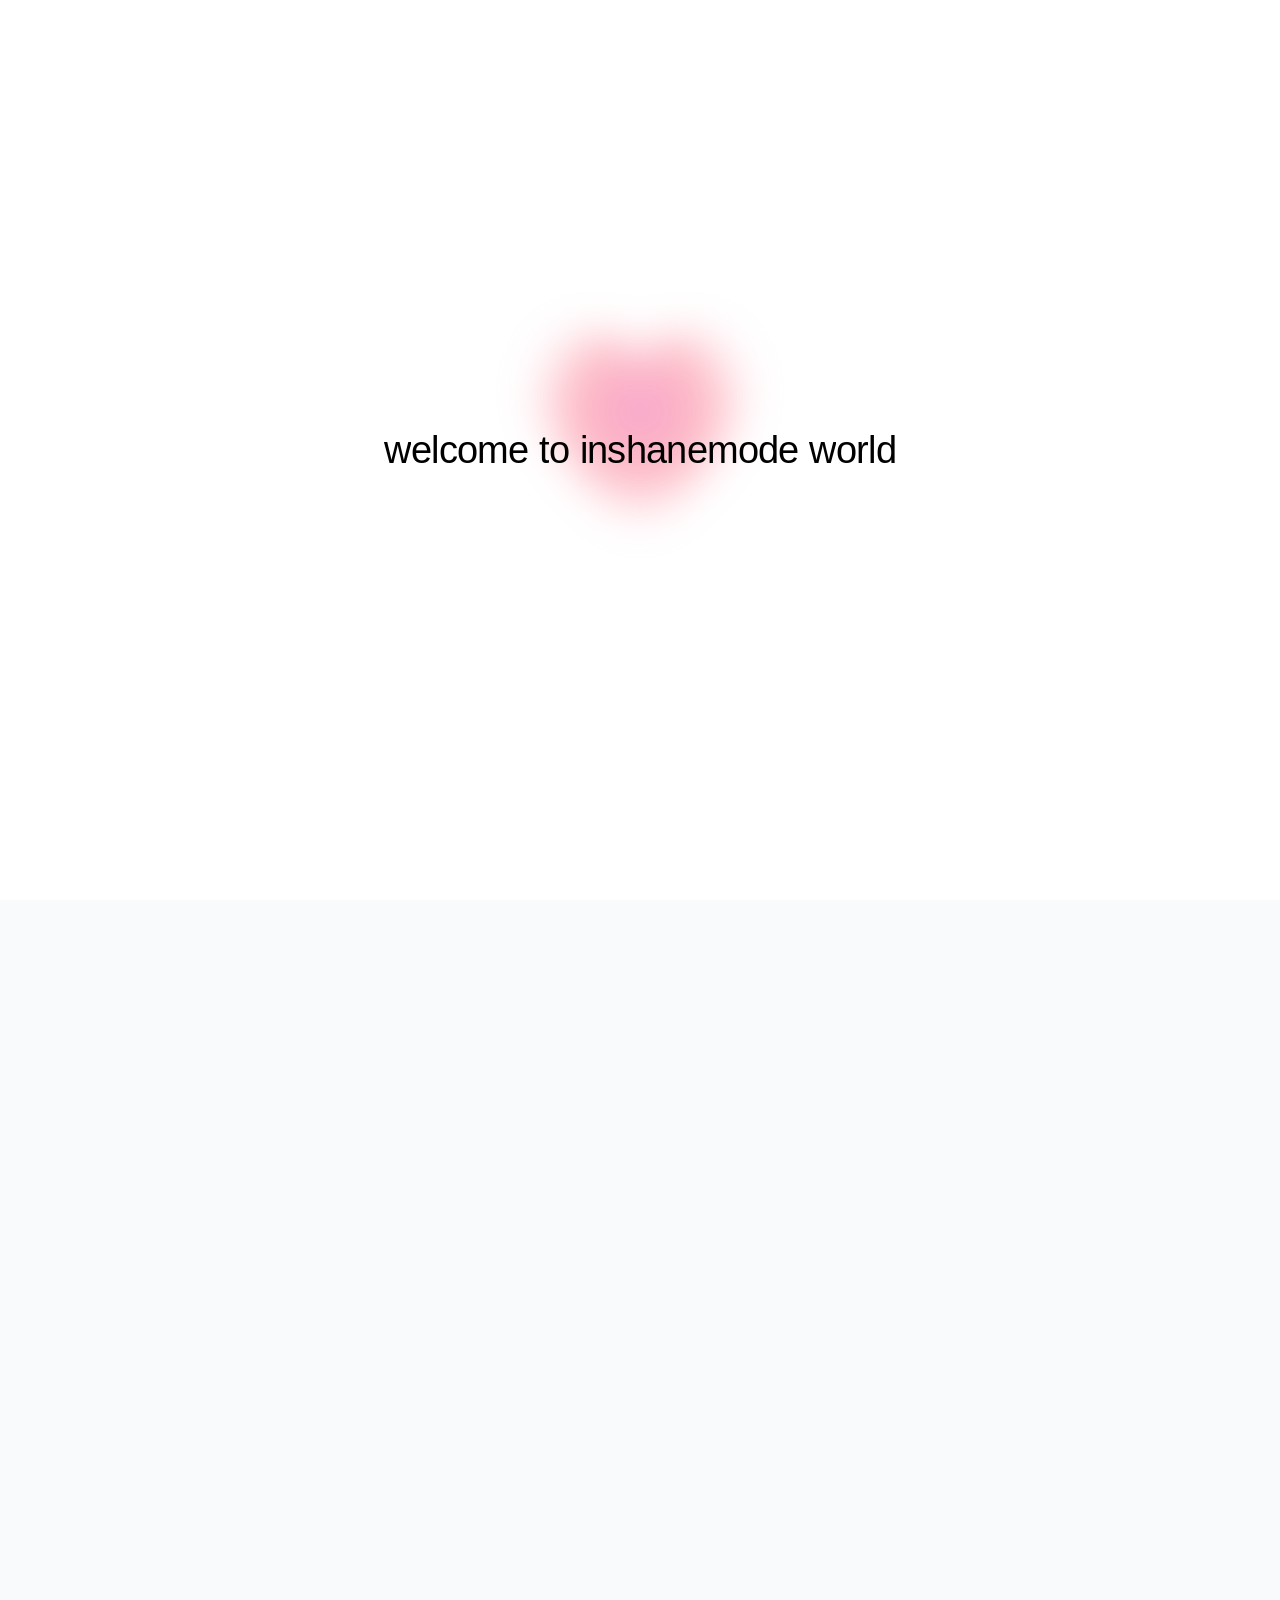
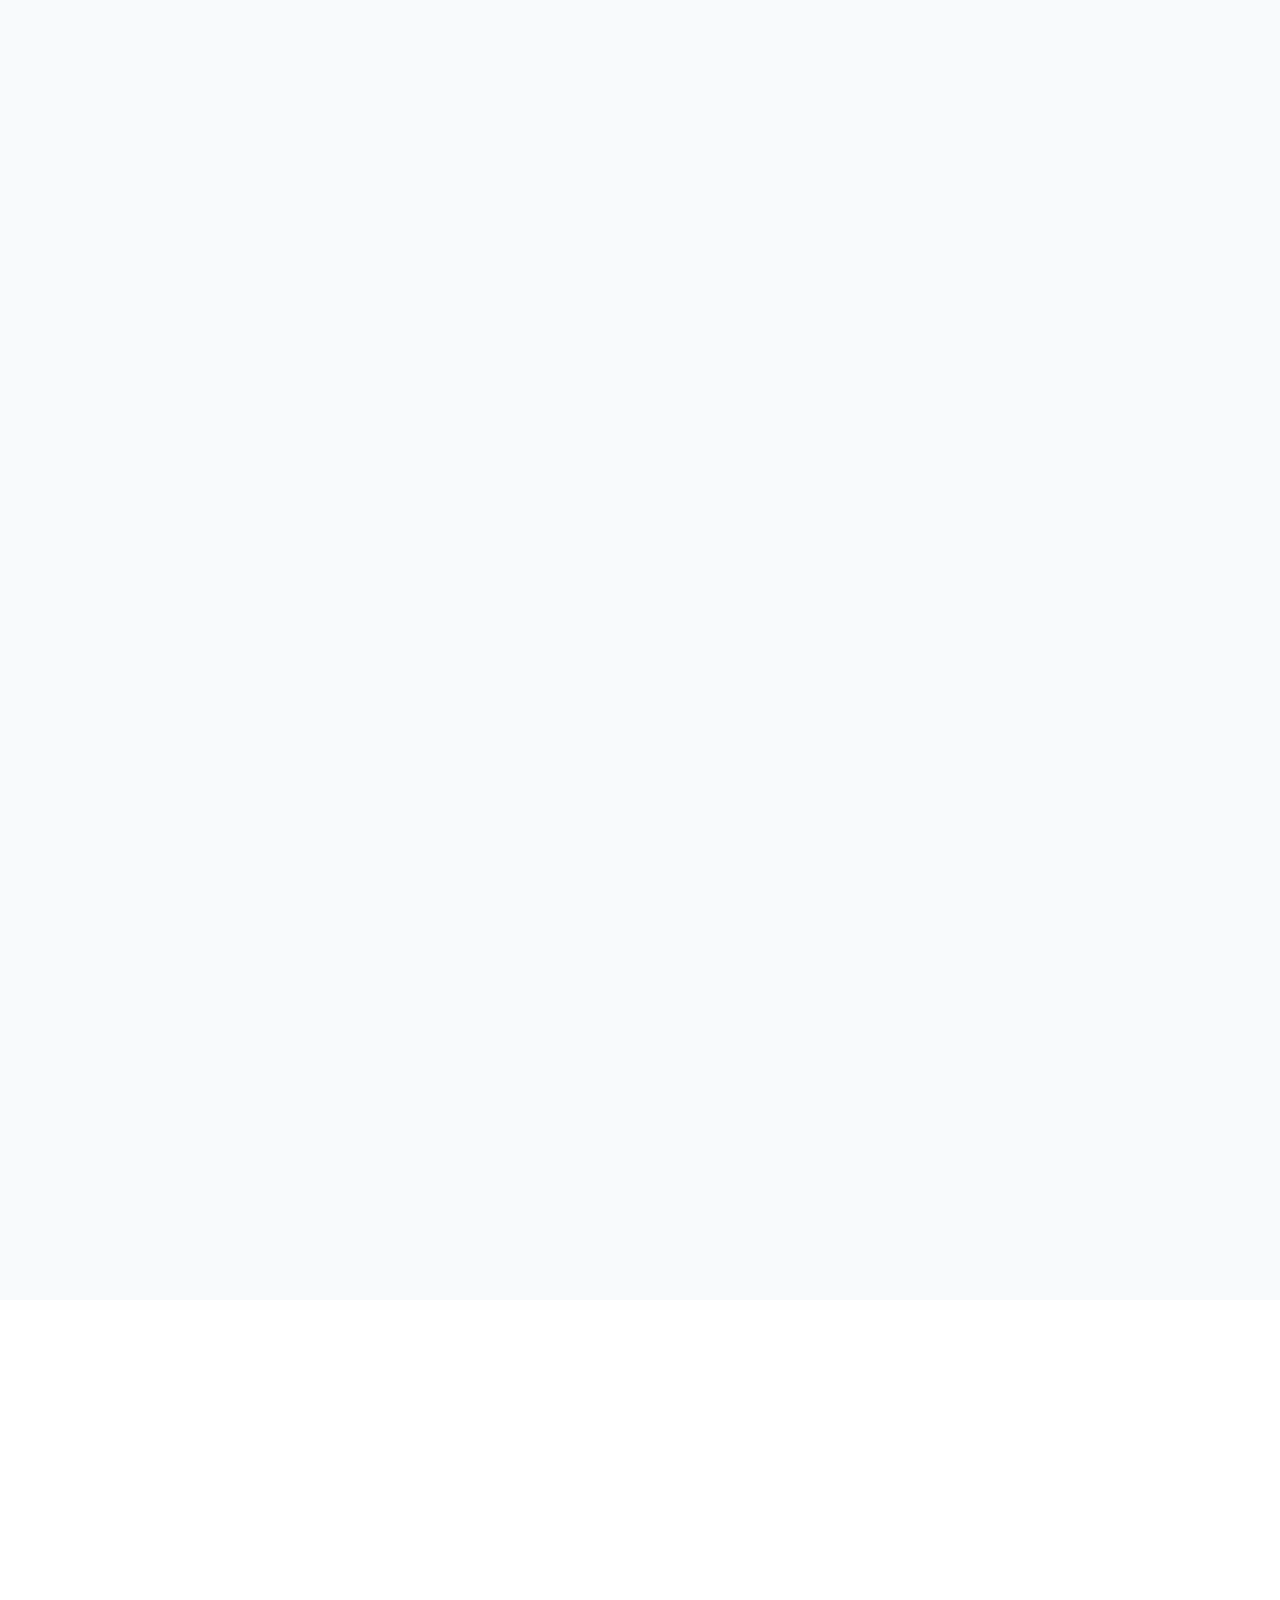
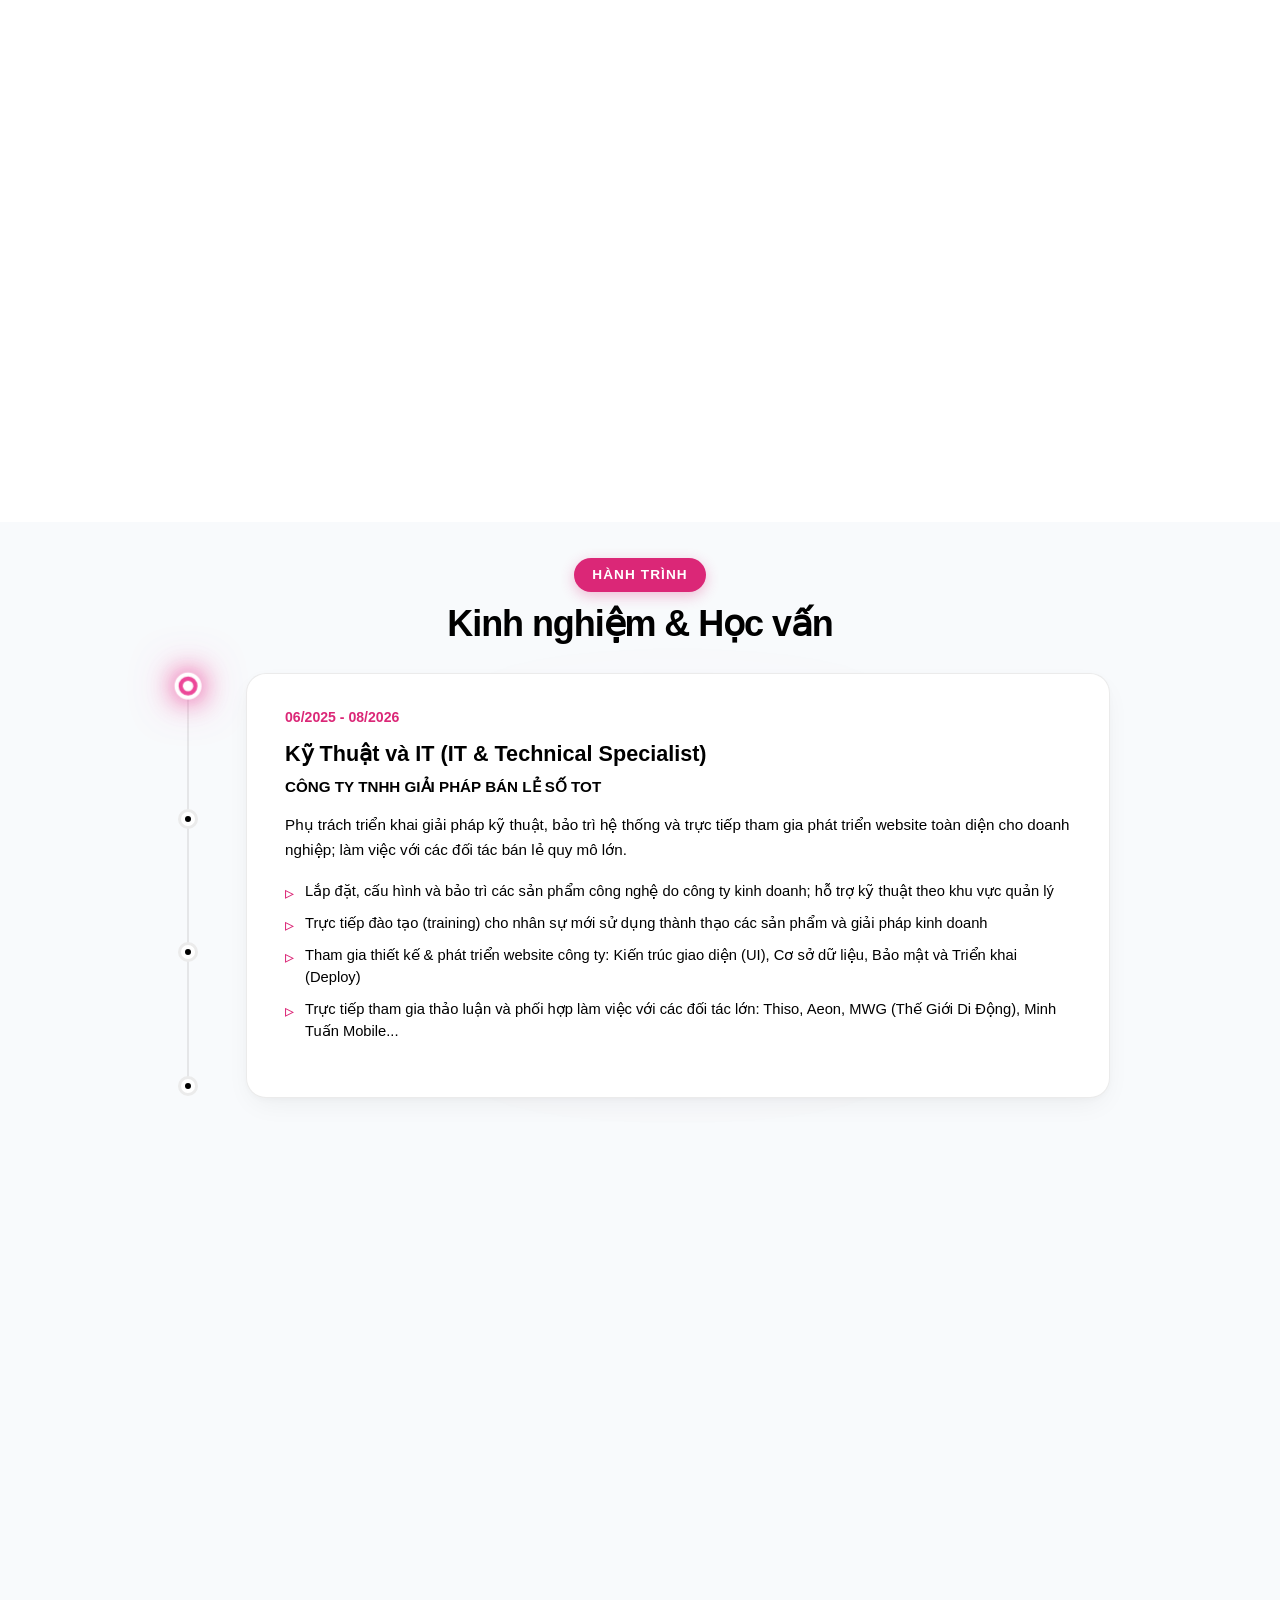
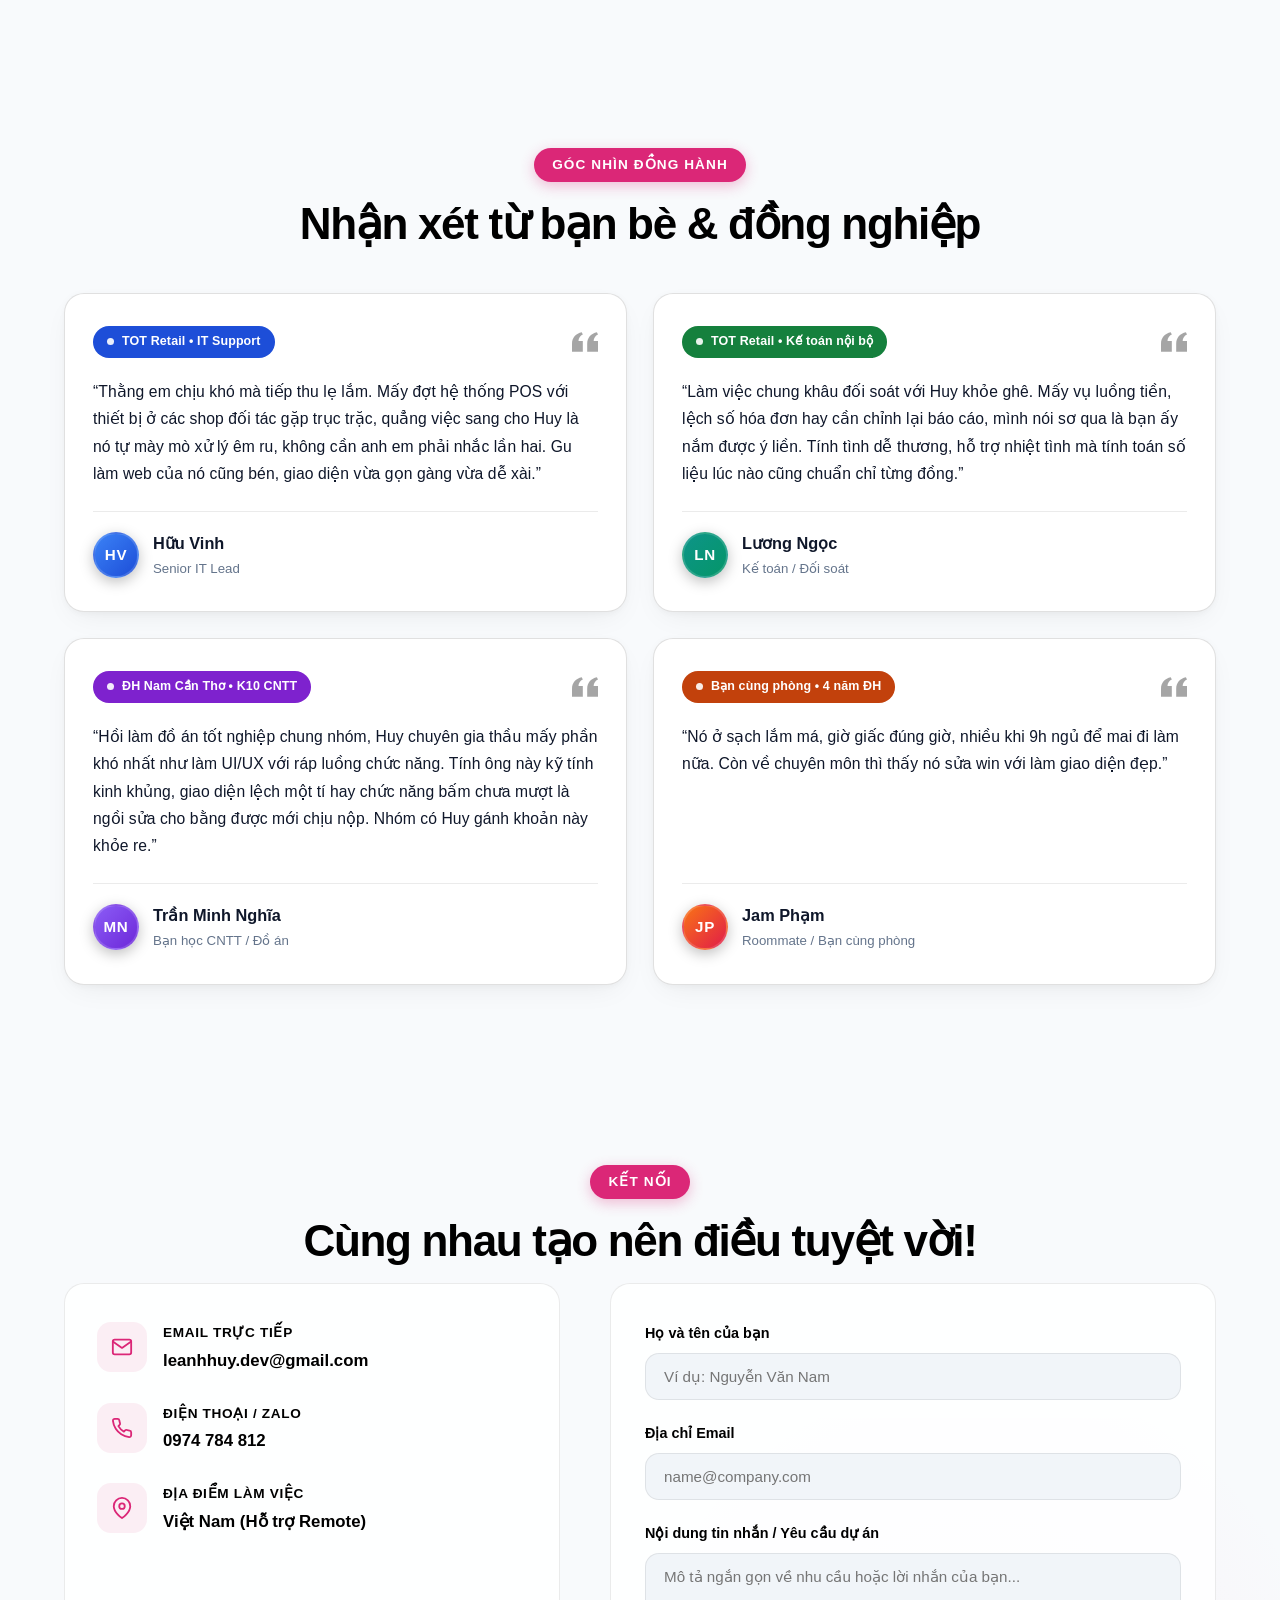
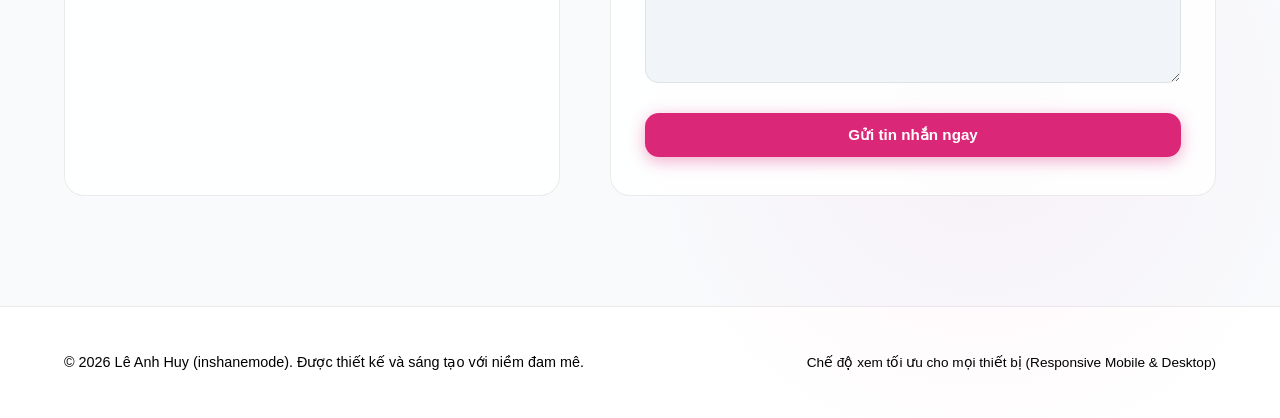
==== index.html @ 1d25ecce "feat: complete personal portfolio website" ====
<!DOCTYPE html>
<html lang="vi">
<head>
  <meta charset="UTF-8" />
  <meta name="viewport" content="width=device-width, initial-scale=1.0" />
  <title>Lê Anh Huy (inshanemode) - IT Graduate & Creative Portfolio</title>
  <meta name="description" content="Portfolio cá nhân của Lê Anh Huy (inshanemode) - Cử nhân Công nghệ Thông tin, đam mê gaming, đánh cầu lông và sáng tạo những thứ chưa bao giờ làm." />
  <meta name="keywords" content="Lê Anh Huy, inshanemode, Portfolio, IT Graduate, Công nghệ Thông tin, Web Developer, Gaming, Badminton, Cầu lông, Creative Builder" />
  
  <!-- Open Graph / SEO -->
  <meta property="og:type" content="website" />
  <meta property="og:title" content="Lê Anh Huy (inshanemode) - IT Graduate & Creative Portfolio" />
  <meta property="og:description" content="Khám phá không gian sáng tạo của Lê Anh Huy (inshanemode) - Tốt nghiệp ngành CNTT, đam mê gaming, cầu lông và thử thách mới." />

  <!-- Khởi tạo Theme tức thời theo trạng thái hệ thống/thiết bị (tránh giật màu FOUC) -->
  <script>
    (function() {
      try {
        var stored = localStorage.getItem("portfolio-theme");
        if (stored === "light" || stored === "dark") {
          document.documentElement.setAttribute("data-theme", stored);
          return;
        }
        var isDark = window.matchMedia && window.matchMedia("(prefers-color-scheme: dark)").matches;
        var isLight = window.matchMedia && window.matchMedia("(prefers-color-scheme: light)").matches;
        if (isDark) {
          document.documentElement.setAttribute("data-theme", "dark");
        } else if (isLight) {
          document.documentElement.setAttribute("data-theme", "light");
        } else {
          var h = new Date().getHours();
          document.documentElement.setAttribute("data-theme", (h >= 6 && h < 18) ? "light" : "dark");
        }
      } catch(e) {
        document.documentElement.setAttribute("data-theme", "dark");
      }
    })();
  </script>

  <!-- Stylesheet -->
  <link rel="stylesheet" href="css/style.css?v=6.6" />
  <style>
    /* Nút Chuyển Giao diện Nền Hồng Thật Sự (Solid Pink #ec4899, Icon Trắng) */
    .theme-toggle-btn,
    html[data-theme="light"] .theme-toggle-btn,
    [data-theme="light"] .theme-toggle-btn,
    html[data-theme="dark"] .theme-toggle-btn,
    [data-theme="dark"] .theme-toggle-btn {
      background: #ec4899 !important;
      color: #ffffff !important;
      border: none !important;
      outline: none !important;
      box-shadow: 0 4px 14px rgba(0, 0, 0, 0.2) !important;
    }

    html[data-theme="light"] .theme-toggle-btn:hover,
    [data-theme="light"] .theme-toggle-btn:hover {
      background: #db2777 !important;
      color: #ffffff !important;
      border: none !important;
      transform: translateY(-2px) rotate(15deg) scale(1.08) !important;
      box-shadow: 0 6px 18px rgba(0, 0, 0, 0.25) !important;
    }

    html[data-theme="dark"] .theme-toggle-btn:hover,
    [data-theme="dark"] .theme-toggle-btn:hover {
      background: #db2777 !important;
      color: #ffffff !important;
      border: none !important;
      transform: translateY(-2px) scale(1.08) !important;
      box-shadow: 0 6px 18px rgba(0, 0, 0, 0.35) !important;
    }

    html[data-theme="dark"] .theme-toggle-btn:hover svg,
    [data-theme="dark"] .theme-toggle-btn:hover svg {
      animation: heartBeat 0.8s ease infinite !important;
    }
  </style>
  <script>
    if ("scrollRestoration" in history) history.scrollRestoration = "manual";
    window.scrollTo(0, 0);
  </script>
</head>
<body>
  <!-- Opening overlay: appears on first load and dissolves on click -->
  <div id="site-intro-overlay" class="site-intro-overlay" role="dialog" aria-label="welcome to inshanemode world">
    <div id="site-intro-heart" class="site-intro-heart" aria-hidden="true">
      <svg viewBox="0 0 100 100" class="heart-glow-svg">
        <defs>
          <radialGradient id="softPinkHeartGrad" cx="50%" cy="40%" r="55%">
            <stop offset="0%" stop-color="#f472b6" stop-opacity="0.85" />
            <stop offset="55%" stop-color="#fb7185" stop-opacity="0.65" />
            <stop offset="80%" stop-color="#fda4af" stop-opacity="0.4" />
            <stop offset="100%" stop-color="#fbcfe8" stop-opacity="0" />
          </radialGradient>
        </defs>
        <path d="M50,88 C20,60 4,38 4,22 A20,20 0 0,1 50,18 A20,20 0 0,1 96,22 C96,38 80,60 50,88 Z" fill="url(#softPinkHeartGrad)" />
      </svg>
    </div>
    <canvas id="site-intro-burst-canvas" class="site-intro-burst-canvas"></canvas>
    <button class="site-intro-surface" type="button" aria-label="Vào website">
      <span class="site-intro-wordmark" aria-hidden="true">welcome to inshanemode world</span>
    </button>
  </div>

  <!-- Ambient Background Glows -->
  <div class="ambient-glow-top"></div>
  <div class="ambient-glow-bottom"></div>

  <!-- Header / Navigation Bar -->
  <header class="navbar">
    <div class="container navbar-inner">
      <a href="#hero" class="brand-logo">
        <span id="brand-name">inshanemode</span>
      </a>

      <!-- Desktop Nav Links -->
      <ul class="nav-links" id="nav-links-menu">
        <li><a href="#projects" class="nav-link">Dự án</a></li>
        <li><a href="#skills" class="nav-link">Kỹ năng</a></li>
        <li><a href="#timeline" class="nav-link">Lộ trình</a></li>
        <li><a href="#contact" class="nav-link">Liên hệ</a></li>
      </ul>

      <!-- Navbar Actions (Theme Switcher & CTA) -->
      <div class="nav-actions">
        <button id="theme-toggle" class="theme-toggle-btn" aria-label="Đổi giao diện Sáng / Tối" title="Đổi giao diện Sáng / Tối">
          <svg width="20" height="20" viewBox="0 0 24 24" fill="currentColor" stroke="none"><path d="M12 21.35l-1.45-1.32C5.4 15.36 2 12.28 2 8.5 2 5.42 4.42 3 7.5 3c1.74 0 3.41.81 4.5 2.09C13.09 3.81 14.76 3 16.5 3 19.58 3 22 5.42 22 8.5c0 3.78-3.4 6.86-8.55 11.54L12 21.35z"></path></svg>
        </button>
        <a href="#contact" class="btn btn-primary btn-sm btn-contact-nav">
          Kết nối
        </a>
        <button id="mobile-menu-toggle" class="mobile-toggle" aria-label="Mở menu di động">
          <svg width="24" height="24" viewBox="0 0 24 24" fill="none" stroke="currentColor" stroke-width="2" stroke-linecap="round" stroke-linejoin="round">
            <line x1="3" y1="12" x2="21" y2="12"></line>
            <line x1="3" y1="6" x2="21" y2="6"></line>
            <line x1="3" y1="18" x2="21" y2="18"></line>
          </svg>
        </button>
      </div>
    </div>
  </header>

  <!-- Main Content -->
  <main>
    <!-- MASTER STAGE: HERO BANNER FADE -> RISING CUTE SHOWCASE -> HORIZONTAL PINNING -->
    <section id="hero-showcase-stage" class="hero-showcase-stage">
      
      <!-- 1. HERO LAYER: Sẽ mờ dần khi cuộn chuột xuống -->
      <div class="hero-stage-layer" id="hero-layer">
        <!-- Canvas hạt phát sáng tương tác trỏ chuột -->
        <canvas id="hero-particles"></canvas>

        <div class="container hero-grid">
          <div class="hero-text-content">
            <!-- Availability Status Badge Luxury Pill -->
            <div class="hero-status-pill">
              <span class="status-jewel">
                <span class="pulse-dot"></span>
                <span class="pulse-wave"></span>
              </span>
              <span id="hero-status-text">Sẵn sàng đón nhận cơ hội mới</span>
            </div>

            <h1 class="hero-title">
              Xin chào, mình là <br />
              <span id="hero-name" class="gradient-text">Lê Anh Huy</span>
            </h1>

            <div class="hero-subtitle-capsule">
              <span>Một</span> <span id="typewriter-text" class="typewriter-wrapper"></span>
            </div>

            <p id="hero-bio" class="hero-bio">
              Cử nhân Công nghệ Thông tin luôn tràn đầy năng lượng sáng tạo những thứ mình chưa bao giờ làm. Đam mê gaming giải trí, những trận cầu lông nảy lửa và xây dựng sản phẩm công nghệ độc đáo.
            </p>

            <!-- Clean Luxury Buttons -->
            <div class="hero-ctas">
              <a href="#projects" class="btn-clean-primary">Khám phá dự án</a>
              <a href="#contact" class="btn-clean-secondary">Liên hệ hợp tác</a>
            </div>

            <div class="hero-socials">
              <div id="hero-social-links" style="display: flex; gap: 14px;"></div>
            </div>

            <!-- Hero Quick Highlights / Stats (Gom từ phần About vào Hero) -->
            <div class="hero-quick-stats" id="hero-quick-stats">
              <div class="quick-stat-card">
                <span class="quick-stat-val">IT Grad</span>
                <span class="quick-stat-lbl">Tốt nghiệp CNTT</span>
              </div>
              <div class="quick-stat-card">
                <span class="quick-stat-val">100%</span>
                <span class="quick-stat-lbl">Sáng tạo điều mới</span>
              </div>
              <div class="quick-stat-card">
                <span class="quick-stat-val">Gaming</span>
                <span class="quick-stat-lbl">Tư duy chiến thuật</span>
              </div>
              <div class="quick-stat-card">
                <span class="quick-stat-val">Badminton</span>
                <span class="quick-stat-lbl">Năng lượng thể thao</span>
              </div>
            </div>
          </div>

          <!-- Hero Visual Profile Card với hiệu ứng 3D Tilt & Spotlight -->
          <div class="hero-visual">
            <div class="profile-card-wrapper">
              <!-- Floating Badge Left -->
              <div class="floating-badge badge-left">
                <div>
                  <strong style="display: block; font-size: 0.85rem;">Cầu Lông & Gaming</strong>
                  <span style="font-size: 0.75rem; color: var(--text-muted);">Sở thích cá nhân</span>
                </div>
              </div>

              <!-- Profile Card with Enhanced 3D Tilt & Multi-Photo Carousel -->
              <div class="profile-card spotlight-card tilt-card" id="hero-profile-card">
                <div class="profile-image-container" id="profile-image-carousel">
                  <img 
                    src="assets/1.jpg" 
                    alt="Lê Anh Huy (inshanemode) Avatar 1" 
                    class="profile-image active" 
                    data-index="0"
                  />
                  <img 
                    src="assets/2.jpg" 
                    alt="Lê Anh Huy (inshanemode) Avatar 2" 
                    class="profile-image" 
                    data-index="1"
                  />
                  <img 
                    src="assets/3.jpg" 
                    alt="Lê Anh Huy (inshanemode) Avatar 3" 
                    class="profile-image" 
                    data-index="2"
                  />
                  <img 
                    src="assets/4.jpg" 
                    alt="Lê Anh Huy (inshanemode) Avatar 4" 
                    class="profile-image" 
                    data-index="3"
                  />
                  <div class="profile-carousel-dots" id="profile-carousel-dots" aria-label="Bộ chọn ảnh đại diện">
                    <span class="carousel-dot active" data-index="0"></span>
                    <span class="carousel-dot" data-index="1"></span>
                    <span class="carousel-dot" data-index="2"></span>
                    <span class="carousel-dot" data-index="3"></span>
                  </div>
                </div>
                <div class="profile-card-meta">
                  <h3>Lê Anh Huy</h3>
                  <p>IT Graduate · inshanemode</p>
                </div>
              </div>

              <!-- Floating Badge Right -->
              <div class="floating-badge badge-right">
                <div>
                  <strong style="display: block; font-size: 0.85rem;">Sáng Tạo Mới</strong>
                  <span style="font-size: 0.75rem; color: var(--text-muted);">Khám phá điều chưa làm</span>
                </div>
              </div>
            </div>
          </div>
        </div>

        <!-- Floating Sleek Scroll Hint (Chỉ dấu mũi tên cuộn) -->
        <div class="scroll-down-hint">
          <a href="#projects" class="hint-pill" aria-label="Cuộn xuống xem dự án">
            <span class="hint-arrow">
              <svg width="20" height="20" viewBox="0 0 24 24" fill="none" stroke="currentColor" stroke-width="2.5" stroke-linecap="round" stroke-linejoin="round">
                <line x1="12" y1="5" x2="12" y2="19"></line>
                <polyline points="19 12 12 19 5 12"></polyline>
              </svg>
            </span>
          </a>
        </div>
      </div>

      <!-- 2. SHOWCASE LAYER: Bộ sưu tập dự án trồi lên & trượt ngang -->
      <div class="showcase-layer" id="projects">
        <div class="showcase-box" id="showcase-box">
          
          <div class="showcase-header">
            <h2 class="showcase-title">Bộ Sưu Tập Dự Án Tiêu Biểu</h2>
          </div>

          <!-- Horizontal track containing the project cards -->
          <div class="horizontal-track" id="horizontal-track">
            <!-- Được render động từ data.js qua main.js -->
          </div>

        </div>
      </div>

    </section>

    <!-- SKILLS SECTION -->
    <section id="skills" class="skills-section">
      <div class="container">
        <div class="text-center">
          <span class="section-tag">Năng lực cốt lõi</span>
          <h2 class="section-title">Kỹ năng & Công nghệ</h2>
        </div>

        <div class="skills-grid" id="skills-container" style="margin-top: 48px;">
          <!-- Được render từ data.js với thanh tiến độ chạy mượt -->
        </div>
      </div>
    </section>

    <!-- TIMELINE SECTION -->
    <section id="timeline" class="timeline-section">
      <div class="container">
        <div class="text-center">
          <span class="section-tag">Hành trình</span>
          <h2 class="section-title">Kinh nghiệm & Học vấn</h2>
        </div>

        <div class="timeline-wrapper" id="timeline-container">
          <!-- Được render từ data.js -->
        </div>
      </div>
    </section>

    <!-- TESTIMONIALS SECTION -->
    <section id="testimonials" class="about-section" style="padding: 70px 0;">
      <div class="container">
        <div class="text-center reveal">
          <span class="section-tag">Góc nhìn đồng hành</span>
          <h2 class="section-title">Nhận xét từ bạn bè & đồng nghiệp</h2>
        </div>

        <div class="testimonials-grid" id="testimonials-container">
          <!-- Được render từ data.js -->
        </div>
      </div>
    </section>

    <!-- CONTACT SECTION -->
    <section id="contact" class="contact-section">
      <div class="container">
        <div class="text-center reveal">
          <span class="section-tag">Kết nối</span>
          <h2 class="section-title">Cùng nhau tạo nên điều tuyệt vời!</h2>
        </div>

        <div class="contact-grid">
          <!-- Contact Info -->
          <div class="contact-info-card spotlight-card reveal reveal-left">
            <div class="contact-item">
              <div class="contact-icon">
                <svg width="22" height="22" viewBox="0 0 24 24" fill="none" stroke="currentColor" stroke-width="2" stroke-linecap="round" stroke-linejoin="round"><path d="M4 4h16c1.1 0 2 .9 2 2v12c0 1.1-.9 2-2 2H4c-1.1 0-2-.9-2-2V6c0-1.1.9-2 2-2z"></path><polyline points="22,6 12,13 2,6"></polyline></svg>
              </div>
              <div class="contact-detail">
                <h4>Email trực tiếp</h4>
                <a id="contact-email-link" href="mailto:leanhhuy.dev@gmail.com">
                  <span id="contact-email-text">leanhhuy.dev@gmail.com</span>
                </a>
              </div>
            </div>

            <div class="contact-item">
              <div class="contact-icon">
                <svg width="22" height="22" viewBox="0 0 24 24" fill="none" stroke="currentColor" stroke-width="2" stroke-linecap="round" stroke-linejoin="round"><path d="M22 16.92v3a2 2 0 0 1-2.18 2 19.79 19.79 0 0 1-8.63-3.07 19.5 19.5 0 0 1-6-6 19.79 19.79 0 0 1-3.07-8.67A2 2 0 0 1 4.11 2h3a2 2 0 0 1 2 1.72 12.84 12.84 0 0 0 .7 2.81 2 2 0 0 1-.45 2.11L8.09 9.91a16 16 0 0 0 6 6l1.27-1.27a2 2 0 0 1 2.11-.45 12.84 12.84 0 0 0 2.81.7A2 2 0 0 1 22 16.92z"></path></svg>
              </div>
              <div class="contact-detail">
                <h4>Điện thoại / Zalo</h4>
                <a id="contact-phone-link" href="tel:+84974784812">
                  <span id="contact-phone-text">0974 784 812</span>
                </a>
              </div>
            </div>

            <div class="contact-item">
              <div class="contact-icon">
                <svg width="22" height="22" viewBox="0 0 24 24" fill="none" stroke="currentColor" stroke-width="2" stroke-linecap="round" stroke-linejoin="round"><path d="M21 10c0 7-9 13-9 13s-9-6-9-13a9 9 0 0 1 18 0z"></path><circle cx="12" cy="10" r="3"></circle></svg>
              </div>
              <div class="contact-detail">
                <h4>Địa điểm làm việc</h4>
                <p id="contact-location-text">TP. Hồ Chí Minh, Việt Nam</p>
              </div>
            </div>
          </div>

          <!-- Contact Form -->
          <div class="contact-form-card spotlight-card reveal reveal-right">
            <form id="portfolio-contact-form" action="https://formsubmit.co/leanhhuy.dev@gmail.com" method="POST">
              <input type="hidden" name="_captcha" value="false" />
              <input type="hidden" name="_template" value="table" />
              <input type="hidden" name="_subject" value="[Portfolio inshanemode] Tin nhắn mới từ khách xem web!" />

              <div class="form-group">
                <label class="form-label" for="sender-name">Họ và tên của bạn</label>
                <input type="text" id="sender-name" name="name" class="form-control" placeholder="Ví dụ: Nguyễn Văn Nam" required />
              </div>

              <div class="form-group">
                <label class="form-label" for="sender-email">Địa chỉ Email</label>
                <input type="email" id="sender-email" name="email" class="form-control" placeholder="name@company.com" required />
              </div>

              <div class="form-group">
                <label class="form-label" for="sender-message">Nội dung tin nhắn / Yêu cầu dự án</label>
                <textarea id="sender-message" name="message" class="form-control" placeholder="Mô tả ngắn gọn về nhu cầu hoặc lời nhắn của bạn..." required></textarea>
              </div>

              <button type="submit" class="btn btn-primary" style="width: 100%;">
                Gửi tin nhắn ngay
              </button>
            </form>
          </div>
        </div>
      </div>
    </section>
  </main>

  <!-- FOOTER -->
  <footer class="footer">
    <div class="container footer-inner">
      <div class="footer-text">
        © <span id="current-year">2026</span> Lê Anh Huy (inshanemode). Được thiết kế và sáng tạo với niềm đam mê.
      </div>
      <div class="footer-text" style="font-size: 0.85rem; color: var(--text-muted);">
        Chế độ xem tối ưu cho mọi thiết bị (Responsive Mobile & Desktop)
      </div>
    </div>
  </footer>

  <!-- Project Details Modal -->
  <div id="project-modal" class="modal-backdrop">
    <div class="modal-dialog">
      <button class="modal-close-btn" onclick="closeProjectModal()" aria-label="Đóng hộp thoại">
        <svg width="20" height="20" viewBox="0 0 24 24" fill="none" stroke="currentColor" stroke-width="2" stroke-linecap="round" stroke-linejoin="round"><line x1="18" y1="6" x2="6" y2="18"></line><line x1="6" y1="6" x2="18" y2="18"></line></svg>
      </button>
      <div class="modal-body" id="modal-project-content">
        <!-- Được chèn động bởi JS -->
      </div>
    </div>
  </div>

  <!-- Floating Back to Top Button -->
  <button id="back-to-top-btn" class="back-to-top" aria-label="Lên đầu trang">
    <!-- Icon sẽ được JS nạp -->
  </button>

  <!-- Scripts: Local GSAP & ScrollTrigger (100% Reliable Offline & Local File) -->
  <script src="js/vendor/gsap.min.js"></script>
  <script src="js/vendor/ScrollTrigger.min.js"></script>
  <script src="js/data.js?v=5.2"></script>
  <script src="js/main.js?v=7.2"></script>
  <script>
    document.getElementById("current-year").textContent = new Date().getFullYear();
  </script>
</body>
</html>
---- css/style.css ----
/* ==========================================================================
   MODERN PORTFOLIO DESIGN SYSTEM & STYLES (ENHANCED ANIMATION SUITE)
   ========================================================================== */

:root,
[data-theme="dark"] {
  /* Dark Theme (Default) */
  --bg-main: #0a0d14;
  --bg-surface: #101522;
  --bg-surface-elevated: #161c2d;
  --bg-card: #000000;
  --bg-card-hover: #111111;
  
  --border-subtle: rgba(255, 255, 255, 0.08);
  --border-highlight: rgba(236, 72, 153, 0.4);
  --border-focus: #ec4899;

  --text-primary: #ffffff;
  --text-secondary: #ffffff;
  --text-muted: #ffffff;

  --primary: #ec4899;
  --primary-hover: #f472b6;
  --primary-light: rgba(236, 72, 153, 0.15);

  --secondary: #06b6d4;
  --accent-pink: #ec4899;
  --success: #10b981;
  --success-bg: rgba(16, 185, 129, 0.12);

  --gradient-brand: linear-gradient(135deg, #ec4899 0%, #f472b6 35%, #fb7185 70%, #ec4899 100%);
  --gradient-glow: radial-gradient(circle, rgba(244, 114, 182, 0.18) 0%, rgba(10, 13, 20, 0) 70%);
  --gradient-card: linear-gradient(180deg, rgba(255, 255, 255, 0.05) 0%, rgba(255, 255, 255, 0) 100%);

  --shadow-sm: 0 2px 8px rgba(0, 0, 0, 0.3);
  --shadow-md: 0 8px 24px rgba(0, 0, 0, 0.35);
  --shadow-lg: 0 16px 40px rgba(0, 0, 0, 0.5);
  --shadow-glow: 0 0 35px rgba(236, 72, 153, 0.3);

  --radius-sm: 8px;
  --radius-md: 14px;
  --radius-lg: 20px;
  --radius-full: 9999px;

  --font-sans: -apple-system, BlinkMacSystemFont, "Segoe UI", Roboto, "Helvetica Neue", Arial, sans-serif;
  --font-mono: ui-monospace, SFMono-Regular, Menlo, Monaco, Consolas, monospace;

  --container-max: 1200px;
  --transition-smooth: all 0.25s cubic-bezier(0.16, 1, 0.3, 1);
  --transition-bounce: all 0.5s cubic-bezier(0.34, 1.56, 0.64, 1);
}

/* Light Theme Variables */
[data-theme="light"] {
  --bg-main: #f8fafc;
  --bg-surface: #ffffff;
  --bg-surface-elevated: #f1f5f9;
  --bg-card: rgba(255, 255, 255, 0.85);
  --bg-card-hover: rgba(255, 255, 255, 1);

  --border-subtle: rgba(0, 0, 0, 0.08);
  --border-highlight: rgba(219, 39, 119, 0.35);
  --border-focus: #db2777;

  --text-primary: #000000;
  --text-secondary: #000000;
  --text-muted: #000000;

  --primary: #db2777;
  --primary-hover: #be185d;
  --primary-light: rgba(219, 39, 119, 0.08);

  --gradient-brand: linear-gradient(135deg, #db2777 0%, #ec4899 35%, #f472b6 70%, #db2777 100%);
  --gradient-glow: radial-gradient(circle, rgba(244, 114, 182, 0.12) 0%, rgba(248, 250, 252, 0) 70%);
  --gradient-card: linear-gradient(180deg, rgba(255, 255, 255, 0.9) 0%, rgba(255, 255, 255, 0.5) 100%);

  --shadow-sm: 0 2px 6px rgba(0, 0, 0, 0.04);
  --shadow-md: 0 8px 20px rgba(0, 0, 0, 0.07);
  --shadow-lg: 0 16px 32px rgba(0, 0, 0, 0.1);
  --shadow-glow: 0 0 30px rgba(219, 39, 119, 0.2);
}

/* Base Reset & Global Styles */
*, *::before, *::after {
  box-sizing: border-box;
  margin: 0;
  padding: 0;
}

html {
  scroll-behavior: smooth;
  font-size: 16px;
  color: var(--text-primary);
}

body {
  font-family: var(--font-sans);
  background-color: var(--bg-main);
  color: var(--text-primary);
  line-height: 1.6;
  min-height: 100vh;
  overflow-x: hidden;
  position: relative;
  transition: background-color 0.4s ease, color 0.4s ease;
}

a, a:link, a:visited {
  color: inherit;
  text-decoration: none;
}

/* ===========================================================================
   OPENING OVERLAY — calm, letter-by-letter welcome reveal
   =========================================================================== */
.site-intro-overlay {
  position: fixed;
  inset: 0;
  z-index: 10000;
  display: grid;
  place-items: center;
  background: #ffffff;
  color: #000000;
  opacity: 1;
  visibility: visible;
  transition: opacity 620ms cubic-bezier(0.22, 0.61, 0.36, 1),
    filter 620ms cubic-bezier(0.22, 0.61, 0.36, 1),
    visibility 0s linear 620ms;
}

[data-theme="dark"] .site-intro-overlay {
  background: #090d16;
  color: #ffffff;
}

.site-intro-heart {
  position: absolute;
  top: 0;
  left: 0;
  width: 250px;
  height: 250px;
  pointer-events: none;
  z-index: 1;
  filter: blur(22px);
  opacity: 0.75;
  transform: translate3d(-50%, -50%, 0);
  will-change: transform, opacity;
  transition: opacity 0.5s ease;
}

.heart-glow-svg {
  width: 100%;
  height: 100%;
  display: block;
}

[data-theme="dark"] .site-intro-heart {
  filter: blur(26px);
  opacity: 0.85;
  mix-blend-mode: screen;
}

.site-intro-burst-canvas {
  position: absolute;
  inset: 0;
  width: 100%;
  height: 100%;
  pointer-events: none;
  z-index: 1;
}

.site-intro-heart.is-bursting {
  animation: heartShockwave 620ms cubic-bezier(0.16, 1, 0.3, 1) forwards !important;
}

@keyframes heartShockwave {
  0% {
    transform: translate3d(var(--heart-x, 0), var(--heart-y, 0), 0) translate(-50%, -50%) scale(1);
    opacity: 0.85;
    filter: blur(22px);
  }
  35% {
    opacity: 0.7;
    filter: blur(34px);
  }
  100% {
    transform: translate3d(var(--heart-x, 0), var(--heart-y, 0), 0) translate(-50%, -50%) scale(2.8);
    opacity: 0;
    filter: blur(55px);
  }
}

.site-intro-overlay.is-dismissed {
  opacity: 0;
  filter: blur(3px);
  visibility: hidden;
  pointer-events: none;
}

.site-intro-surface {
  position: relative;
  z-index: 2;
  display: grid;
  place-items: center;
  width: 100%;
  height: 100%;
  padding: 0;
  border: 0;
  border-radius: 0;
  background: transparent;
  color: inherit;
  cursor: pointer;
  font: inherit;
}

.site-intro-surface:focus-visible {
  outline: 2px solid rgba(32, 33, 36, 0.28);
  outline-offset: -10px;
}

.site-intro-wordmark {
  max-width: calc(100% - 40px);
  text-align: center;
  font-family: -apple-system, BlinkMacSystemFont, "SF Pro Display", "SF Pro Text", "Helvetica Neue", Arial, sans-serif;
  font-size: clamp(22px, 4vw, 38px);
  font-weight: 400;
  line-height: 1.18;
  letter-spacing: -0.022em;
  white-space: nowrap;
}

.site-intro-char {
  display: inline-block;
  min-width: 0.012em;
  opacity: 0;
  transform: translate3d(0, 3px, 0) scale(0.992);
  filter: blur(0.55px);
  clip-path: inset(0 0 100% 0);
  animation: siteIntroWrite 420ms cubic-bezier(0.22, 0.61, 0.36, 1) both;
  animation-delay: calc(220ms + (var(--char-index) * 32ms));
  will-change: opacity, transform, clip-path, filter;
}

.site-intro-char.is-space {
  min-width: 0.28em;
}

@keyframes siteIntroWrite {
  0% {
    opacity: 0;
    transform: translate3d(0, 3px, 0) scale(0.992);
    clip-path: inset(0 0 100% 0);
    filter: blur(0.55px);
  }
  72% {
    opacity: 1;
    transform: translate3d(0, -0.25px, 0) scale(1.0005);
    clip-path: inset(0);
    filter: blur(0);
  }
  100% {
    opacity: 1;
    transform: translate3d(0, 0, 0) scale(1);
    clip-path: inset(0);
    filter: blur(0);
  }
}

@media (max-width: 520px) {
  .site-intro-wordmark {
    max-width: calc(100% - 28px);
    font-size: clamp(18px, 5.7vw, 28px);
    letter-spacing: -0.025em;
  }
}

@media (prefers-reduced-motion: reduce) {
  .site-intro-overlay {
    transition: none;
  }

  .site-intro-char {
    animation: none;
    opacity: 1;
    transform: none;
    clip-path: inset(0);
    filter: none;
  }
}

/* ==========================================================================
   INTERACTIVE CANVAS & AMBIENT GLOWS
   ========================================================================== */
#hero-particles {
  position: absolute;
  top: 0;
  left: 0;
  width: 100%;
  height: 100%;
  pointer-events: none;
  z-index: 1;
}

.ambient-glow-top {
  position: absolute;
  top: -120px;
  left: 50%;
  transform: translateX(-50%);
  width: 1000px;
  height: 700px;
  background: var(--gradient-glow);
  pointer-events: none;
  z-index: 0;
  opacity: 0.9;
  animation: floatAmbient 8s ease-in-out infinite alternate;
}

.ambient-glow-bottom {
  position: absolute;
  bottom: 0;
  right: -100px;
  width: 800px;
  height: 600px;
  background: var(--gradient-glow);
  pointer-events: none;
  z-index: 0;
  opacity: 0.6;
}

@keyframes floatAmbient {
  0% { transform: translateX(-50%) translateY(0) scale(1); }
  100% { transform: translateX(-50%) translateY(25px) scale(1.05); }
}

/* Container */
.container {
  width: 100%;
  max-width: var(--container-max);
  margin: 0 auto;
  padding: 0 24px;
  position: relative;
  z-index: 2;
}

/* ==========================================================================
   ANIMATED TYPOGRAPHY & TAGS
   ========================================================================== */
.gradient-text {
  color: var(--primary);
  -webkit-text-fill-color: var(--primary);
  display: inline-block;
}

.section-tag {
  display: inline-flex;
  align-items: center;
  gap: 8px;
  padding: 6px 18px;
  border-radius: var(--radius-full);
  background: var(--primary);
  color: #ffffff !important;
  -webkit-text-fill-color: #ffffff !important;
  font-size: 0.85rem;
  font-weight: 700;
  text-transform: uppercase;
  letter-spacing: 0.08em;
  margin-bottom: 16px;
  border: none;
  box-shadow: 0 4px 14px rgba(219, 39, 119, 0.3);
  transition: var(--transition-smooth);
}

.section-tag:hover {
  transform: translateY(-2px);
  background: var(--primary-hover);
  box-shadow: 0 6px 18px rgba(219, 39, 119, 0.45);
}

.section-title {
  font-size: 2.75rem;
  font-weight: 800;
  letter-spacing: -0.03em;
  line-height: 1.2;
  margin-bottom: 16px;
}

.section-subtitle {
  color: var(--text-secondary);
  font-size: 1.125rem;
  max-width: 640px;
  margin: 0 auto 48px;
  line-height: 1.6;
}

.text-center {
  text-align: center;
}

/* ==========================================================================
   SPOTLIGHT & 3D TILT CARDS
   ========================================================================== */
.spotlight-card {
  position: relative;
  overflow: hidden;
  --mouse-x: -500px;
  --mouse-y: -500px;
  --spotlight-color: rgba(236, 72, 153, 0.16);
}

[data-theme="light"] .spotlight-card {
  --spotlight-color: rgba(219, 39, 119, 0.1);
}

.spotlight-card::before {
  content: "";
  position: absolute;
  top: 0;
  left: 0;
  right: 0;
  bottom: 0;
  border-radius: inherit;
  background: radial-gradient(
    550px circle at var(--mouse-x) var(--mouse-y),
    var(--spotlight-color),
    transparent 65%
  );
  pointer-events: none;
  opacity: 0;
  transition: opacity 0.3s ease;
  z-index: 1;
}

.spotlight-card:hover::before {
  opacity: 1;
}

.tilt-card {
  transform-style: preserve-3d;
  perspective: 1000px;
  transition: transform 0.15s cubic-bezier(0.16, 1, 0.3, 1), box-shadow 0.3s ease, border-color 0.3s ease;
  will-change: transform;
}

/* ==========================================================================
   SCROLL REVEAL ANIMATIONS
   ========================================================================== */
.reveal {
  opacity: 0;
  transform: translateY(35px);
  transition: opacity 0.8s cubic-bezier(0.16, 1, 0.3, 1), transform 0.8s cubic-bezier(0.16, 1, 0.3, 1);
  will-change: opacity, transform;
}

.reveal.reveal-left {
  transform: translateX(-40px);
}

.reveal.reveal-right {
  transform: translateX(40px);
}

.reveal.reveal-scale {
  transform: scale(0.92);
}

.reveal.reveal-visible {
  opacity: 1;
  transform: translate(0) scale(1);
}

.delay-1 { transition-delay: 0.1s; }
.delay-2 { transition-delay: 0.2s; }
.delay-3 { transition-delay: 0.3s; }
.delay-4 { transition-delay: 0.4s; }
.delay-5 { transition-delay: 0.5s; }
.delay-6 { transition-delay: 0.6s; }

/* ==========================================================================
   BUTTONS WITH SHIMMER SWEEP
   ========================================================================== */
.btn {
  display: inline-flex;
  align-items: center;
  justify-content: center;
  gap: 10px;
  padding: 13px 26px;
  font-size: 0.95rem;
  font-weight: 600;
  border-radius: var(--radius-md);
  text-decoration: none;
  cursor: pointer;
  transition: var(--transition-smooth);
  border: 1px solid transparent;
  position: relative;
  overflow: hidden;
  z-index: 1;
}

.btn-primary,
.btn-primary:link,
.btn-primary:visited {
  background: var(--primary);
  color: #ffffff !important;
  -webkit-text-fill-color: #ffffff !important;
  box-shadow: 0 4px 16px rgba(219, 39, 119, 0.38);
  border: none;
}

.btn-primary:hover,
.btn-primary:focus {
  transform: translateY(-3px) scale(1.02);
  box-shadow: 0 8px 26px rgba(219, 39, 119, 0.52);
  background: var(--primary-hover);
  color: #ffffff !important;
  -webkit-text-fill-color: #ffffff !important;
}

.btn-secondary {
  background: var(--bg-surface-elevated);
  color: var(--text-primary);
  border-color: var(--border-subtle);
}

.btn-secondary:hover {
  background: var(--bg-surface);
  border-color: var(--border-highlight);
  transform: translateY(-3px) scale(1.02);
  box-shadow: var(--shadow-sm);
}

.btn-outline {
  background: transparent;
  color: var(--text-primary);
  border-color: var(--border-subtle);
}

.btn-outline:hover {
  border-color: var(--primary);
  color: var(--primary);
}

.btn-sm {
  padding: 8px 18px;
  font-size: 0.85rem;
  border-radius: var(--radius-sm);
}

/* ==========================================================================
   NAVBAR
   ========================================================================== */
.navbar {
  position: fixed;
  top: 0;
  left: 0;
  right: 0;
  height: 72px;
  background: rgba(10, 13, 20, 0.8);
  backdrop-filter: blur(18px);
  -webkit-backdrop-filter: blur(18px);
  border-bottom: 1px solid var(--border-subtle);
  z-index: 1000;
  transition: all 0.3s ease;
}

[data-theme="light"] .navbar {
  background: rgba(255, 255, 255, 0.85);
}

.navbar.scrolled {
  height: 64px;
  box-shadow: var(--shadow-md);
  border-bottom-color: var(--border-highlight);
}

.navbar-inner {
  display: flex;
  align-items: center;
  justify-content: space-between;
  height: 100%;
}

.brand-logo {
  display: inline-flex;
  align-items: center;
  text-decoration: none;
  color: var(--text-primary);
  font-size: 1.28rem;
  font-weight: 800;
  letter-spacing: -0.03em;
  transition: color 0.2s ease, transform 0.2s ease;
}

.brand-logo:hover {
  color: var(--primary);
}

.nav-links {
  display: flex;
  align-items: center;
  gap: 32px;
  list-style: none;
}

.nav-link {
  color: var(--text-secondary);
  text-decoration: none;
  font-size: 0.95rem;
  font-weight: 500;
  transition: color 0.2s ease;
  position: relative;
  padding: 4px 0;
}

.nav-link:hover, .nav-link.active {
  color: var(--text-primary);
}

.nav-link::after {
  content: "";
  position: absolute;
  bottom: -2px;
  left: 50%;
  right: 50%;
  height: 2px;
  background: var(--primary);
  border-radius: 2px;
  transition: all 0.3s cubic-bezier(0.16, 1, 0.3, 1);
  opacity: 0;
}

.nav-link:hover::after, .nav-link.active::after {
  left: 0;
  right: 0;
  opacity: 1;
}

.nav-actions {
  display: flex;
  align-items: center;
  gap: 16px;
}

.nav-actions .btn-contact-nav {
  display: none;
}

@media (min-width: 640px) {
  .nav-actions .btn-contact-nav {
    display: inline-flex;
  }
}

/* ==========================================================================
   THEME TOGGLE BUTTON (Sáng = Mặt Trăng, Tối = Trái Tim)
   ========================================================================== */
.theme-toggle-btn {
  width: 44px;
  height: 44px;
  border-radius: 50%;
  border: none !important;
  outline: none !important;
  cursor: pointer;
  display: flex;
  align-items: center;
  justify-content: center;
  transition: transform 0.3s cubic-bezier(0.34, 1.56, 0.64, 1),
              background-color 0.25s ease,
              box-shadow 0.25s ease,
              color 0.25s ease;
  position: relative;
  overflow: hidden;
}

.theme-toggle-btn svg {
  transition: transform 0.25s cubic-bezier(0.34, 1.56, 0.64, 1), opacity 0.2s ease;
  display: block;
}

/* Nút Chuyển Giao diện Nền Hồng Thật Sự (Solid Pink #ec4899, Icon Trắng) */
.theme-toggle-btn,
[data-theme="light"] .theme-toggle-btn,
[data-theme="dark"] .theme-toggle-btn {
  background: #ec4899 !important;
  color: #ffffff !important;
  border: none !important;
  outline: none !important;
  box-shadow: 0 4px 14px rgba(0, 0, 0, 0.2) !important;
}

[data-theme="light"] .theme-toggle-btn:hover {
  background: #db2777 !important;
  color: #ffffff !important;
  border: none !important;
  transform: translateY(-2px) rotate(15deg) scale(1.08);
  box-shadow: 0 6px 18px rgba(0, 0, 0, 0.25) !important;
}

.theme-toggle-btn:active {
  transform: translateY(0) scale(0.92);
}

.theme-toggle-btn.theme-switching svg {
  transform: scale(0.2) rotate(45deg);
  opacity: 0;
}

[data-theme="dark"] .theme-toggle-btn:hover {
  background: #db2777 !important;
  color: #ffffff !important;
  border: none !important;
  transform: translateY(-2px) scale(1.08);
  box-shadow: 0 6px 18px rgba(0, 0, 0, 0.35) !important;
}

[data-theme="dark"] .theme-toggle-btn:hover svg {
  animation: heartBeat 0.8s ease infinite;
}

@keyframes heartBeat {
  0%, 100% {
    transform: scale(1);
  }
  25% {
    transform: scale(1.18);
  }
  40% {
    transform: scale(1.02);
  }
  60% {
    transform: scale(1.14);
  }
}

.mobile-toggle {
  display: none;
  background: transparent;
  border: none;
  color: var(--text-primary);
  cursor: pointer;
  padding: 8px;
}

/* ==========================================================================
   HERO SECTION
   ========================================================================== */
.hero-section {
  padding: 170px 0 110px;
  position: relative;
  overflow: hidden;
}

.hero-grid {
  display: grid;
  grid-template-columns: 1.25fr 0.75fr;
  gap: 60px;
  align-items: center;
  position: relative;
  z-index: 2;
}

/* ==========================================================================
   HERO AESTHETIC DESIGN & LUXURY BUTTONS
   ========================================================================== */
.hero-status-pill {
  display: inline-flex;
  align-items: center;
  gap: 10px;
  padding: 8px 22px;
  border-radius: var(--radius-full);
  background: #10b981;
  color: #ffffff !important;
  -webkit-text-fill-color: #ffffff !important;
  font-size: 0.88rem;
  font-weight: 700;
  margin-bottom: 24px;
  box-shadow: 0 4px 16px rgba(16, 185, 129, 0.35);
  transition: all 0.25s ease;
  cursor: default;
}

[data-theme="dark"] .hero-status-pill {
  background: #059669;
  color: #ffffff !important;
  -webkit-text-fill-color: #ffffff !important;
  box-shadow: 0 4px 16px rgba(5, 150, 105, 0.4);
}

.hero-status-pill:hover {
  transform: translateY(-2px);
  background: #059669;
  box-shadow: 0 8px 20px rgba(16, 185, 129, 0.45);
}

.status-jewel {
  position: relative;
  display: flex;
  align-items: center;
  justify-content: center;
  width: 14px;
  height: 14px;
}

.pulse-dot {
  width: 8px;
  height: 8px;
  border-radius: 50%;
  background: #ffffff;
  box-shadow: 0 0 10px rgba(255, 255, 255, 0.95);
  position: relative;
  z-index: 2;
}

.pulse-wave {
  position: absolute;
  width: 100%;
  height: 100%;
  border-radius: 50%;
  background: rgba(255, 255, 255, 0.4);
  animation: pulseJewel 2s cubic-bezier(0, 0, 0.2, 1) infinite;
}

@keyframes pulseJewel {
  0% { transform: scale(0.8); opacity: 0.9; }
  100% { transform: scale(2.2); opacity: 0; }
}

.hero-title {
  font-size: clamp(2.8rem, 5.2vw, 4.2rem);
  font-weight: 900;
  line-height: 1.15;
  letter-spacing: -0.03em;
  margin-bottom: 18px;
}

.hero-title .gradient-text {
  color: #db2777;
  -webkit-text-fill-color: #db2777;
  background: none;
}

[data-theme="dark"] .hero-title .gradient-text {
  color: #f472b6;
  -webkit-text-fill-color: #f472b6;
}

.hero-subtitle-capsule {
  display: flex;
  align-items: baseline;
  flex-wrap: wrap;
  gap: 8px;
  margin-top: 12px;
  margin-bottom: 20px;
  font-size: clamp(1.25rem, 2.4vw, 1.65rem);
  font-weight: 700;
  color: var(--text-secondary);
  line-height: 1.4;
}

.typewriter-wrapper {
  color: #db2777 !important;
  -webkit-text-fill-color: #db2777 !important;
  font-weight: 800;
  background: none !important;
  border: none !important;
  padding: 0 !important;
  box-shadow: none !important;
  border-radius: 0 !important;
  display: inline;
}

[data-theme="dark"] .typewriter-wrapper {
  color: #f472b6 !important;
  -webkit-text-fill-color: #f472b6 !important;
  background: none !important;
}

.typewriter-wrapper::after {
  content: "|";
  display: inline-block;
  margin-left: 3px;
  color: #db2777;
  font-weight: 400;
  animation: blink 0.9s infinite;
}

[data-theme="dark"] .typewriter-wrapper::after {
  color: #f472b6;
}

.hero-bio {
  font-size: 1.18rem;
  color: var(--text-secondary);
  margin-bottom: 34px;
  line-height: 1.68;
  max-width: 580px;
  font-weight: 500;
}

/* ==========================================================================
   AESTHETIC LUXURY BUTTONS
   ========================================================================== */
.hero-ctas {
  display: flex;
  align-items: center;
  flex-wrap: wrap;
  gap: 20px;
  margin-bottom: 38px;
}

/* ==========================================================================
   CLEAN & MODERN HERO BUTTONS (SOLID COLORS - NO GRADIENT)
   ========================================================================== */
.btn-clean-primary,
.btn-clean-primary:link,
.btn-clean-primary:visited,
.btn-aesthetic-primary,
.btn-aesthetic-primary:link,
.btn-aesthetic-primary:visited {
  display: inline-flex;
  align-items: center;
  justify-content: center;
  position: relative;
  padding: 15px 36px;
  font-size: 1rem;
  font-weight: 700;
  letter-spacing: 0.01em;
  color: #ffffff !important;
  -webkit-text-fill-color: #ffffff !important;
  text-decoration: none !important;
  border-radius: 999px;
  background: var(--primary);
  border: none;
  box-shadow: 0 6px 20px rgba(219, 39, 119, 0.38);
  cursor: pointer;
  transition: transform 0.25s ease, background-color 0.25s ease, box-shadow 0.25s ease;
  user-select: none;
}

[data-theme="dark"] .btn-clean-primary,
[data-theme="dark"] .btn-aesthetic-primary {
  box-shadow: 0 6px 20px rgba(236, 72, 153, 0.4);
}

.btn-clean-primary:hover,
.btn-clean-primary:focus,
.btn-aesthetic-primary:hover,
.btn-aesthetic-primary:focus {
  color: #ffffff !important;
  -webkit-text-fill-color: #ffffff !important;
  text-decoration: none !important;
  transform: translateY(-2px);
  background: var(--primary-hover);
  box-shadow: 0 10px 24px rgba(219, 39, 119, 0.5);
}

[data-theme="dark"] .btn-clean-primary:hover,
[data-theme="dark"] .btn-aesthetic-primary:hover {
  box-shadow: 0 10px 24px rgba(236, 72, 153, 0.55);
}

.btn-clean-primary:active,
.btn-aesthetic-primary:active {
  transform: translateY(0);
  box-shadow: 0 4px 14px rgba(219, 39, 119, 0.3);
}

/* Clean Secondary Button (Không viền - Borderless, Tương thích Light / Dark Mode) */
.btn-clean-secondary,
.btn-clean-secondary:link,
.btn-clean-secondary:visited,
.btn-aesthetic-secondary,
.btn-aesthetic-secondary:link,
.btn-aesthetic-secondary:visited,
[data-theme="light"] .btn-clean-secondary,
[data-theme="light"] .btn-clean-secondary:link,
[data-theme="light"] .btn-clean-secondary:visited,
[data-theme="light"] .btn-aesthetic-secondary,
[data-theme="light"] .btn-aesthetic-secondary:link,
[data-theme="light"] .btn-aesthetic-secondary:visited {
  display: inline-flex;
  align-items: center;
  justify-content: center;
  padding: 15px 34px;
  font-size: 1rem;
  font-weight: 700;
  letter-spacing: 0.01em;
  color: #db2777 !important;
  -webkit-text-fill-color: #db2777 !important;
  text-decoration: none !important;
  border-radius: 999px;
  background: #fce7f3;
  border: none !important;
  box-shadow: 0 4px 16px rgba(219, 39, 119, 0.12);
  cursor: pointer;
  transition: transform 0.25s ease, background-color 0.25s ease, box-shadow 0.25s ease;
  user-select: none;
}

.btn-clean-secondary:hover,
.btn-clean-secondary:focus,
.btn-aesthetic-secondary:hover,
.btn-aesthetic-secondary:focus,
[data-theme="light"] .btn-clean-secondary:hover,
[data-theme="light"] .btn-clean-secondary:focus,
[data-theme="light"] .btn-aesthetic-secondary:hover,
[data-theme="light"] .btn-aesthetic-secondary:focus {
  transform: translateY(-2px);
  background: #fbcfe8;
  color: #be185d !important;
  -webkit-text-fill-color: #be185d !important;
  border: none !important;
  text-decoration: none !important;
  box-shadow: 0 8px 22px rgba(219, 39, 119, 0.22);
}

/* Chế độ Dark Mode: Nền đen/slate sang trọng không viền, chữ trắng */
[data-theme="dark"] .btn-clean-secondary,
[data-theme="dark"] .btn-clean-secondary:link,
[data-theme="dark"] .btn-clean-secondary:visited,
[data-theme="dark"] .btn-aesthetic-secondary,
[data-theme="dark"] .btn-aesthetic-secondary:link,
[data-theme="dark"] .btn-aesthetic-secondary:visited {
  background: #0f172a;
  border: none !important;
  color: #ffffff !important;
  -webkit-text-fill-color: #ffffff !important;
  box-shadow: 0 6px 20px rgba(0, 0, 0, 0.35);
}

[data-theme="dark"] .btn-clean-secondary:hover,
[data-theme="dark"] .btn-clean-secondary:focus,
[data-theme="dark"] .btn-aesthetic-secondary:hover,
[data-theme="dark"] .btn-aesthetic-secondary:focus {
  transform: translateY(-2px);
  background: #1e293b;
  border: none !important;
  color: #ffffff !important;
  -webkit-text-fill-color: #ffffff !important;
  box-shadow: 0 10px 24px rgba(0, 0, 0, 0.45);
}

.btn-clean-secondary:active,
.btn-aesthetic-secondary:active {
  transform: translateY(0);
  box-shadow: 0 4px 14px rgba(219, 39, 119, 0.2);
}

/* Fallback for legacy nested btn-content */
.btn-content {
  color: inherit !important;
  -webkit-text-fill-color: inherit !important;
  text-decoration: none !important;
}

/* SOCIAL ICONS MỚI: Squircle kẹo ngọt nổi bồng bềnh */
.hero-socials {
  display: flex;
  align-items: center;
  gap: 16px;
}

.hero-socials span {
  font-size: 0.92rem;
  color: var(--text-muted);
  font-weight: 600;
}

/* Social Icon Buttons (Không viền - Borderless, Tương thích Light / Dark Mode) */
.social-icon-link,
[data-theme="light"] .social-icon-link {
  width: 44px;
  height: 44px;
  border-radius: 14px;
  background: #fce7f3;
  border: none !important;
  color: #db2777 !important;
  display: flex;
  align-items: center;
  justify-content: center;
  text-decoration: none;
  box-shadow: 0 4px 14px rgba(219, 39, 119, 0.12), 0 2px 6px rgba(0, 0, 0, 0.04);
  transition: transform 0.25s ease, background-color 0.25s ease, box-shadow 0.25s ease, color 0.25s ease;
}

.social-icon-link:hover,
[data-theme="light"] .social-icon-link:hover {
  color: #ffffff !important;
  background: var(--primary);
  border: none !important;
  transform: translateY(-3px);
  box-shadow: 0 8px 20px rgba(219, 39, 119, 0.35);
}

/* Dark Mode cho Social Icons (Không viền) */
[data-theme="dark"] .social-icon-link {
  background: #0f172a;
  border: none !important;
  color: #ffffff !important;
  box-shadow: 0 4px 14px rgba(0, 0, 0, 0.3);
}

[data-theme="dark"] .social-icon-link:hover {
  background: var(--primary);
  border: none !important;
  color: #ffffff !important;
  transform: translateY(-3px);
  box-shadow: 0 8px 20px rgba(236, 72, 153, 0.45);
}

/* ==========================================================================
   HERO QUICK HIGHLIGHTS / STATS (Gom toàn bộ tinh chỉnh từ phần About)
   ========================================================================== */
.hero-quick-stats {
  display: grid;
  grid-template-columns: repeat(4, 1fr);
  gap: 12px;
  margin-top: 26px;
  max-width: 620px;
}

.quick-stat-card {
  display: flex;
  flex-direction: column;
  align-items: flex-start;
  padding: 10px 14px;
  border-radius: 16px;
  background: #ffffff;
  border: none !important;
  --stat-shadow-base: 0 4px 16px rgba(0, 0, 0, 0.05);
  --stat-shadow-float: 0 10px 22px rgba(219, 39, 119, 0.14), 0 2px 6px rgba(0, 0, 0, 0.03);
  box-shadow: var(--stat-shadow-base);
  transition: transform 0.25s ease, box-shadow 0.25s ease;
  user-select: none;
  will-change: transform, box-shadow;
}

/* Từng thẻ có nhịp lơ lửng bồng bềnh bất đối xứng tự nhiên */
.quick-stat-card:nth-child(1) {
  animation: floatStatCard1 4.8s ease-in-out infinite;
}

.quick-stat-card:nth-child(2) {
  animation: floatStatCard2 5.5s ease-in-out infinite -1.4s;
}

.quick-stat-card:nth-child(3) {
  animation: floatStatCard3 4.6s ease-in-out infinite -2.6s;
}

.quick-stat-card:nth-child(4) {
  animation: floatStatCard4 6.0s ease-in-out infinite -3.8s;
}

.quick-stat-card:hover {
  animation-play-state: paused;
  transform: translateY(-8px) scale(1.04) !important;
  box-shadow: 0 12px 28px rgba(219, 39, 119, 0.22) !important;
}

.quick-stat-val {
  font-size: 1.08rem;
  font-weight: 800;
  color: #db2777;
  letter-spacing: -0.01em;
  line-height: 1.2;
}

.quick-stat-lbl {
  font-size: 0.74rem;
  font-weight: 600;
  color: #000000;
  margin-top: 3px;
  line-height: 1.25;
}

/* Dark Mode cho Quick Stats (Không viền) */
[data-theme="dark"] .quick-stat-card {
  background: #0f172a;
  border: none !important;
  --stat-shadow-base: 0 4px 16px rgba(0, 0, 0, 0.3);
  --stat-shadow-float: 0 12px 26px rgba(0, 0, 0, 0.5), 0 0 14px rgba(244, 114, 182, 0.1);
  box-shadow: var(--stat-shadow-base);
}

[data-theme="dark"] .quick-stat-card:hover {
  box-shadow: 0 14px 30px rgba(0, 0, 0, 0.6), 0 0 20px rgba(236, 72, 153, 0.3) !important;
}

[data-theme="dark"] .quick-stat-val {
  color: #f472b6;
}

[data-theme="dark"] .quick-stat-lbl {
  color: #ffffff;
}

/* Keyframes lơ lửng cho 4 thẻ */
@keyframes floatStatCard1 {
  0%, 100% {
    transform: translate3d(0, 0, 0) rotate(0deg);
    box-shadow: var(--stat-shadow-base);
  }
  50% {
    transform: translate3d(0, -8px, 0) rotate(-0.8deg);
    box-shadow: var(--stat-shadow-float);
  }
}

@keyframes floatStatCard2 {
  0%, 100% {
    transform: translate3d(0, 0, 0) rotate(0deg);
    box-shadow: var(--stat-shadow-base);
  }
  50% {
    transform: translate3d(0, -9px, 0) rotate(0.8deg);
    box-shadow: var(--stat-shadow-float);
  }
}

@keyframes floatStatCard3 {
  0%, 100% {
    transform: translate3d(0, 0, 0) rotate(0deg);
    box-shadow: var(--stat-shadow-base);
  }
  50% {
    transform: translate3d(0, -7px, 0) rotate(-0.6deg);
    box-shadow: var(--stat-shadow-float);
  }
}

@keyframes floatStatCard4 {
  0%, 100% {
    transform: translate3d(0, 0, 0) rotate(0deg);
    box-shadow: var(--stat-shadow-base);
  }
  50% {
    transform: translate3d(0, -10px, 0) rotate(1deg);
    box-shadow: var(--stat-shadow-float);
  }
}

@media (max-width: 640px) {
  .hero-quick-stats {
    grid-template-columns: repeat(2, 1fr);
    gap: 10px;
    margin-top: 22px;
  }
}

/* Hero Visual & Profile Card */
.hero-visual {
  position: relative;
  display: flex;
  justify-content: center;
  align-items: center;
}

.profile-card-wrapper {
  position: relative;
  width: 360px;
  max-width: 100%;
}

.profile-card {
  position: relative;
  background: var(--bg-surface);
  border: 1px solid var(--border-subtle);
  border-radius: 36px;
  padding: 24px;
  box-shadow: var(--shadow-lg);
  z-index: 2;
  transition: transform 0.12s cubic-bezier(0.2, 0.8, 0.4, 1), box-shadow 0.35s ease, border-color 0.3s ease;
  transform-style: preserve-3d;
  perspective: 1200px;
}

[data-theme="dark"] .profile-card {
  border-color: rgba(255, 255, 255, 0.1);
  box-shadow: 0 25px 60px rgba(0, 0, 0, 0.6);
}

.profile-card:hover {
  box-shadow: 0 35px 80px rgba(0, 0, 0, 0.22), 0 0 40px rgba(236, 72, 153, 0.22);
}

[data-theme="dark"] .profile-card:hover {
  box-shadow: 0 40px 90px rgba(0, 0, 0, 0.75), 0 0 50px rgba(236, 72, 153, 0.35);
}

.profile-card::before {
  content: "";
  position: absolute;
  top: 0;
  left: 24px;
  right: 24px;
  height: 5px;
  border-radius: 0 0 6px 6px;
  background: var(--primary);
  transform: translateZ(10px);
}

.profile-image-container {
  width: 100%;
  height: 340px;
  border-radius: 24px;
  overflow: hidden;
  position: relative;
  margin-bottom: 18px;
  transform: translateZ(35px);
  transform-style: preserve-3d;
  transition: transform 0.3s cubic-bezier(0.16, 1, 0.3, 1), box-shadow 0.3s ease;
  box-shadow: 0 10px 25px rgba(0, 0, 0, 0.15);
  background: rgba(241, 245, 249, 0.85);
  display: flex;
  align-items: center;
  justify-content: center;
}

[data-theme="dark"] .profile-image-container {
  background: rgba(15, 23, 42, 0.75);
  box-shadow: 0 14px 35px rgba(0, 0, 0, 0.45);
}

.profile-image {
  position: absolute;
  inset: 0;
  width: 100%;
  height: 100%;
  object-fit: contain;
  opacity: 0;
  transform: scale(0.96);
  transition: opacity 0.75s cubic-bezier(0.16, 1, 0.3, 1), transform 0.75s cubic-bezier(0.16, 1, 0.3, 1);
  pointer-events: none;
  z-index: 1;
}

.profile-image.active {
  opacity: 1;
  transform: scale(1);
  pointer-events: auto;
  z-index: 2;
  cursor: pointer;
}

.profile-card:hover .profile-image.active {
  transform: scale(1.02);
}

.profile-carousel-dots {
  position: absolute;
  bottom: 12px;
  left: 50%;
  transform: translateX(-50%) translateZ(45px);
  display: flex;
  align-items: center;
  gap: 6px;
  padding: 5px 10px;
  border-radius: 999px;
  background: rgba(15, 23, 42, 0.55);
  backdrop-filter: blur(8px);
  -webkit-backdrop-filter: blur(8px);
  z-index: 5;
  box-shadow: 0 4px 14px rgba(0, 0, 0, 0.25);
  border: 1px solid rgba(255, 255, 255, 0.15);
}

.carousel-dot {
  width: 6px;
  height: 6px;
  border-radius: 999px;
  background: rgba(255, 255, 255, 0.45);
  cursor: pointer;
  transition: all 0.35s cubic-bezier(0.16, 1, 0.3, 1);
}

.carousel-dot:hover {
  background: rgba(255, 255, 255, 0.85);
}

.carousel-dot.active {
  width: 18px;
  background: #f472b6;
  box-shadow: 0 0 10px rgba(244, 114, 182, 0.85);
}

.profile-card-meta {
  transform: translateZ(28px);
  transition: transform 0.3s cubic-bezier(0.16, 1, 0.3, 1);
}

.profile-card-meta h3 {
  font-size: 1.35rem;
  font-weight: 800;
  margin-bottom: 4px;
  color: var(--text-primary);
}

.profile-card-meta p {
  color: var(--text-secondary);
  font-size: 0.92rem;
  font-weight: 500;
}

/* Floating Badges with Multi-axis Float & Dissolve on Photo Hover (Không viền - Borderless) */
.floating-badge,
[data-theme="light"] .floating-badge {
  position: absolute;
  background: #ffffff;
  border: none !important;
  padding: 10px 22px;
  border-radius: 999px;
  display: flex;
  align-items: center;
  gap: 12px;
  box-shadow: 0 12px 32px rgba(0, 0, 0, 0.08), 0 4px 14px rgba(219, 39, 119, 0.12);
  z-index: 3;
  /* Trạng thái mặc định: lơ lửng, hiển thị rõ ràng */
  scale: 1;
  opacity: 1;
  filter: blur(0px) brightness(1);
  visibility: visible;
  pointer-events: auto;
  transition: scale 0.45s cubic-bezier(0.16, 1, 0.3, 1),
              opacity 0.45s cubic-bezier(0.16, 1, 0.3, 1),
              filter 0.45s cubic-bezier(0.16, 1, 0.3, 1),
              visibility 0.45s,
              background-color 0.3s ease,
              box-shadow 0.3s ease;
  will-change: transform, scale, opacity, filter;
}

.floating-badge strong,
[data-theme="light"] .floating-badge strong {
  color: #000000 !important;
  font-weight: 700;
}

.floating-badge span,
[data-theme="light"] .floating-badge span {
  color: #000000 !important;
}

/* Chế độ Dark Mode: Nền đen/slate sang trọng không viền, chữ trắng */
[data-theme="dark"] .floating-badge {
  background: #0f172a;
  border: none !important;
  box-shadow: 0 10px 28px rgba(0, 0, 0, 0.45);
}

[data-theme="dark"] .floating-badge strong {
  color: #ffffff !important;
  font-weight: 700;
}

[data-theme="dark"] .floating-badge span {
  color: #ffffff !important;
}

/* Badge trái lơ lửng nhịp nhàng tự nhiên */
.floating-badge.badge-left {
  top: -24px;
  left: -35px;
  animation: floatBadgeLeft 6s ease-in-out infinite;
}

/* Badge phải lơ lửng nhịp đối xứng mượt mà */
.floating-badge.badge-right {
  bottom: -22px;
  right: -35px;
  animation: floatBadgeRight 6.8s ease-in-out infinite -3.4s;
}

/* Khi hover chuột vào ảnh đại diện hoặc thẻ profile, các pill sẽ tan biến (dissolve) như làn sương mờ */
.profile-card-wrapper:has(.profile-card:hover) .floating-badge,
.profile-card-wrapper:has(.profile-image-container:hover) .floating-badge,
.profile-card-wrapper.hover-dissolve .floating-badge {
  scale: 0.55 !important;
  opacity: 0 !important;
  filter: blur(14px) brightness(1.25) !important;
  pointer-events: none !important;
  visibility: hidden !important;
  transition: scale 0.35s cubic-bezier(0.4, 0, 0.2, 1),
              opacity 0.35s cubic-bezier(0.4, 0, 0.2, 1),
              filter 0.35s cubic-bezier(0.4, 0, 0.2, 1),
              visibility 0.35s !important;
}

/* Keyframes lơ lửng đa trục tự nhiên (lắc nhẹ X, bồng bềnh Y, nghiêng nhẹ và bóng thở) */
@keyframes floatBadgeLeft {
  0% {
    transform: translate3d(0, 0, 0) rotate(-1.5deg);
    box-shadow: 0 10px 25px rgba(0, 0, 0, 0.22);
  }
  25% {
    transform: translate3d(5px, -10px, 0) rotate(1.2deg);
    box-shadow: 0 16px 30px rgba(0, 0, 0, 0.17);
  }
  50% {
    transform: translate3d(-3px, -20px, 0) rotate(-1.8deg);
    box-shadow: 0 22px 38px rgba(0, 0, 0, 0.13);
  }
  75% {
    transform: translate3d(-6px, -9px, 0) rotate(0.8deg);
    box-shadow: 0 15px 28px rgba(0, 0, 0, 0.18);
  }
  100% {
    transform: translate3d(0, 0, 0) rotate(-1.5deg);
    box-shadow: 0 10px 25px rgba(0, 0, 0, 0.22);
  }
}

@keyframes floatBadgeRight {
  0% {
    transform: translate3d(0, 0, 0) rotate(1.5deg);
    box-shadow: 0 10px 25px rgba(0, 0, 0, 0.22);
  }
  25% {
    transform: translate3d(-5px, 10px, 0) rotate(-1.2deg);
    box-shadow: 0 6px 18px rgba(0, 0, 0, 0.26);
  }
  50% {
    transform: translate3d(4px, 20px, 0) rotate(2deg);
    box-shadow: 0 4px 14px rgba(0, 0, 0, 0.29);
  }
  75% {
    transform: translate3d(6px, 9px, 0) rotate(-0.6deg);
    box-shadow: 0 8px 20px rgba(0, 0, 0, 0.24);
  }
  100% {
    transform: translate3d(0, 0, 0) rotate(1.5deg);
    box-shadow: 0 10px 25px rgba(0, 0, 0, 0.22);
  }
}

/* ==========================================================================
   ABOUT SECTION & STATS
   ========================================================================== */
.about-section {
  padding: 100px 0 110px;
  position: relative;
  background: var(--bg-canvas);
}

.about-grid {
  display: grid;
  grid-template-columns: 1fr 1fr;
  gap: 60px;
  align-items: center;
}

.about-text p {
  color: var(--text-secondary);
  margin-bottom: 20px;
  font-size: 1.05rem;
  line-height: 1.75;
}

.stats-grid {
  display: grid;
  grid-template-columns: repeat(2, 1fr);
  gap: 24px;
}

.stat-card {
  background: var(--bg-card);
  border: 1px solid var(--border-subtle);
  border-radius: var(--radius-md);
  padding: 28px 24px;
  transition: var(--transition-smooth);
  position: relative;
}

.stat-card:hover {
  border-color: var(--border-highlight);
  transform: translateY(-6px) scale(1.02);
  box-shadow: var(--shadow-glow);
}

.stat-number {
  font-size: 2.4rem;
  font-weight: 800;
  color: var(--primary);
  line-height: 1;
  margin-bottom: 8px;
}

.stat-label {
  color: var(--text-secondary);
  font-size: 0.9rem;
  font-weight: 500;
}

/* ==========================================================================
   SKILLS SECTION
   ========================================================================== */
.skills-section {
  padding: 110px 0;
  background: var(--bg-surface);
  position: relative;
}

.skills-grid {
  display: grid;
  grid-template-columns: repeat(3, 1fr);
  gap: 32px;
  perspective: 1200px;
}

.skill-category-card {
  background: var(--bg-card);
  border: 1px solid var(--border-subtle);
  border-radius: var(--radius-lg);
  padding: 34px 26px;
  transition: border-color 0.25s ease, box-shadow 0.25s ease, background 0.25s ease;
  display: flex;
  flex-direction: column;
  will-change: transform, opacity;
}

.skill-category-card:hover {
  border-color: var(--border-highlight);
  box-shadow: 0 14px 36px rgba(236, 72, 153, 0.18), var(--shadow-lg);
}

[data-theme="dark"] .skill-category-card {
  background: #000000;
  border: 1px solid rgba(255, 255, 255, 0.16);
  box-shadow: 0 14px 32px -8px rgba(0, 0, 0, 0.45), inset 0 1px 0 rgba(255, 255, 255, 0.12);
}

.skill-cat-header {
  margin-bottom: 24px;
  min-height: 116px;
  display: flex;
  flex-direction: column;
}

.skill-cat-header h3 {
  font-size: 1.25rem;
  font-weight: 700;
  margin-bottom: 6px;
  min-height: 58px;
  display: flex;
  align-items: flex-start;
}

.skill-cat-header p {
  color: var(--text-secondary);
  font-size: 0.85rem;
  line-height: 1.45;
  margin: 0;
}

.skill-items-list {
  display: flex;
  flex-direction: column;
  justify-content: space-between;
  flex: 1;
  gap: 16px;
}

.skill-item {
  display: flex;
  flex-direction: column;
  gap: 7px;
}

.skill-info {
  display: flex;
  justify-content: space-between;
  align-items: center;
  font-size: 0.88rem;
  font-weight: 600;
}

.skill-name {
  display: flex;
  align-items: center;
  gap: 8px;
}

.skill-percent {
  color: var(--primary);
  font-size: 0.85rem;
}

.skill-bar-bg {
  width: 100%;
  height: 6px;
  background: var(--bg-surface-elevated);
  border-radius: var(--radius-full);
  overflow: hidden;
}

.skill-bar-fill {
  height: 100%;
  background: linear-gradient(90deg, #ec4899 0%, #f472b6 100%);
  box-shadow: 0 0 8px rgba(236, 72, 153, 0.35);
  border-radius: var(--radius-full);
  width: 0%;
  will-change: width;
}

/* ==========================================================================
   PROJECTS SECTION
   ========================================================================== */
.projects-section {
  padding: 110px 0;
  position: relative;
}

.project-filters {
  display: flex;
  justify-content: center;
  gap: 12px;
  flex-wrap: wrap;
  margin-bottom: 48px;
}

.filter-btn {
  padding: 9px 22px;
  background: var(--bg-surface-elevated);
  border: 1px solid var(--border-subtle);
  border-radius: var(--radius-full);
  color: var(--text-secondary);
  font-size: 0.9rem;
  font-weight: 600;
  cursor: pointer;
  transition: var(--transition-smooth);
}

.filter-btn:hover, .filter-btn.active {
  background: var(--primary);
  color: #ffffff;
  border-color: var(--primary);
  box-shadow: 0 4px 14px rgba(219, 39, 119, 0.38);
  transform: translateY(-2px);
}

.projects-grid {
  display: grid;
  grid-template-columns: repeat(2, 1fr);
  gap: 36px;
}

.project-card {
  background: var(--bg-card);
  border: 1px solid var(--border-subtle);
  border-radius: var(--radius-lg);
  overflow: hidden;
  display: flex;
  flex-direction: column;
  transition: var(--transition-smooth);
  position: relative;
}

.project-card:hover {
  border-color: var(--border-highlight);
  transform: translateY(-8px);
  box-shadow: var(--shadow-lg);
}

.project-image-wrap {
  width: 100%;
  height: 250px;
  position: relative;
  overflow: hidden;
}

.project-image {
  width: 100%;
  height: 100%;
  object-fit: cover;
  transition: transform 0.6s cubic-bezier(0.16, 1, 0.3, 1);
}

.project-card:hover .project-image {
  transform: scale(1.08);
}

.project-badge {
  position: absolute;
  top: 16px;
  left: 16px;
  padding: 5px 14px;
  background: rgba(10, 13, 20, 0.75);
  backdrop-filter: blur(10px);
  border: 1px solid rgba(255, 255, 255, 0.15);
  border-radius: var(--radius-full);
  color: #ffffff;
  font-size: 0.75rem;
  font-weight: 600;
  letter-spacing: 0.05em;
  z-index: 2;
}

.project-content {
  padding: 26px;
  display: flex;
  flex-direction: column;
  flex-grow: 1;
  position: relative;
  z-index: 2;
}

.project-title {
  font-size: 1.4rem;
  font-weight: 700;
  margin-bottom: 10px;
  line-height: 1.3;
}

.project-desc {
  color: var(--text-secondary);
  font-size: 0.95rem;
  line-height: 1.6;
  margin-bottom: 20px;
  flex-grow: 1;
}

.project-tags {
  display: flex;
  flex-wrap: wrap;
  gap: 8px;
  margin-bottom: 24px;
}

.tech-tag {
  font-size: 0.75rem;
  padding: 5px 12px;
  background: var(--bg-surface-elevated);
  border: 1px solid var(--border-subtle);
  border-radius: var(--radius-sm);
  color: var(--text-secondary);
  font-weight: 500;
  transition: var(--transition-smooth);
}

.tech-tag:hover {
  border-color: var(--primary);
  color: var(--primary);
  transform: translateY(-2px);
}

.project-links {
  display: flex;
  align-items: center;
  justify-content: space-between;
  padding-top: 18px;
  border-top: 1px solid var(--border-subtle);
}

.project-links-left {
  display: flex;
  gap: 16px;
}

.link-btn {
  display: inline-flex;
  align-items: center;
  gap: 6px;
  font-size: 0.85rem;
  font-weight: 600;
  color: var(--text-primary);
  text-decoration: none;
  transition: all 0.2s ease;
}

.link-btn:hover {
  color: var(--primary);
  transform: translateY(-2px);
}

/* ==========================================================================
   TIMELINE (JOURNEY) SECTION
   ========================================================================== */
.timeline-section {
  padding: 36px 0 80px;
  background: var(--bg-main);
  position: relative;
  overflow: hidden;
}

[data-theme="light"] .timeline-section {
  background: #f8fafc;
}

[data-theme="dark"] .timeline-section {
  background: #080c14;
}

.timeline-section .section-title {
  margin-bottom: 8px;
  font-size: 2.25rem;
}

.timeline-section .section-tag {
  margin-bottom: 10px;
}

.timeline-pinned-wrapper {
  position: relative;
  max-width: 940px;
  margin: 28px auto 0;
  display: flex;
  gap: 40px;
  align-items: center;
  width: 100%;
}

/* Left Rail with Laser Track and Glowing Milestone Dots */
.timeline-rail {
  position: relative;
  width: 36px;
  display: flex;
  flex-direction: column;
  align-items: center;
  flex-shrink: 0;
  height: 420px;
  justify-content: space-between;
}

.timeline-rail-line {
  position: absolute;
  top: 14px;
  bottom: 14px;
  width: 2px;
  background: rgba(255, 255, 255, 0.12);
  border-radius: 2px;
  z-index: 1;
}

[data-theme="light"] .timeline-rail-line {
  background: rgba(0, 0, 0, 0.08);
}

.timeline-laser-line {
  position: absolute;
  top: 14px;
  left: 50%;
  transform: translateX(-50%);
  width: 2px;
  height: 0%;
  background: linear-gradient(180deg, #ec4899 0%, #f472b6 60%, #fb7185 100%);
  box-shadow: 0 0 12px rgba(236, 72, 153, 0.95), 0 0 24px rgba(236, 72, 153, 0.6);
  border-radius: 2px;
  z-index: 2;
  pointer-events: none;
}

.timeline-rail-dots {
  position: relative;
  display: flex;
  flex-direction: column;
  justify-content: space-between;
  height: 100%;
  width: 100%;
  align-items: center;
  z-index: 3;
}

.timeline-rail-dot {
  width: 20px;
  height: 20px;
  border-radius: 50%;
  background: var(--bg-surface);
  border: 3px solid var(--border-subtle);
  display: flex;
  align-items: center;
  justify-content: center;
  transition: border-color 0.3s ease, background 0.3s ease, box-shadow 0.3s ease, transform 0.3s ease;
  cursor: pointer;
}

.timeline-rail-dot .timeline-dot-inner {
  width: 6px;
  height: 6px;
  border-radius: 50%;
  background: var(--text-muted);
  transition: background 0.3s ease, transform 0.3s ease;
}

.timeline-rail-dot.completed {
  border-color: #ec4899;
  background: #ec4899;
  box-shadow: 0 0 10px rgba(236, 72, 153, 0.45);
}

.timeline-rail-dot.completed .timeline-dot-inner {
  background: #ffffff;
}

.timeline-rail-dot.active {
  border-color: #ffffff;
  background: #ec4899;
  box-shadow: 0 0 18px #ec4899, 0 0 32px rgba(236, 72, 153, 0.7);
  transform: scale(1.35);
}

.timeline-rail-dot.active .timeline-dot-inner {
  background: #ffffff;
  transform: scale(1.3);
}

.timeline-rail-dot:hover {
  border-color: #ec4899;
  transform: scale(1.2);
}

.timeline-rail-dot.active:hover {
  transform: scale(1.45);
}

/* Cards Stack: iOS App Switcher / Vuốt Xoá Tác Vụ style */
.timeline-cards-stack {
  position: relative;
  display: grid;
  grid-template-columns: 1fr;
  grid-template-rows: 1fr;
  flex: 1;
  min-height: 425px;
  perspective: 1200px;
}

.timeline-cards-stack::before {
  content: "";
  position: absolute;
  top: 50%;
  left: 50%;
  transform: translate(-50%, -50%);
  width: 85%;
  height: 85%;
  background: radial-gradient(circle, rgba(236, 72, 153, 0.07) 0%, transparent 70%);
  filter: blur(40px);
  pointer-events: none;
  z-index: 0;
}

.timeline-stack-card {
  grid-area: 1 / 1 / 2 / 2;
  width: 100%;
  transform-origin: 50% 50%;
  will-change: transform, opacity;
  z-index: 1;
}

.timeline-card-inner {
  width: 100%;
  height: 100%;
  background: #ffffff;
  border: 1px solid rgba(0, 0, 0, 0.08);
  border-radius: var(--radius-lg);
  padding: 32px 38px;
  box-shadow: 0 10px 28px -6px rgba(0, 0, 0, 0.06), 0 2px 8px rgba(0, 0, 0, 0.03);
  transform-origin: 50% 50%;
  will-change: transform;
  transition: border-color 0.25s ease, box-shadow 0.25s ease;
  position: relative;
}

[data-theme="dark"] .timeline-card-inner {
  background: #000000;
  border: 1px solid rgba(255, 255, 255, 0.16);
  box-shadow: 0 16px 36px -8px rgba(0, 0, 0, 0.45), inset 0 1px 0 rgba(255, 255, 255, 0.12);
}

.timeline-card-inner:hover {
  border-color: rgba(236, 72, 153, 0.45);
  box-shadow: 0 16px 36px -8px rgba(0, 0, 0, 0.08), 0 4px 16px -2px rgba(236, 72, 153, 0.08);
}

[data-theme="dark"] .timeline-card-inner:hover {
  border-color: rgba(236, 72, 153, 0.55);
  box-shadow: 0 20px 40px -8px rgba(0, 0, 0, 0.5), 0 0 24px rgba(236, 72, 153, 0.12), inset 0 1px 0 rgba(255, 255, 255, 0.16);
}

.timeline-card-header {
  display: flex;
  justify-content: space-between;
  align-items: center;
  margin-bottom: 8px;
}

.timeline-period {
  font-size: 0.88rem;
  font-weight: 700;
  color: var(--primary);
}

.timeline-card-badge {
  display: none !important;
}

.timeline-title {
  font-size: 1.35rem;
  font-weight: 700;
  margin-bottom: 4px;
}

.timeline-company {
  font-size: 0.95rem;
  color: var(--text-secondary);
  font-weight: 600;
  margin-bottom: 14px;
}

.timeline-desc {
  color: var(--text-secondary);
  font-size: 0.95rem;
  margin-bottom: 18px;
  line-height: 1.6;
}

.timeline-achievements {
  list-style: none;
  display: flex;
  flex-direction: column;
  gap: 10px;
}

.timeline-achievements li {
  position: relative;
  padding-left: 20px;
  font-size: 0.92rem;
  color: var(--text-secondary);
  line-height: 1.5;
}

@media (max-width: 768px) {
  .timeline-pinned-wrapper {
    flex-direction: column;
    gap: 20px;
  }
  .timeline-rail {
    width: 100%;
    height: 36px;
    flex-direction: row;
    justify-content: center;
  }
  .timeline-rail-line {
    top: 50%;
    bottom: auto;
    left: 20px;
    right: 20px;
    width: auto;
    height: 2px;
  }
  .timeline-laser-line {
    top: 50%;
    left: 20px;
    transform: none;
    height: 2px;
    width: 0%;
  }
  .timeline-rail-dots {
    flex-direction: row;
    width: 80%;
    height: auto;
  }
  .timeline-cards-stack {
    min-height: 480px;
  }
}

.timeline-achievements li::before {
  content: "▹";
  position: absolute;
  left: 0;
  color: var(--primary);
  font-size: 1.1rem;
}

/* ==========================================================================
   CONTACT SECTION
   ========================================================================== */
.contact-section {
  padding: 110px 0;
  position: relative;
}

.contact-grid {
  display: grid;
  grid-template-columns: 0.9fr 1.1fr;
  gap: 50px;
}

.contact-info-card {
  background: var(--bg-card);
  border: 1px solid var(--border-subtle);
  border-radius: var(--radius-lg);
  padding: 38px 32px;
  display: flex;
  flex-direction: column;
  gap: 28px;
}

.contact-item {
  display: flex;
  align-items: flex-start;
  gap: 16px;
}

.contact-icon {
  width: 50px;
  height: 50px;
  border-radius: var(--radius-md);
  background: var(--primary-light);
  color: var(--primary);
  display: flex;
  align-items: center;
  justify-content: center;
  flex-shrink: 0;
  transition: var(--transition-bounce);
}

.contact-item:hover .contact-icon {
  transform: rotate(10deg) scale(1.1);
  background: var(--primary);
  color: #fff;
}

.contact-detail h4 {
  font-size: 0.85rem;
  color: var(--text-muted);
  margin-bottom: 4px;
  text-transform: uppercase;
  letter-spacing: 0.05em;
}

.contact-detail p, .contact-detail a {
  font-size: 1.05rem;
  font-weight: 600;
  color: var(--text-primary);
  text-decoration: none;
  transition: color 0.2s ease;
}

.contact-detail a:hover {
  color: var(--primary);
}

.copy-email-btn {
  display: none !important;
}

/* Contact Form */
.contact-form-card {
  background: var(--bg-card);
  border: 1px solid var(--border-subtle);
  border-radius: var(--radius-lg);
  padding: 38px 34px;
}

.form-group {
  margin-bottom: 22px;
}

.form-label {
  display: block;
  font-size: 0.9rem;
  font-weight: 600;
  margin-bottom: 8px;
  color: var(--text-primary);
}

.form-control {
  width: 100%;
  padding: 14px 18px;
  background: var(--bg-surface-elevated);
  border: 1px solid var(--border-subtle);
  border-radius: var(--radius-md);
  color: var(--text-primary);
  font-family: inherit;
  font-size: 0.95rem;
  transition: var(--transition-smooth);
}

.form-control:focus {
  outline: none;
  border-color: var(--border-focus);
  box-shadow: 0 0 0 3px var(--primary-light);
  transform: translateY(-2px);
}

textarea.form-control {
  resize: vertical;
  min-height: 130px;
}

/* ==========================================================================
   FOOTER
   ========================================================================== */
.footer {
  padding: 44px 0;
  border-top: 1px solid var(--border-subtle);
  background: var(--bg-surface);
}

.footer-inner {
  display: flex;
  align-items: center;
  justify-content: space-between;
  flex-wrap: wrap;
  gap: 20px;
}

.footer-text {
  color: var(--text-secondary);
  font-size: 0.9rem;
}

/* ==========================================================================
   MODAL & TOAST
   ========================================================================== */
.modal-backdrop {
  position: fixed;
  inset: 0;
  background: rgba(0, 0, 0, 0.75);
  backdrop-filter: blur(10px);
  -webkit-backdrop-filter: blur(10px);
  z-index: 2000;
  display: flex;
  align-items: center;
  justify-content: center;
  padding: 20px;
  opacity: 0;
  visibility: hidden;
  transition: opacity 0.3s ease, visibility 0.3s ease;
}

.modal-backdrop.open {
  opacity: 1;
  visibility: visible;
}

.modal-dialog {
  background: var(--bg-surface);
  border: 1px solid var(--border-subtle);
  border-radius: var(--radius-lg);
  max-width: 680px;
  width: 100%;
  max-height: 90vh;
  overflow-y: auto;
  box-shadow: var(--shadow-lg);
  transform: scale(0.92) translateY(20px);
  transition: transform 0.4s cubic-bezier(0.16, 1, 0.3, 1);
  position: relative;
}

.modal-backdrop.open .modal-dialog {
  transform: scale(1) translateY(0);
}

.modal-close-btn {
  position: absolute;
  top: 16px;
  right: 16px;
  width: 38px;
  height: 38px;
  border-radius: 50%;
  background: var(--bg-surface-elevated);
  border: 1px solid var(--border-subtle);
  color: var(--text-primary);
  display: flex;
  align-items: center;
  justify-content: center;
  cursor: pointer;
  z-index: 10;
  transition: var(--transition-bounce);
}

.modal-close-btn:hover {
  transform: scale(1.15) rotate(90deg);
  background: var(--primary);
  color: #fff;
}

.modal-body {
  padding: 34px;
}

.toast {
  position: fixed;
  bottom: 24px;
  right: 24px;
  background: var(--bg-surface);
  border: 1px solid var(--border-subtle);
  padding: 16px 24px;
  border-radius: var(--radius-md);
  box-shadow: var(--shadow-lg);
  color: var(--text-primary);
  display: flex;
  align-items: center;
  gap: 12px;
  z-index: 3000;
  transform: translateY(100px);
  opacity: 0;
  transition: transform 0.4s cubic-bezier(0.16, 1, 0.3, 1), opacity 0.4s ease;
  font-size: 0.95rem;
  font-weight: 500;
}

.toast.show {
  transform: translateY(0);
  opacity: 1;
}

/* Floating Back to Top Button */
.back-to-top {
  position: fixed;
  bottom: 24px;
  left: 24px;
  width: 46px;
  height: 46px;
  border-radius: 50%;
  background: var(--bg-surface-elevated);
  border: 1px solid var(--border-subtle);
  color: var(--text-primary);
  display: flex;
  align-items: center;
  justify-content: center;
  cursor: pointer;
  opacity: 0;
  visibility: hidden;
  transition: var(--transition-bounce);
  z-index: 900;
}

.back-to-top.visible {
  opacity: 1;
  visibility: visible;
}

.back-to-top:hover {
  transform: translateY(-5px) scale(1.1);
  border-color: var(--primary);
  color: var(--primary);
  box-shadow: var(--shadow-glow);
}

/* ==========================================================================
   RESPONSIVE DESIGN (TABLETS & PHONES)
   ========================================================================== */
@media (max-width: 1024px) {
  .hero-grid {
    grid-template-columns: 1fr;
    gap: 48px;
    text-align: center;
  }

  .hero-bio {
    margin-left: auto;
    margin-right: auto;
  }

  .hero-ctas {
    justify-content: center;
  }

  .hero-socials {
    justify-content: center;
  }

  .skills-grid {
    grid-template-columns: 1fr;
  }

  .skill-cat-header,
  .skill-cat-header h3 {
    min-height: auto;
  }

  .about-grid {
    grid-template-columns: 1fr;
  }
}

@media (max-width: 768px) {
  .section-title {
    font-size: 2.1rem;
  }

  .hero-title {
    font-size: 2.6rem;
  }

  .projects-grid {
    grid-template-columns: 1fr;
  }

  .contact-grid {
    grid-template-columns: 1fr;
  }

  .mobile-toggle {
    display: block;
  }

  .nav-links {
    position: fixed;
    top: 72px;
    left: 0;
    right: 0;
    background: var(--bg-surface);
    border-bottom: 1px solid var(--border-subtle);
    flex-direction: column;
    padding: 24px;
    gap: 20px;
    transform: translateY(-150%);
    transition: transform 0.35s ease;
    box-shadow: var(--shadow-lg);
  }

  .nav-links.open {
    transform: translateY(0);
  }

  .profile-card-wrapper {
    width: 320px;
  }

  .profile-image-container {
    height: 270px;
  }

  .floating-badge {
    padding: 8px 14px;
    gap: 8px;
  }

  .floating-badge.badge-left {
    left: -15px;
    top: -20px;
  }

  .floating-badge.badge-right {
    right: -15px;
    bottom: -20px;
  }
}

/* ==========================================================================
   GEN Z CUTE RISING & HORIZONTAL PINNING SHOWCASE
   ========================================================================== */


.hero-showcase-stage {
  position: relative;
  width: 100%;
  height: 100vh;
  overflow: hidden;
}

.hero-stage-layer {
  position: absolute;
  inset: 0;
  display: flex;
  flex-direction: column;
  justify-content: center;
  align-items: center;
  z-index: 1;
  will-change: opacity, transform, filter;
  padding-top: 60px;
}

.scroll-down-hint {
  position: absolute;
  bottom: 22px;
  left: 50%;
  transform: translateX(-50%);
  display: flex;
  justify-content: center;
  align-items: center;
  z-index: 4;
  pointer-events: auto;
  cursor: pointer;
}

/* Hint Pill (Chỉ dấu mũi tên cuộn tròn, Không viền - Borderless) */
.hint-pill,
[data-theme="light"] .hint-pill {
  width: 44px;
  height: 44px;
  border-radius: 50%;
  display: inline-flex;
  align-items: center;
  justify-content: center;
  padding: 0;
  background: #fce7f3;
  border: none !important;
  color: #db2777 !important;
  -webkit-text-fill-color: #db2777 !important;
  text-decoration: none !important;
  box-shadow: 0 6px 20px rgba(219, 39, 119, 0.16);
  animation: cuteFloatBounce 2.2s ease-in-out infinite;
  transition: transform 0.25s ease, background-color 0.25s ease, box-shadow 0.25s ease;
  cursor: pointer;
}

.hint-pill .hint-arrow {
  display: flex;
  align-items: center;
  justify-content: center;
}

.hint-pill .hint-arrow svg,
[data-theme="light"] .hint-pill .hint-arrow svg {
  stroke: #db2777 !important;
  transition: transform 0.2s ease;
}

.hint-pill:hover,
[data-theme="light"] .hint-pill:hover {
  transform: scale(1.12) translateY(2px);
  background: #fbcfe8;
  border: none !important;
  box-shadow: 0 10px 24px rgba(219, 39, 119, 0.25);
}

.hint-pill:hover .hint-arrow svg {
  transform: translateY(2px);
}

[data-theme="dark"] .hint-pill {
  background: #0f172a;
  border: none !important;
  color: #ffffff !important;
  -webkit-text-fill-color: #ffffff !important;
  box-shadow: 0 8px 24px rgba(0, 0, 0, 0.45);
}

[data-theme="dark"] .hint-pill .hint-arrow svg {
  stroke: #ffffff !important;
}

[data-theme="dark"] .hint-pill:hover {
  background: #1e293b;
  border: none !important;
  box-shadow: 0 10px 24px rgba(0, 0, 0, 0.55);
}

.hint-sparkle {
  animation: spinSparkle 3s linear infinite;
  display: inline-block;
}

@keyframes spin {
  from { transform: rotate(0deg); }
  to { transform: rotate(360deg); }
}

@keyframes spinSparkle {
  0% { transform: rotate(0deg) scale(1); }
  50% { transform: rotate(180deg) scale(1.25); }
  100% { transform: rotate(360deg) scale(1); }
}

.hint-arrow {
  display: inline-flex;
  align-items: center;
  animation: arrowDip 1.2s ease-in-out infinite;
}

@keyframes arrowDip {
  0%, 100% { transform: translateY(0); }
  50% { transform: translateY(4px); }
}

@keyframes cuteFloatBounce {
  0%, 100% { transform: translateY(0); }
  50% { transform: translateY(-7px); }
}

/* Lớp Bộ Sưu Tập Trồi Lên */
.showcase-layer {
  position: absolute;
  inset: 0;
  display: flex;
  align-items: center;
  justify-content: center;
  z-index: 2;
  pointer-events: none;
}

.showcase-box {
  width: 100vw;
  height: 100vh;
  display: flex;
  flex-direction: column;
  justify-content: center;
  position: relative;
  overflow: hidden;
  background: var(--bg-surface);
  transform-origin: center center;
  will-change: transform, border-radius, box-shadow, opacity;
  border: none !important;
  border-radius: 48px;
  box-shadow: var(--shadow-lg);
  pointer-events: auto;
}

[data-theme="dark"] .showcase-box {
  background: var(--bg-surface);
  border: none !important;
  box-shadow: 0 -16px 50px rgba(0, 0, 0, 0.45);
}

.showcase-header {
  padding: 0 7vw 20px;
  display: flex;
  align-items: center;
  flex-shrink: 0;
}

.showcase-title {
  font-size: clamp(1.8rem, 3.5vw, 2.5rem);
  font-weight: 900;
  color: var(--text-primary);
  -webkit-text-fill-color: var(--text-primary);
  letter-spacing: -0.5px;
  margin: 0;
}

/* Track Ngang & Cute Project Cards */
.horizontal-track {
  display: flex;
  gap: 32px;
  padding: 12px 7vw;
  width: max-content;
  will-change: transform;
}

.cute-project-card {
  width: 420px;
  height: 520px;
  background: var(--bg-surface);
  border: 1px solid var(--border-subtle);
  border-radius: 28px;
  padding: 22px;
  display: flex;
  flex-direction: column;
  flex-shrink: 0;
  position: relative;
  overflow: hidden;
  box-shadow: var(--shadow-md);
  transition: transform 0.3s ease, border-color 0.3s ease, box-shadow 0.3s ease;
  cursor: pointer;
}

[data-theme="dark"] .cute-project-card {
  background: var(--bg-surface-elevated);
  border-color: rgba(255, 255, 255, 0.1);
  box-shadow: 0 16px 40px rgba(0, 0, 0, 0.4);
}

.cute-project-card:hover {
  border-color: var(--primary);
  transform: translateY(-8px);
  box-shadow: var(--shadow-lg);
}

.card-img-wrap {
  height: 230px;
  border-radius: 24px;
  overflow: hidden;
  position: relative;
  margin-bottom: 18px;
  box-shadow: 0 8px 20px rgba(0, 0, 0, 0.08);
}

.card-img {
  width: 100%;
  height: 100%;
  object-fit: cover;
  transition: transform 0.6s cubic-bezier(0.16, 1, 0.3, 1);
}

.cute-project-card:hover .card-img {
  transform: scale(1.08);
}

.card-video {
  width: 100%;
  height: 100%;
  object-fit: cover;
  transition: transform 0.6s cubic-bezier(0.16, 1, 0.3, 1);
  display: block;
}

.cute-project-card:hover .card-video {
  transform: scale(1.06);
}

.card-video-pill {
  position: absolute;
  bottom: 12px;
  left: 12px;
  background: rgba(15, 23, 42, 0.78);
  backdrop-filter: blur(8px);
  -webkit-backdrop-filter: blur(8px);
  color: #ffffff !important;
  -webkit-text-fill-color: #ffffff !important;
  padding: 5px 14px;
  border-radius: 999px;
  font-size: 0.76rem;
  font-weight: 700;
  display: flex;
  align-items: center;
  gap: 7px;
  letter-spacing: 0.3px;
  pointer-events: none;
  border: none !important;
  box-shadow: 0 4px 12px rgba(0, 0, 0, 0.25);
  z-index: 2;
}

.card-video-pill::before {
  content: "";
  display: inline-block;
  width: 7px;
  height: 7px;
  border-radius: 50%;
  background: #10b981;
  box-shadow: 0 0 8px #10b981;
  animation: pulseVideoLive 1.8s infinite ease-in-out;
}

@keyframes pulseVideoLive {
  0% { transform: scale(0.9); opacity: 0.8; }
  50% { transform: scale(1.35); opacity: 1; }
  100% { transform: scale(0.9); opacity: 0.8; }
}

.card-emoji-badge,
[data-theme="light"] .card-emoji-badge,
[data-theme="dark"] .card-emoji-badge {
  display: none !important;
}

.cute-project-card .card-title {
  font-size: 1.4rem;
  font-weight: 800;
  margin-bottom: 8px;
  color: var(--text-primary);
}

.cute-project-card .card-desc {
  color: var(--text-secondary);
  font-size: 0.94rem;
  margin-bottom: auto;
  line-height: 1.6;
}

.cute-project-card .card-tags {
  display: flex;
  gap: 8px;
  flex-wrap: wrap;
  margin-top: 16px;
}

.cute-tag {
  padding: 6px 14px;
  background: #334155;
  border: none;
  border-radius: 999px;
  font-size: 0.78rem;
  font-weight: 700;
  color: #ffffff !important;
  -webkit-text-fill-color: #ffffff !important;
  box-shadow: 0 2px 8px rgba(0, 0, 0, 0.1);
  transition: all 0.2s ease;
}

.cute-tag:hover {
  background: var(--primary);
  color: #ffffff !important;
  -webkit-text-fill-color: #ffffff !important;
  transform: translateY(-2px);
}

/* Progress bar removed as requested */
.progress-track {
  display: none !important;
}

/* ==========================================================================
   TESTIMONIALS SECTION ENHANCEMENT
   ========================================================================== */
.testimonials-grid {
  display: grid;
  grid-template-columns: repeat(2, 1fr);
  gap: 26px;
  margin-top: 42px;
}

@media (max-width: 860px) {
  .testimonials-grid {
    grid-template-columns: 1fr;
    gap: 20px;
  }
}

.testimonial-card {
  position: relative;
  display: flex;
  flex-direction: column;
  justify-content: space-between;
  padding: 32px 28px;
  border-radius: 20px;
  background: #000000;
  border: 1px solid rgba(255, 255, 255, 0.16);
  box-shadow: 0 14px 32px -8px rgba(0, 0, 0, 0.45), inset 0 1px 0 rgba(255, 255, 255, 0.12);
  transition: border-color 0.25s ease, box-shadow 0.25s ease, transform 0.25s cubic-bezier(0.25, 1, 0.5, 1);
  min-height: 250px;
}

[data-theme="dark"] .testimonial-card {
  background: #000000;
  border: 1px solid rgba(255, 255, 255, 0.16);
  box-shadow: 0 14px 32px -8px rgba(0, 0, 0, 0.45), inset 0 1px 0 rgba(255, 255, 255, 0.12);
}

html[data-theme="light"] .testimonial-card,
[data-theme="light"] .testimonial-card {
  background: #ffffff;
  border: 1px solid rgba(0, 0, 0, 0.12);
  box-shadow: 0 10px 30px -10px rgba(0, 0, 0, 0.08), 0 2px 8px rgba(0, 0, 0, 0.04);
}

.testimonial-card:hover {
  border-color: rgba(255, 255, 255, 0.35);
  box-shadow: 0 18px 38px -8px rgba(0, 0, 0, 0.55), 0 0 20px rgba(255, 255, 255, 0.06);
}

html[data-theme="light"] .testimonial-card:hover,
[data-theme="light"] .testimonial-card:hover {
  border-color: #94a3b8;
  box-shadow: 0 16px 36px -12px rgba(0, 0, 0, 0.12);
}

.testimonial-card-top {
  display: flex;
  align-items: center;
  justify-content: space-between;
  margin-bottom: 20px;
  gap: 12px;
}

.testimonial-tag-pill {
  display: inline-flex;
  align-items: center;
  gap: 8px;
  padding: 6px 14px;
  border-radius: 999px;
  font-size: 0.78rem;
  font-weight: 700;
  letter-spacing: 0.01em;
  white-space: nowrap;
  border: none !important;
  box-shadow: none !important;
}

.testimonial-tag-dot {
  width: 7px;
  height: 7px;
  border-radius: 50%;
  flex-shrink: 0;
  box-shadow: none !important;
  background: #ffffff !important;
  opacity: 0.9;
}

/* Base styles: Solid, deep, rich colors - No border, No neon, Crisp white text */
.tag-pill-0 {
  background: #1d4ed8 !important;
  color: #ffffff !important;
  border: none !important;
}
.tag-dot-0 {
  background: #ffffff !important;
  opacity: 0.9;
}

.tag-pill-1 {
  background: #15803d !important;
  color: #ffffff !important;
  border: none !important;
}
.tag-dot-1 {
  background: #ffffff !important;
  opacity: 0.9;
}

.tag-pill-2 {
  background: #7e22ce !important;
  color: #ffffff !important;
  border: none !important;
}
.tag-dot-2 {
  background: #ffffff !important;
  opacity: 0.9;
}

.tag-pill-3 {
  background: #c2410c !important;
  color: #ffffff !important;
  border: none !important;
}
.tag-dot-3 {
  background: #ffffff !important;
  opacity: 0.9;
}

/* Light Mode: Màu nền đậm đà, KHÔNG BORDER, Chữ TRẮNG (#ffffff) sắc nét */
html[data-theme="light"] .tag-pill-0,
[data-theme="light"] .tag-pill-0 {
  background: #1d4ed8 !important;
  color: #ffffff !important;
  border: none !important;
}
html[data-theme="light"] .tag-dot-0,
[data-theme="light"] .tag-dot-0 {
  background: #ffffff !important;
}

html[data-theme="light"] .tag-pill-1,
[data-theme="light"] .tag-pill-1 {
  background: #15803d !important;
  color: #ffffff !important;
  border: none !important;
}
html[data-theme="light"] .tag-dot-1,
[data-theme="light"] .tag-dot-1 {
  background: #ffffff !important;
}

html[data-theme="light"] .tag-pill-2,
[data-theme="light"] .tag-pill-2 {
  background: #7e22ce !important;
  color: #ffffff !important;
  border: none !important;
}
html[data-theme="light"] .tag-dot-2,
[data-theme="light"] .tag-dot-2 {
  background: #ffffff !important;
}

html[data-theme="light"] .tag-pill-3,
[data-theme="light"] .tag-pill-3 {
  background: #c2410c !important;
  color: #ffffff !important;
  border: none !important;
}
html[data-theme="light"] .tag-dot-3,
[data-theme="light"] .tag-dot-3 {
  background: #ffffff !important;
}

/* Dark Mode: Màu nền đậm đà, KHÔNG BORDER, Chữ TRẮNG (#ffffff) */
[data-theme="dark"] .tag-pill-0 {
  background: #1d4ed8 !important;
  color: #ffffff !important;
  border: none !important;
}
[data-theme="dark"] .tag-dot-0 {
  background: #ffffff !important;
}

[data-theme="dark"] .tag-pill-1 {
  background: #15803d !important;
  color: #ffffff !important;
  border: none !important;
}
[data-theme="dark"] .tag-dot-1 {
  background: #ffffff !important;
}

[data-theme="dark"] .tag-pill-2 {
  background: #7e22ce !important;
  color: #ffffff !important;
  border: none !important;
}
[data-theme="dark"] .tag-dot-2 {
  background: #ffffff !important;
}

[data-theme="dark"] .tag-pill-3 {
  background: #c2410c !important;
  color: #ffffff !important;
  border: none !important;
}
[data-theme="dark"] .tag-dot-3 {
  background: #ffffff !important;
}

.testimonial-quote-svg {
  color: var(--text-muted);
  opacity: 0.35;
  flex-shrink: 0;
  transition: opacity 0.2s ease, transform 0.2s ease, color 0.2s ease;
}

.testimonial-card:hover .testimonial-quote-svg {
  opacity: 0.7;
  color: #94a3b8;
  transform: scale(1.08);
}

.testimonial-quote-text {
  font-size: 0.98rem;
  line-height: 1.74;
  color: #ffffff;
  font-style: normal;
  font-weight: 400;
  margin: 0 0 24px 0;
  flex-grow: 1;
  letter-spacing: 0.005em;
}

html[data-theme="light"] .testimonial-quote-text,
[data-theme="light"] .testimonial-quote-text {
  color: #0f172a;
}

.testimonial-author-row {
  display: flex;
  align-items: center;
  gap: 14px;
  padding-top: 18px;
  border-top: 1px solid rgba(255, 255, 255, 0.12);
}

html[data-theme="light"] .testimonial-author-row,
[data-theme="light"] .testimonial-author-row {
  border-top-color: rgba(0, 0, 0, 0.08);
}

.testimonial-avatar-wrap {
  width: 46px;
  height: 46px;
  border-radius: 50%;
  display: flex;
  align-items: center;
  justify-content: center;
  color: #ffffff !important;
  -webkit-text-fill-color: #ffffff !important;
  font-weight: 700;
  font-size: 0.95rem;
  letter-spacing: 0.04em;
  flex-shrink: 0;
  box-shadow: 0 4px 14px rgba(0, 0, 0, 0.25);
  user-select: none;
  border: 2px solid rgba(255, 255, 255, 0.15);
}

.testimonial-author-info {
  display: flex;
  flex-direction: column;
  gap: 2px;
  min-width: 0;
}

.testimonial-name {
  font-size: 1.02rem;
  font-weight: 700;
  color: #ffffff;
  margin: 0;
  white-space: nowrap;
  overflow: hidden;
  text-overflow: ellipsis;
}

html[data-theme="light"] .testimonial-name,
[data-theme="light"] .testimonial-name {
  color: #0f172a;
}

.testimonial-role {
  font-size: 0.83rem;
  font-weight: 500;
  color: var(--text-muted);
  margin: 0;
  white-space: nowrap;
  overflow: hidden;
  text-overflow: ellipsis;
}

html[data-theme="light"] .testimonial-role,
[data-theme="light"] .testimonial-role {
  color: #64748b;
}
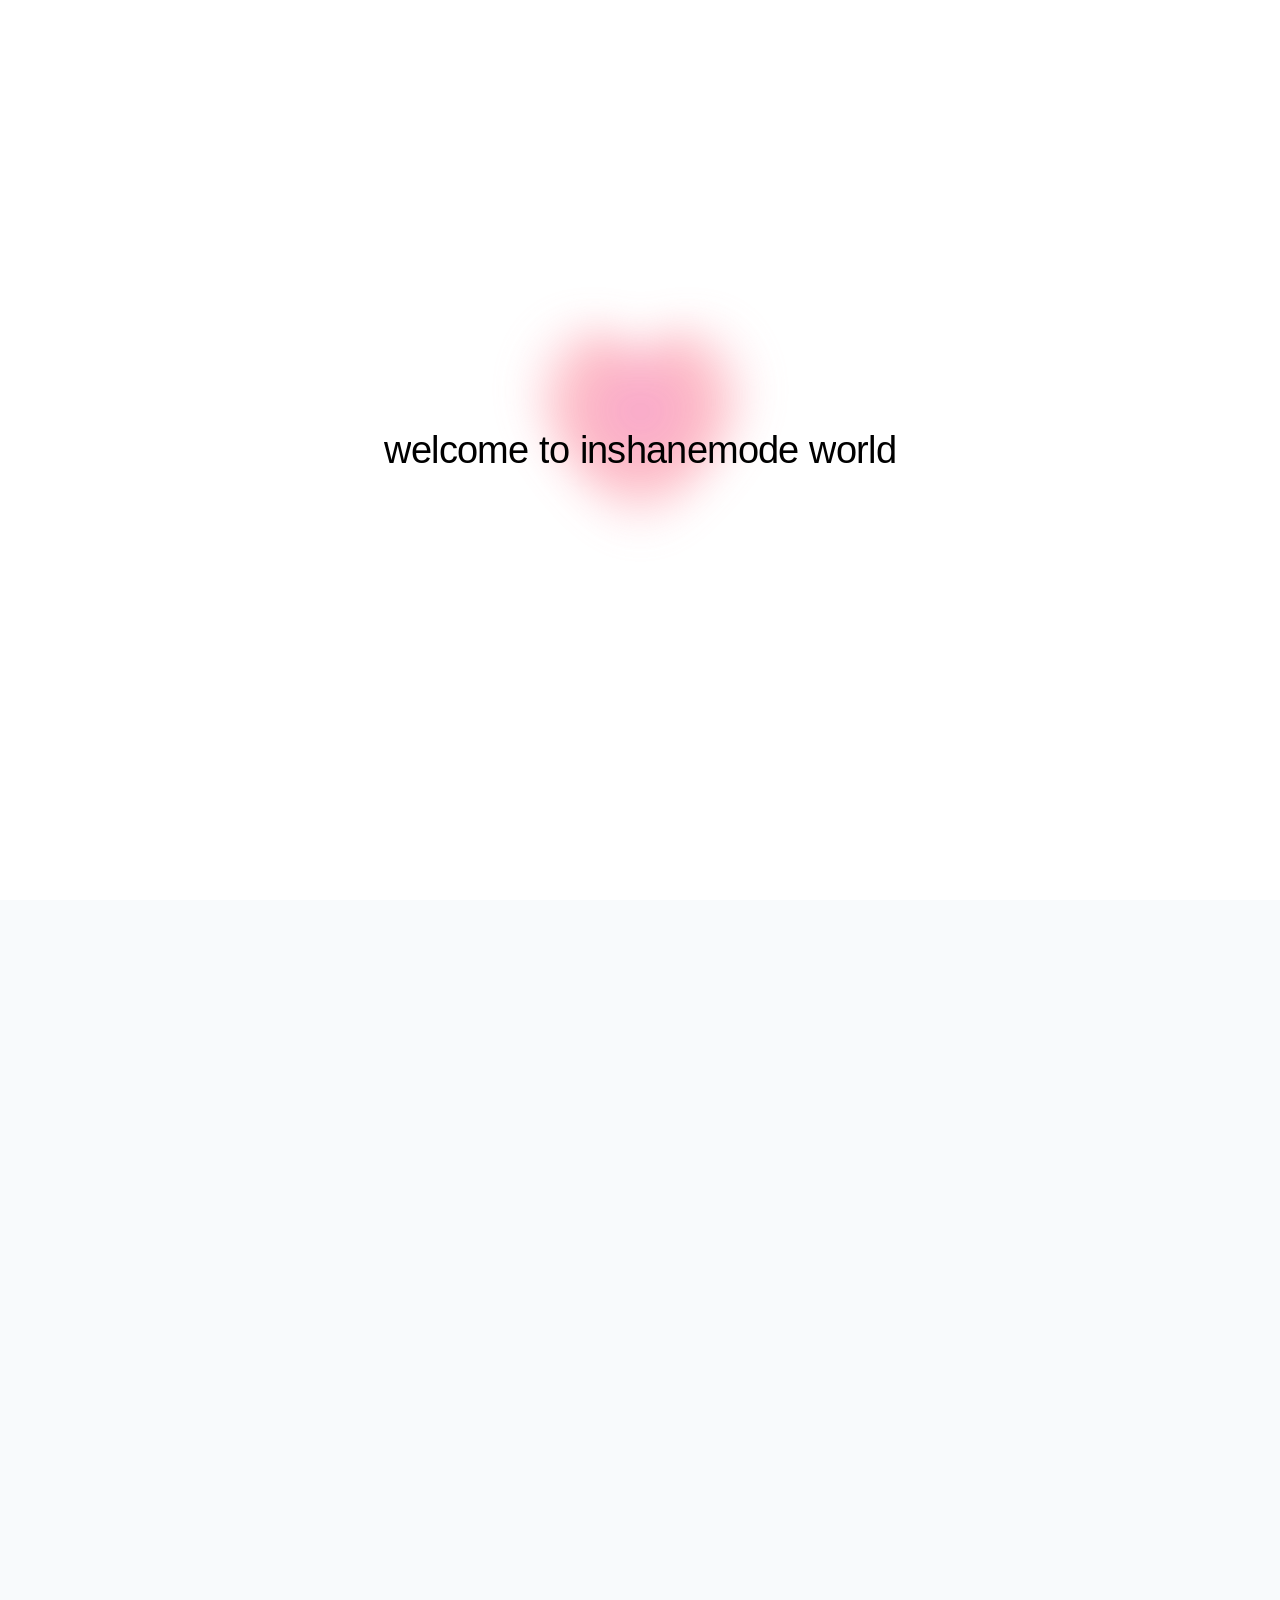
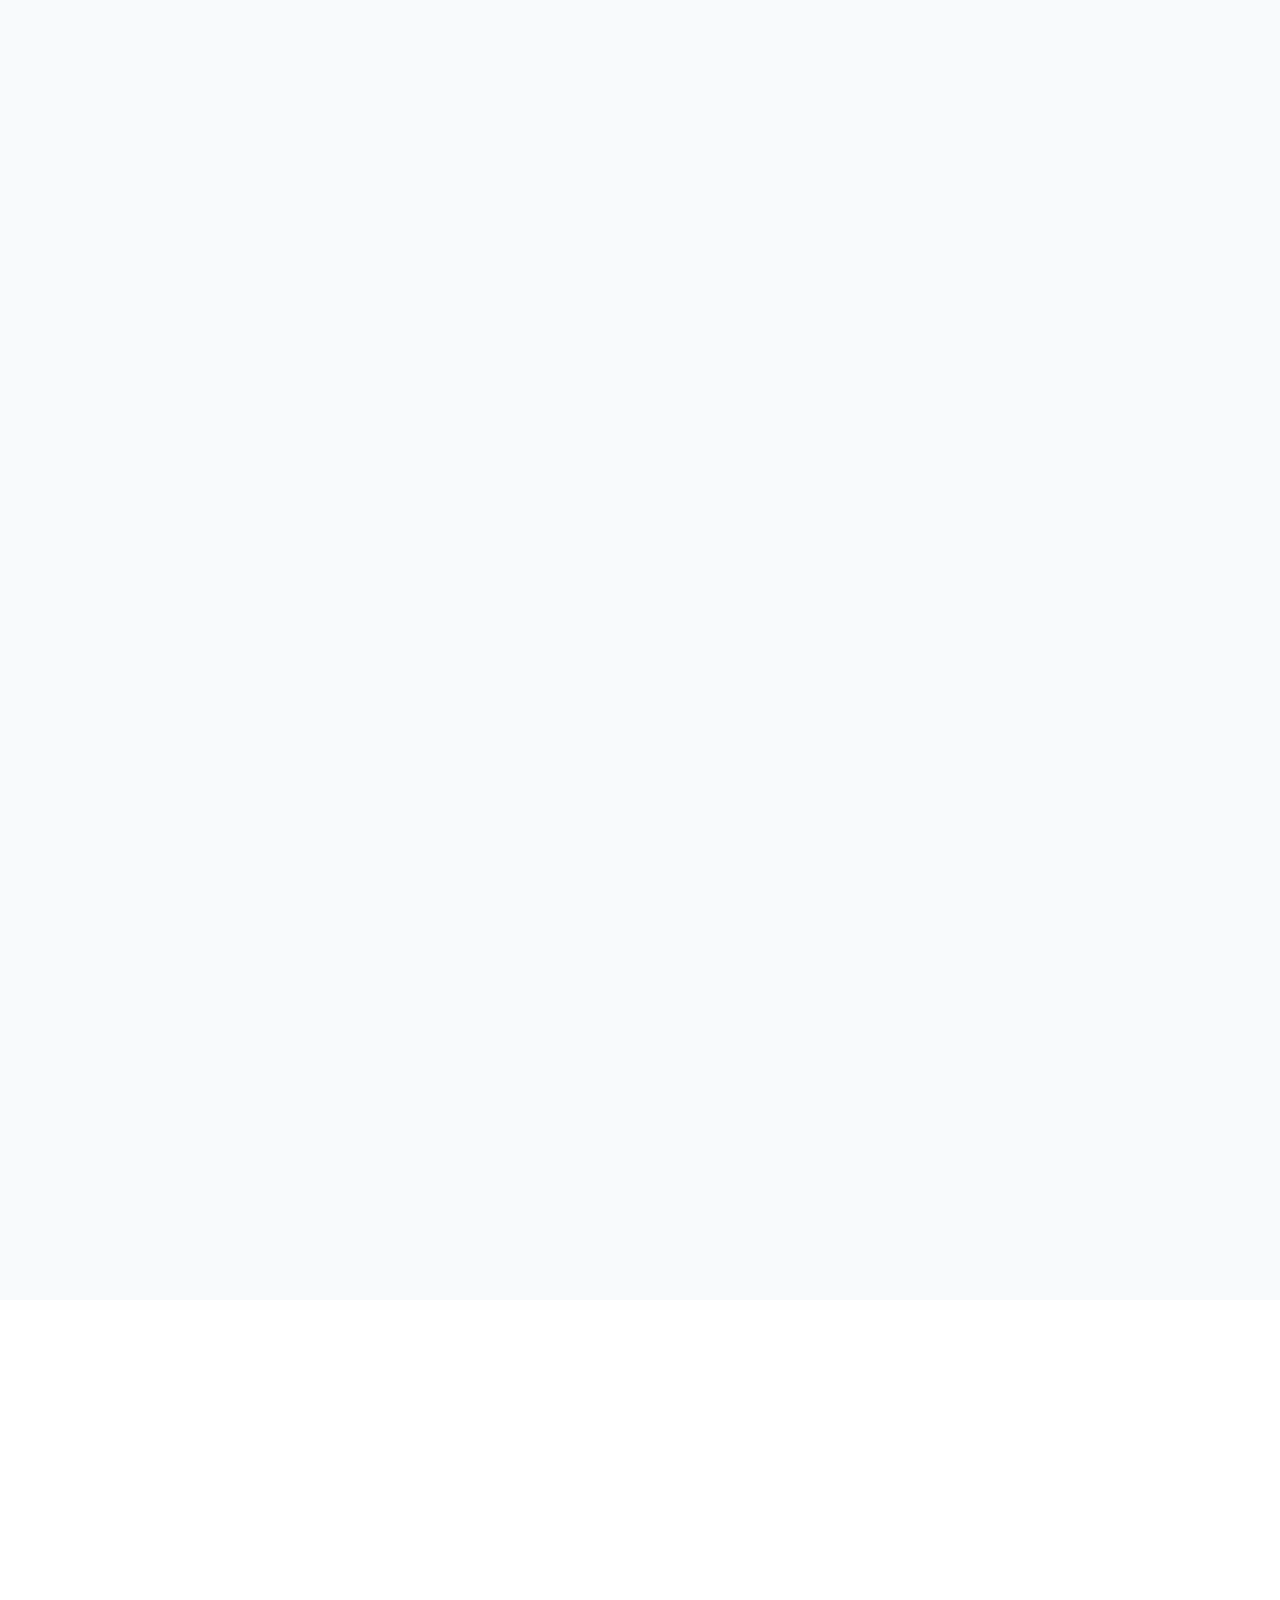
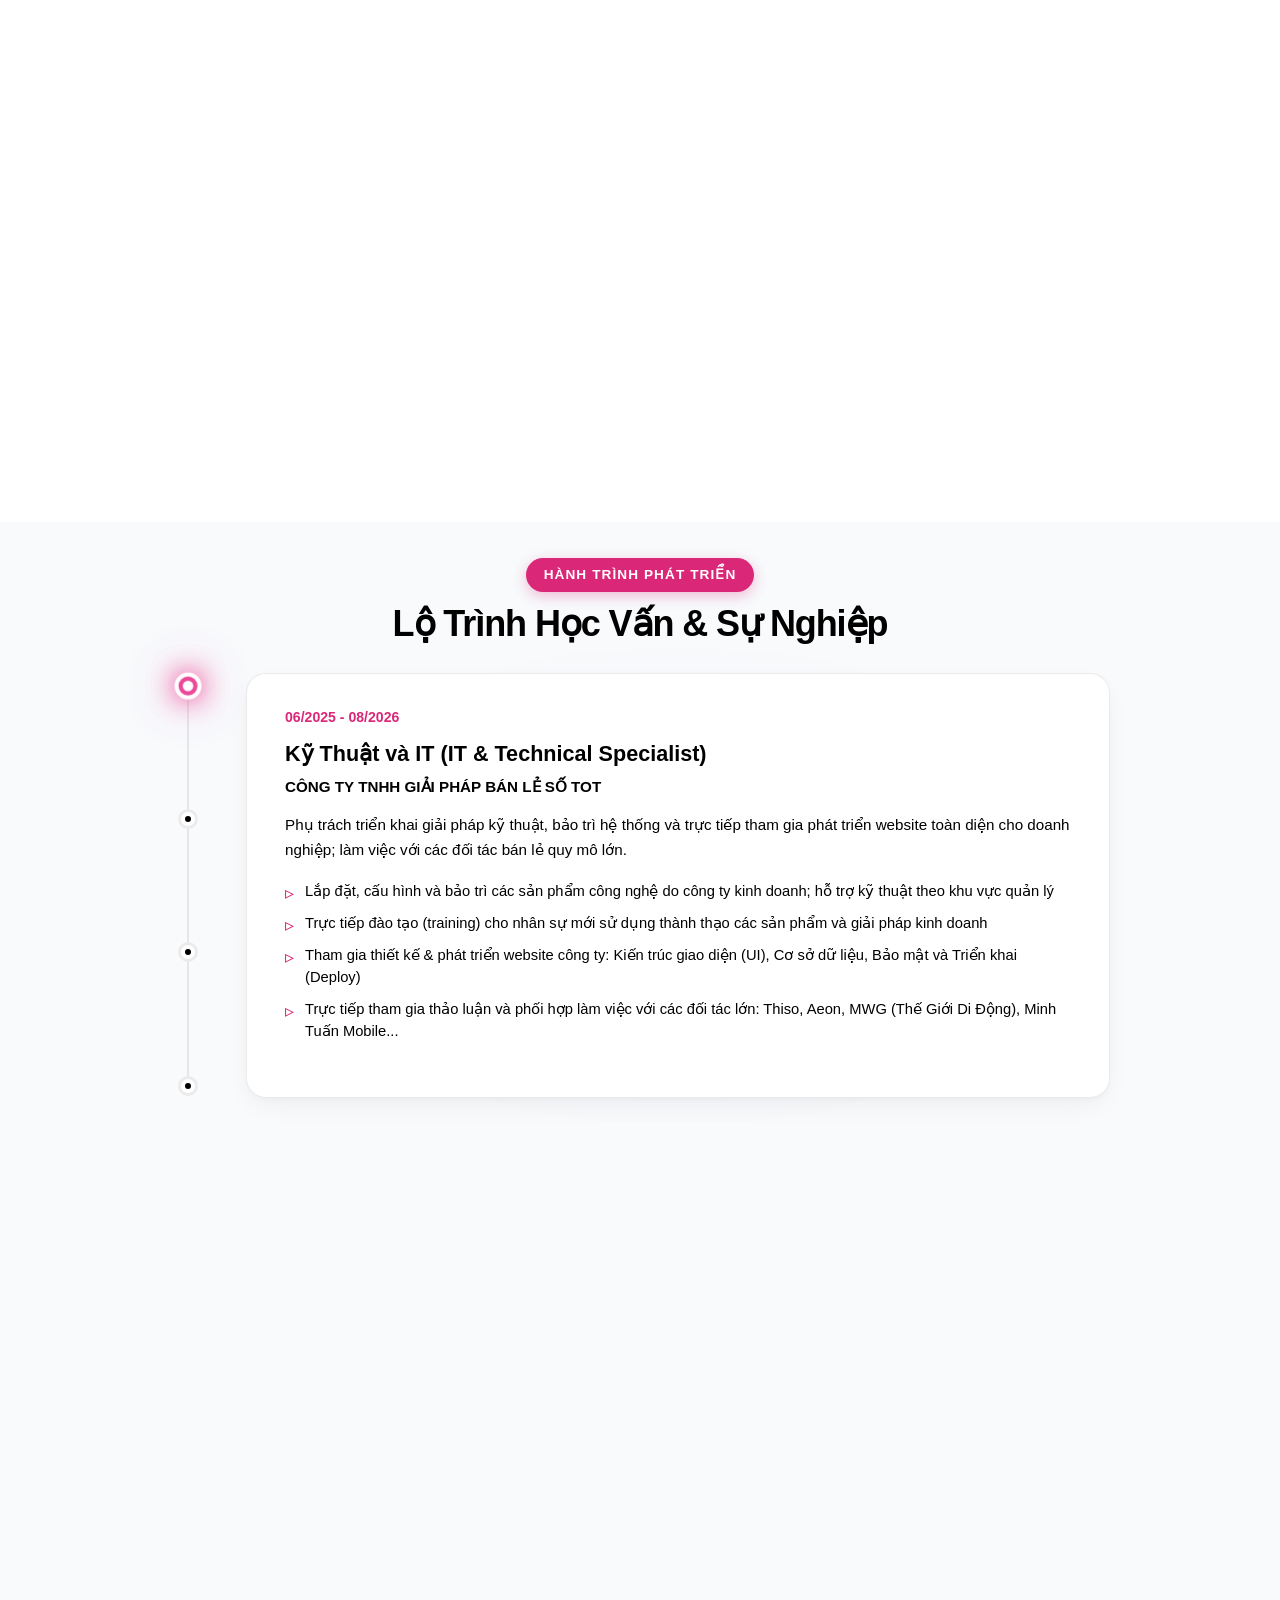
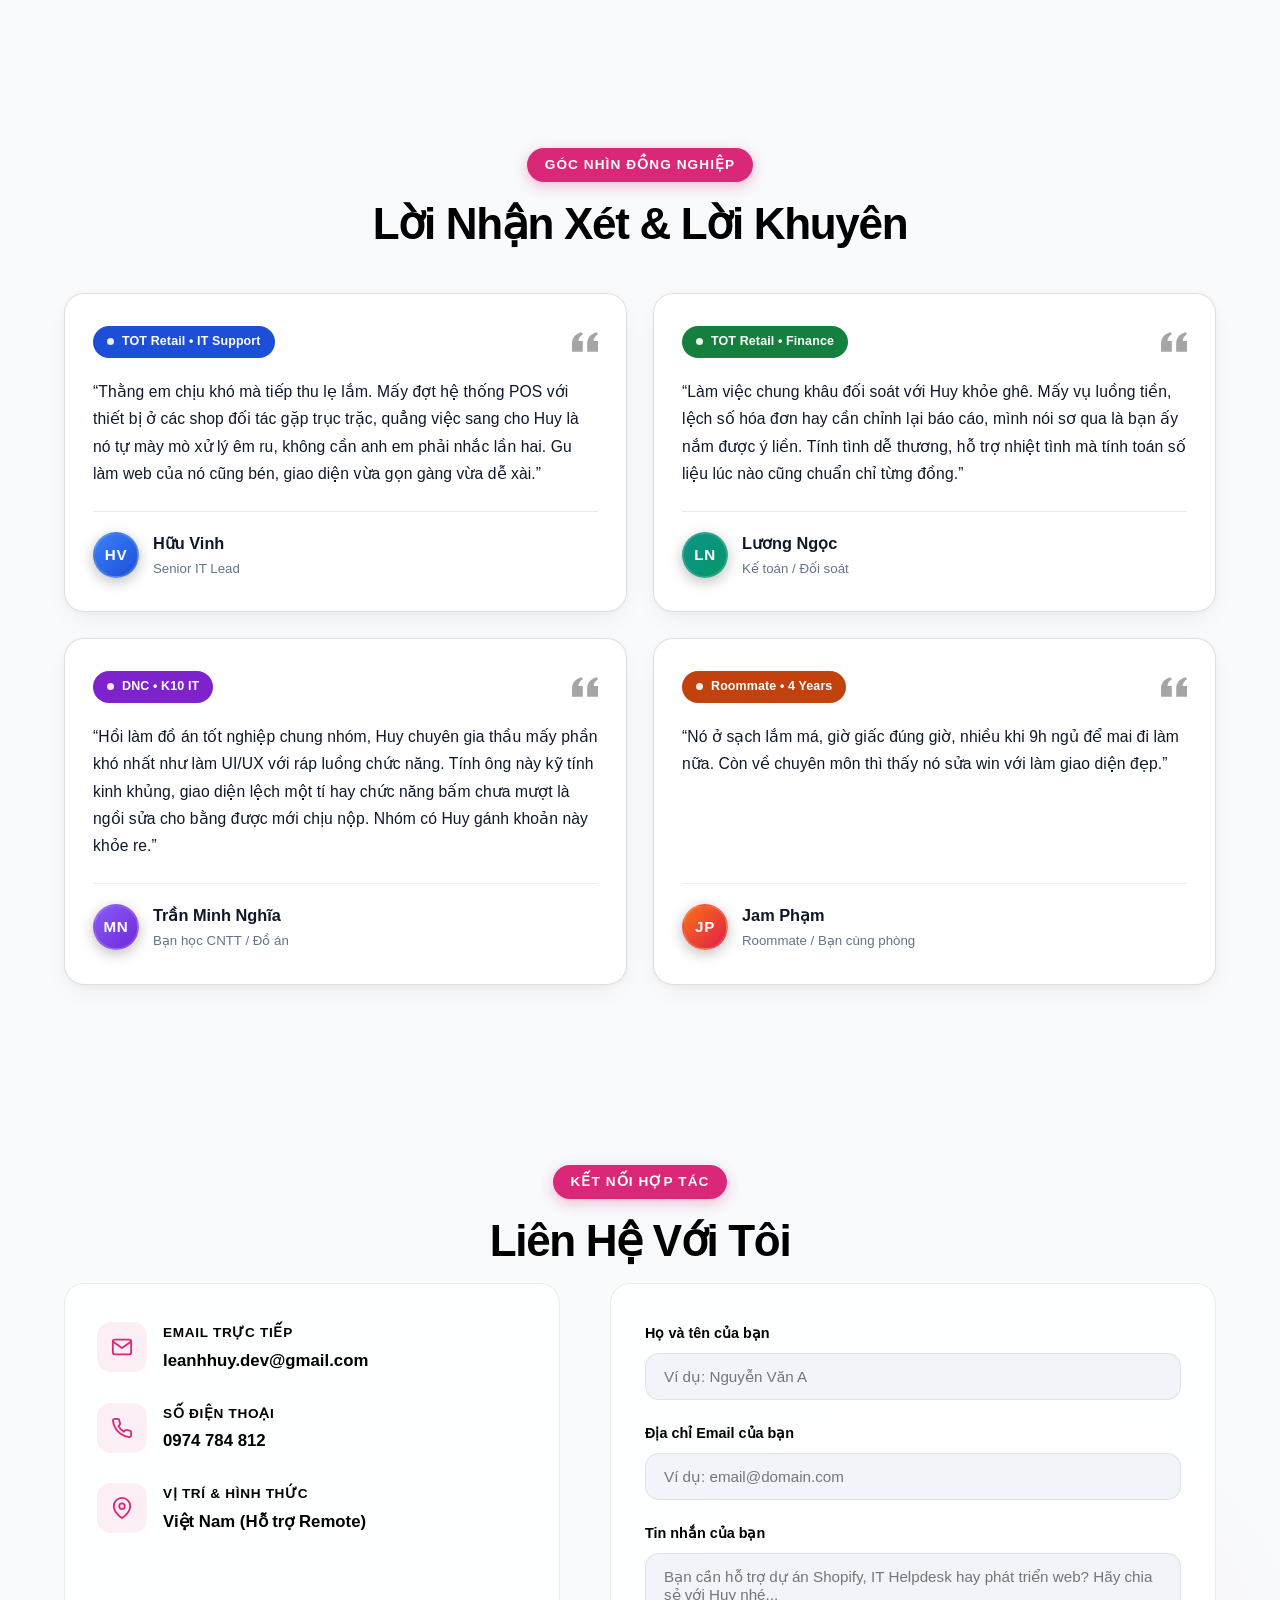
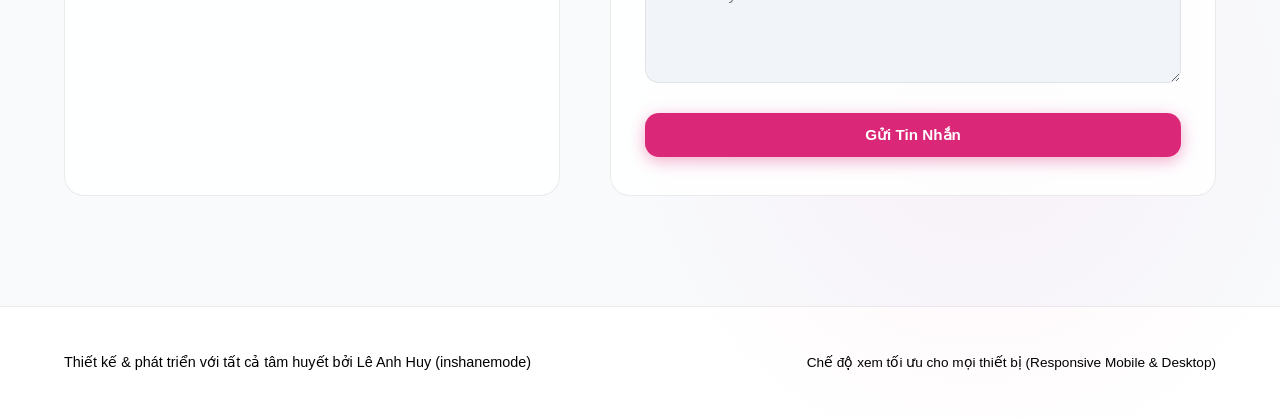
==== commit e017a89c: "feat: add bilingual support (VN/EN) with language switcher and i18n dictionary" ====
--- a/index.html
+++ b/index.html
@@ -38,7 +38,7 @@
   </script>
 
   <!-- Stylesheet -->
-  <link rel="stylesheet" href="css/style.css?v=6.6" />
+  <link rel="stylesheet" href="css/style.css?v=7.0" />
   <style>
     /* Nút Chuyển Giao diện Nền Hồng Thật Sự (Solid Pink #ec4899, Icon Trắng) */
     .theme-toggle-btn,
@@ -116,18 +116,26 @@
 
       <!-- Desktop Nav Links -->
       <ul class="nav-links" id="nav-links-menu">
-        <li><a href="#projects" class="nav-link">Dự án</a></li>
-        <li><a href="#skills" class="nav-link">Kỹ năng</a></li>
-        <li><a href="#timeline" class="nav-link">Lộ trình</a></li>
-        <li><a href="#contact" class="nav-link">Liên hệ</a></li>
+        <li><a href="#projects" class="nav-link" data-i18n="nav.projects">Dự án</a></li>
+        <li><a href="#skills" class="nav-link" data-i18n="nav.skills">Kỹ năng</a></li>
+        <li><a href="#timeline" class="nav-link" data-i18n="nav.journey">Lộ trình</a></li>
+        <li><a href="#testimonials" class="nav-link" data-i18n="nav.testimonials">Lời nhận xét</a></li>
+        <li><a href="#contact" class="nav-link" data-i18n="nav.contact">Liên hệ</a></li>
       </ul>
 
-      <!-- Navbar Actions (Theme Switcher & CTA) -->
+      <!-- Navbar Actions (Lang Switcher, Theme Switcher & CTA) -->
       <div class="nav-actions">
+        <!-- Language Switcher Pill -->
+        <div class="lang-switcher" id="lang-switcher" role="group" aria-label="Bộ chọn ngôn ngữ">
+          <button type="button" class="lang-btn active" data-lang="vi" aria-label="Tiếng Việt">VN</button>
+          <span class="lang-sep">/</span>
+          <button type="button" class="lang-btn" data-lang="en" aria-label="English">EN</button>
+        </div>
+
         <button id="theme-toggle" class="theme-toggle-btn" aria-label="Đổi giao diện Sáng / Tối" title="Đổi giao diện Sáng / Tối">
           <svg width="20" height="20" viewBox="0 0 24 24" fill="currentColor" stroke="none"><path d="M12 21.35l-1.45-1.32C5.4 15.36 2 12.28 2 8.5 2 5.42 4.42 3 7.5 3c1.74 0 3.41.81 4.5 2.09C13.09 3.81 14.76 3 16.5 3 19.58 3 22 5.42 22 8.5c0 3.78-3.4 6.86-8.55 11.54L12 21.35z"></path></svg>
         </button>
-        <a href="#contact" class="btn btn-primary btn-sm btn-contact-nav">
+        <a href="#contact" class="btn btn-primary btn-sm btn-contact-nav" data-i18n="nav.contact">
           Kết nối
         </a>
         <button id="mobile-menu-toggle" class="mobile-toggle" aria-label="Mở menu di động">
@@ -159,16 +167,16 @@
                 <span class="pulse-dot"></span>
                 <span class="pulse-wave"></span>
               </span>
-              <span id="hero-status-text">Sẵn sàng đón nhận cơ hội mới</span>
+              <span id="hero-status-text" data-i18n="hero.status">Sẵn sàng đón nhận cơ hội mới</span>
             </div>
 
             <h1 class="hero-title">
-              Xin chào, mình là <br />
+              <span data-i18n="hero.greeting">Xin chào, mình là</span> <br />
               <span id="hero-name" class="gradient-text">Lê Anh Huy</span>
             </h1>
 
             <div class="hero-subtitle-capsule">
-              <span>Một</span> <span id="typewriter-text" class="typewriter-wrapper"></span>
+              <span id="hero-prefix-text">✨</span> <span id="typewriter-text" class="typewriter-wrapper"></span>
             </div>
 
             <p id="hero-bio" class="hero-bio">
@@ -177,8 +185,8 @@
 
             <!-- Clean Luxury Buttons -->
             <div class="hero-ctas">
-              <a href="#projects" class="btn-clean-primary">Khám phá dự án</a>
-              <a href="#contact" class="btn-clean-secondary">Liên hệ hợp tác</a>
+              <a href="#projects" class="btn-clean-primary" data-i18n="hero.ctaProjects">Khám phá dự án</a>
+              <a href="#contact" class="btn-clean-secondary" data-i18n="hero.ctaContact">Liên hệ hợp tác</a>
             </div>
 
             <div class="hero-socials">
@@ -286,7 +294,7 @@
         <div class="showcase-box" id="showcase-box">
           
           <div class="showcase-header">
-            <h2 class="showcase-title">Bộ Sưu Tập Dự Án Tiêu Biểu</h2>
+            <h2 class="showcase-title" data-i18n="sections.projectsTitle">Bộ Sưu Tập Dự Án Tiêu Biểu</h2>
           </div>
 
           <!-- Horizontal track containing the project cards -->
@@ -303,8 +311,8 @@
     <section id="skills" class="skills-section">
       <div class="container">
         <div class="text-center">
-          <span class="section-tag">Năng lực cốt lõi</span>
-          <h2 class="section-title">Kỹ năng & Công nghệ</h2>
+          <span class="section-tag" data-i18n="sections.skillsBadge">Năng lực cốt lõi</span>
+          <h2 class="section-title" data-i18n="sections.skillsTitle">Kỹ năng & Công nghệ</h2>
         </div>
 
         <div class="skills-grid" id="skills-container" style="margin-top: 48px;">
@@ -317,8 +325,8 @@
     <section id="timeline" class="timeline-section">
       <div class="container">
         <div class="text-center">
-          <span class="section-tag">Hành trình</span>
-          <h2 class="section-title">Kinh nghiệm & Học vấn</h2>
+          <span class="section-tag" data-i18n="sections.timelineBadge">Hành trình</span>
+          <h2 class="section-title" data-i18n="sections.timelineTitle">Kinh nghiệm & Học vấn</h2>
         </div>
 
         <div class="timeline-wrapper" id="timeline-container">
@@ -331,8 +339,8 @@
     <section id="testimonials" class="about-section" style="padding: 70px 0;">
       <div class="container">
         <div class="text-center reveal">
-          <span class="section-tag">Góc nhìn đồng hành</span>
-          <h2 class="section-title">Nhận xét từ bạn bè & đồng nghiệp</h2>
+          <span class="section-tag" data-i18n="sections.testimonialsBadge">Góc nhìn đồng hành</span>
+          <h2 class="section-title" data-i18n="sections.testimonialsTitle">Nhận xét từ bạn bè & đồng nghiệp</h2>
         </div>
 
         <div class="testimonials-grid" id="testimonials-container">
@@ -345,8 +353,8 @@
     <section id="contact" class="contact-section">
       <div class="container">
         <div class="text-center reveal">
-          <span class="section-tag">Kết nối</span>
-          <h2 class="section-title">Cùng nhau tạo nên điều tuyệt vời!</h2>
+          <span class="section-tag" data-i18n="sections.contactBadge">Kết nối</span>
+          <h2 class="section-title" data-i18n="sections.contactTitle">Cùng nhau tạo nên điều tuyệt vời!</h2>
         </div>
 
         <div class="contact-grid">
@@ -357,7 +365,7 @@
                 <svg width="22" height="22" viewBox="0 0 24 24" fill="none" stroke="currentColor" stroke-width="2" stroke-linecap="round" stroke-linejoin="round"><path d="M4 4h16c1.1 0 2 .9 2 2v12c0 1.1-.9 2-2 2H4c-1.1 0-2-.9-2-2V6c0-1.1.9-2 2-2z"></path><polyline points="22,6 12,13 2,6"></polyline></svg>
               </div>
               <div class="contact-detail">
-                <h4>Email trực tiếp</h4>
+                <h4 data-i18n="sections.contactEmailLabel">Email trực tiếp</h4>
                 <a id="contact-email-link" href="mailto:leanhhuy.dev@gmail.com">
                   <span id="contact-email-text">leanhhuy.dev@gmail.com</span>
                 </a>
@@ -369,7 +377,7 @@
                 <svg width="22" height="22" viewBox="0 0 24 24" fill="none" stroke="currentColor" stroke-width="2" stroke-linecap="round" stroke-linejoin="round"><path d="M22 16.92v3a2 2 0 0 1-2.18 2 19.79 19.79 0 0 1-8.63-3.07 19.5 19.5 0 0 1-6-6 19.79 19.79 0 0 1-3.07-8.67A2 2 0 0 1 4.11 2h3a2 2 0 0 1 2 1.72 12.84 12.84 0 0 0 .7 2.81 2 2 0 0 1-.45 2.11L8.09 9.91a16 16 0 0 0 6 6l1.27-1.27a2 2 0 0 1 2.11-.45 12.84 12.84 0 0 0 2.81.7A2 2 0 0 1 22 16.92z"></path></svg>
               </div>
               <div class="contact-detail">
-                <h4>Điện thoại / Zalo</h4>
+                <h4 data-i18n="sections.contactPhoneLabel">Điện thoại / Zalo</h4>
                 <a id="contact-phone-link" href="tel:+84974784812">
                   <span id="contact-phone-text">0974 784 812</span>
                 </a>
@@ -381,8 +389,8 @@
                 <svg width="22" height="22" viewBox="0 0 24 24" fill="none" stroke="currentColor" stroke-width="2" stroke-linecap="round" stroke-linejoin="round"><path d="M21 10c0 7-9 13-9 13s-9-6-9-13a9 9 0 0 1 18 0z"></path><circle cx="12" cy="10" r="3"></circle></svg>
               </div>
               <div class="contact-detail">
-                <h4>Địa điểm làm việc</h4>
-                <p id="contact-location-text">TP. Hồ Chí Minh, Việt Nam</p>
+                <h4 data-i18n="sections.contactLocationLabel">Địa điểm làm việc</h4>
+                <p id="contact-location-text">Việt Nam (Hỗ trợ Remote)</p>
               </div>
             </div>
           </div>
@@ -395,21 +403,21 @@
               <input type="hidden" name="_subject" value="[Portfolio inshanemode] Tin nhắn mới từ khách xem web!" />
 
               <div class="form-group">
-                <label class="form-label" for="sender-name">Họ và tên của bạn</label>
-                <input type="text" id="sender-name" name="name" class="form-control" placeholder="Ví dụ: Nguyễn Văn Nam" required />
+                <label class="form-label" for="sender-name" data-i18n="sections.formNameLabel">Họ và tên của bạn</label>
+                <input type="text" id="sender-name" name="name" class="form-control" placeholder="Ví dụ: Nguyễn Văn Nam" data-i18n-placeholder="sections.formNamePlaceholder" required />
               </div>
 
               <div class="form-group">
-                <label class="form-label" for="sender-email">Địa chỉ Email</label>
-                <input type="email" id="sender-email" name="email" class="form-control" placeholder="name@company.com" required />
+                <label class="form-label" for="sender-email" data-i18n="sections.formEmailLabel">Địa chỉ Email</label>
+                <input type="email" id="sender-email" name="email" class="form-control" placeholder="name@company.com" data-i18n-placeholder="sections.formEmailPlaceholder" required />
               </div>
 
               <div class="form-group">
-                <label class="form-label" for="sender-message">Nội dung tin nhắn / Yêu cầu dự án</label>
-                <textarea id="sender-message" name="message" class="form-control" placeholder="Mô tả ngắn gọn về nhu cầu hoặc lời nhắn của bạn..." required></textarea>
-              </div>
-
-              <button type="submit" class="btn btn-primary" style="width: 100%;">
+                <label class="form-label" for="sender-message" data-i18n="sections.formMessageLabel">Nội dung tin nhắn / Yêu cầu dự án</label>
+                <textarea id="sender-message" name="message" class="form-control" placeholder="Mô tả ngắn gọn về nhu cầu hoặc lời nhắn của bạn..." data-i18n-placeholder="sections.formMessagePlaceholder" required></textarea>
+              </div>
+
+              <button type="submit" id="contact-submit-btn" class="btn btn-primary" style="width: 100%;" data-i18n="sections.formSubmitBtn">
                 Gửi tin nhắn ngay
               </button>
             </form>
@@ -422,7 +430,7 @@
   <!-- FOOTER -->
   <footer class="footer">
     <div class="container footer-inner">
-      <div class="footer-text">
+      <div class="footer-text" id="footer-text-copyright" data-i18n="footer.copyright">
         © <span id="current-year">2026</span> Lê Anh Huy (inshanemode). Được thiết kế và sáng tạo với niềm đam mê.
       </div>
       <div class="footer-text" style="font-size: 0.85rem; color: var(--text-muted);">
@@ -451,8 +459,8 @@
   <!-- Scripts: Local GSAP & ScrollTrigger (100% Reliable Offline & Local File) -->
   <script src="js/vendor/gsap.min.js"></script>
   <script src="js/vendor/ScrollTrigger.min.js"></script>
-  <script src="js/data.js?v=5.2"></script>
-  <script src="js/main.js?v=7.2"></script>
+  <script src="js/data.js?v=6.0"></script>
+  <script src="js/main.js?v=8.0"></script>
   <script>
     document.getElementById("current-year").textContent = new Date().getFullYear();
   </script>
--- a/css/style.css
+++ b/css/style.css
@@ -650,6 +650,58 @@
 }
 
 /* ==========================================================================
+   LANGUAGE SWITCHER (VN / EN) - Apple Minimal Pill
+   ========================================================================== */
+.lang-switcher {
+  display: inline-flex;
+  align-items: center;
+  background: var(--bg-card, rgba(255, 255, 255, 0.8));
+  border: 1px solid var(--border-color, rgba(0, 0, 0, 0.08));
+  padding: 3px 4px;
+  border-radius: 9999px;
+  box-shadow: 0 2px 10px rgba(0, 0, 0, 0.04);
+  backdrop-filter: blur(12px);
+  -webkit-backdrop-filter: blur(12px);
+  transition: all 0.25s ease;
+  user-select: none;
+}
+
+.lang-switcher:hover {
+  border-color: #ec4899;
+}
+
+.lang-btn {
+  background: transparent;
+  border: none;
+  color: var(--text-muted);
+  font-size: 0.78rem;
+  font-weight: 700;
+  padding: 4px 10px;
+  border-radius: 9999px;
+  cursor: pointer;
+  letter-spacing: 0.05em;
+  transition: all 0.25s cubic-bezier(0.16, 1, 0.3, 1);
+  line-height: 1;
+}
+
+.lang-btn:hover {
+  color: var(--text-primary);
+}
+
+.lang-btn.active {
+  background: #ec4899;
+  color: #ffffff;
+  box-shadow: 0 2px 8px rgba(236, 72, 153, 0.4);
+}
+
+.lang-sep {
+  color: var(--text-muted);
+  opacity: 0.4;
+  font-size: 0.72rem;
+  margin: 0 1px;
+}
+
+/* ==========================================================================
    THEME TOGGLE BUTTON (Sáng = Mặt Trăng, Tối = Trái Tim)
    ========================================================================== */
 .theme-toggle-btn {
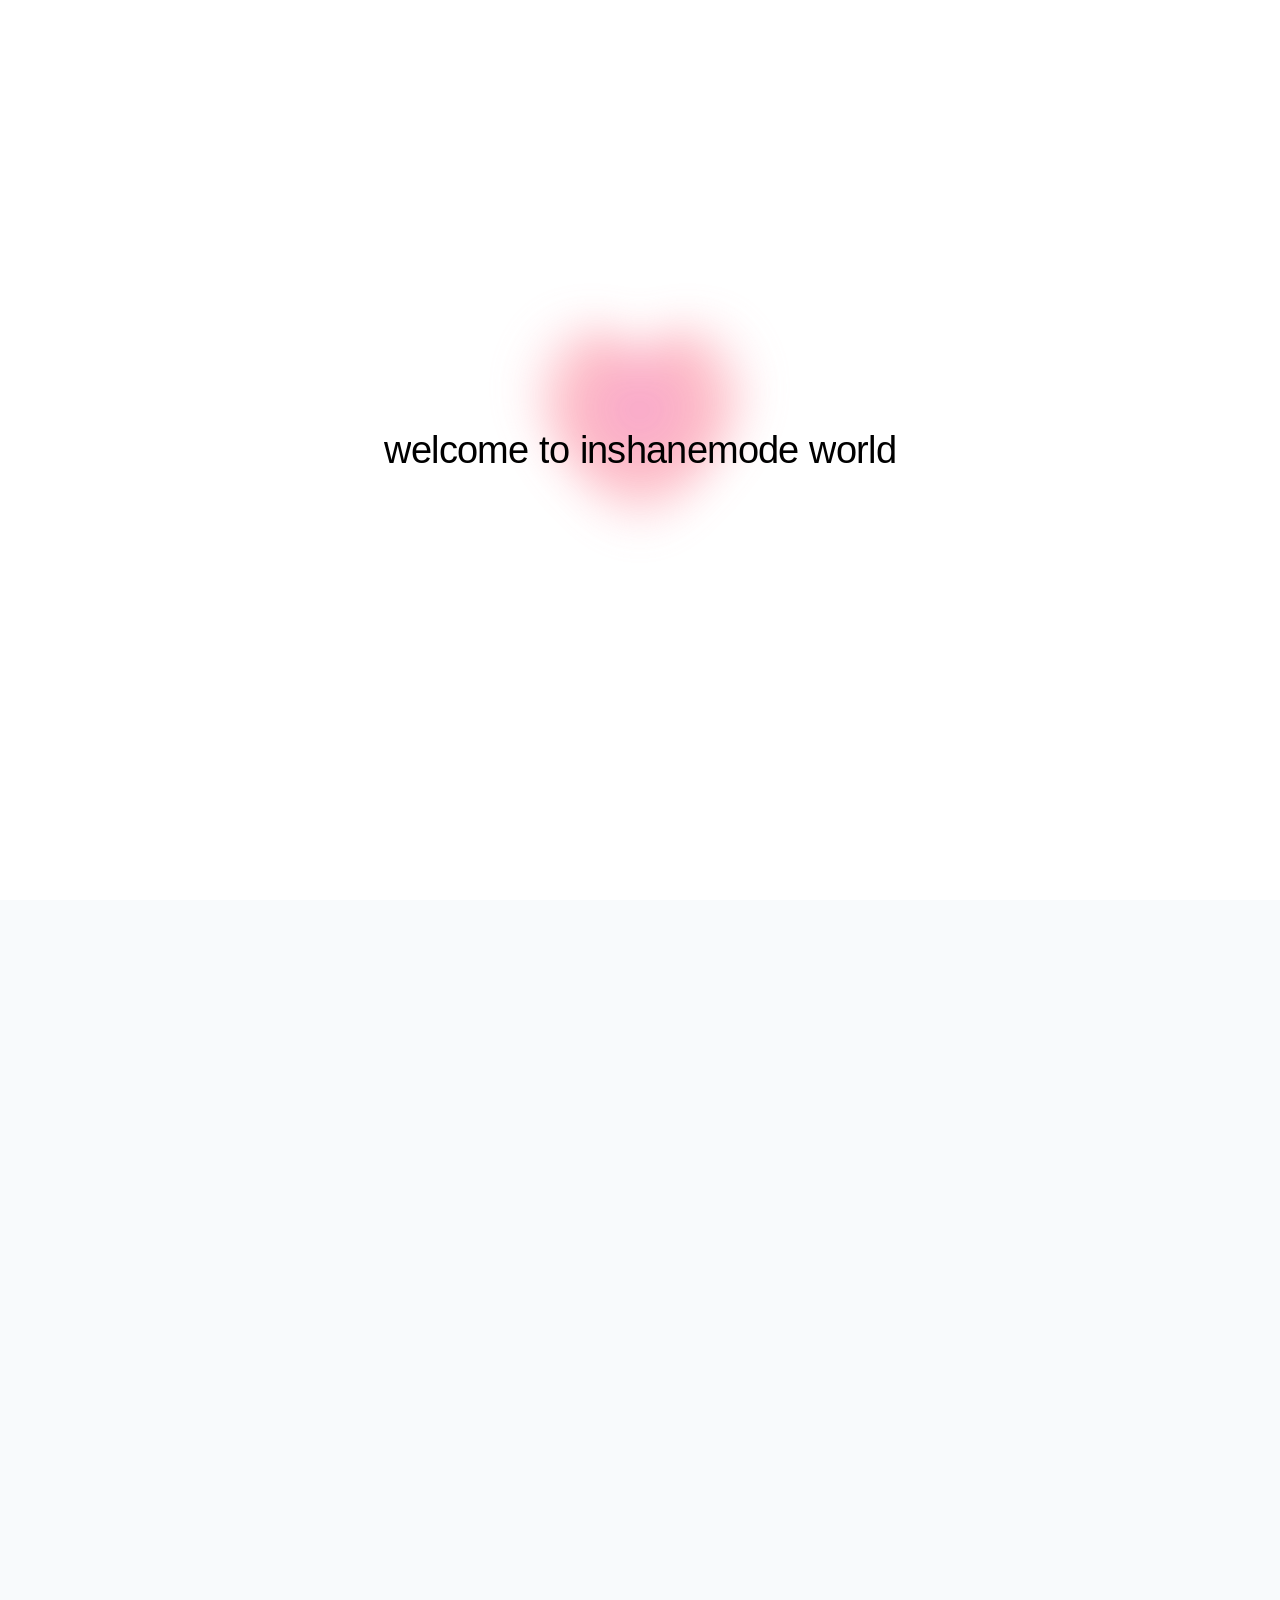
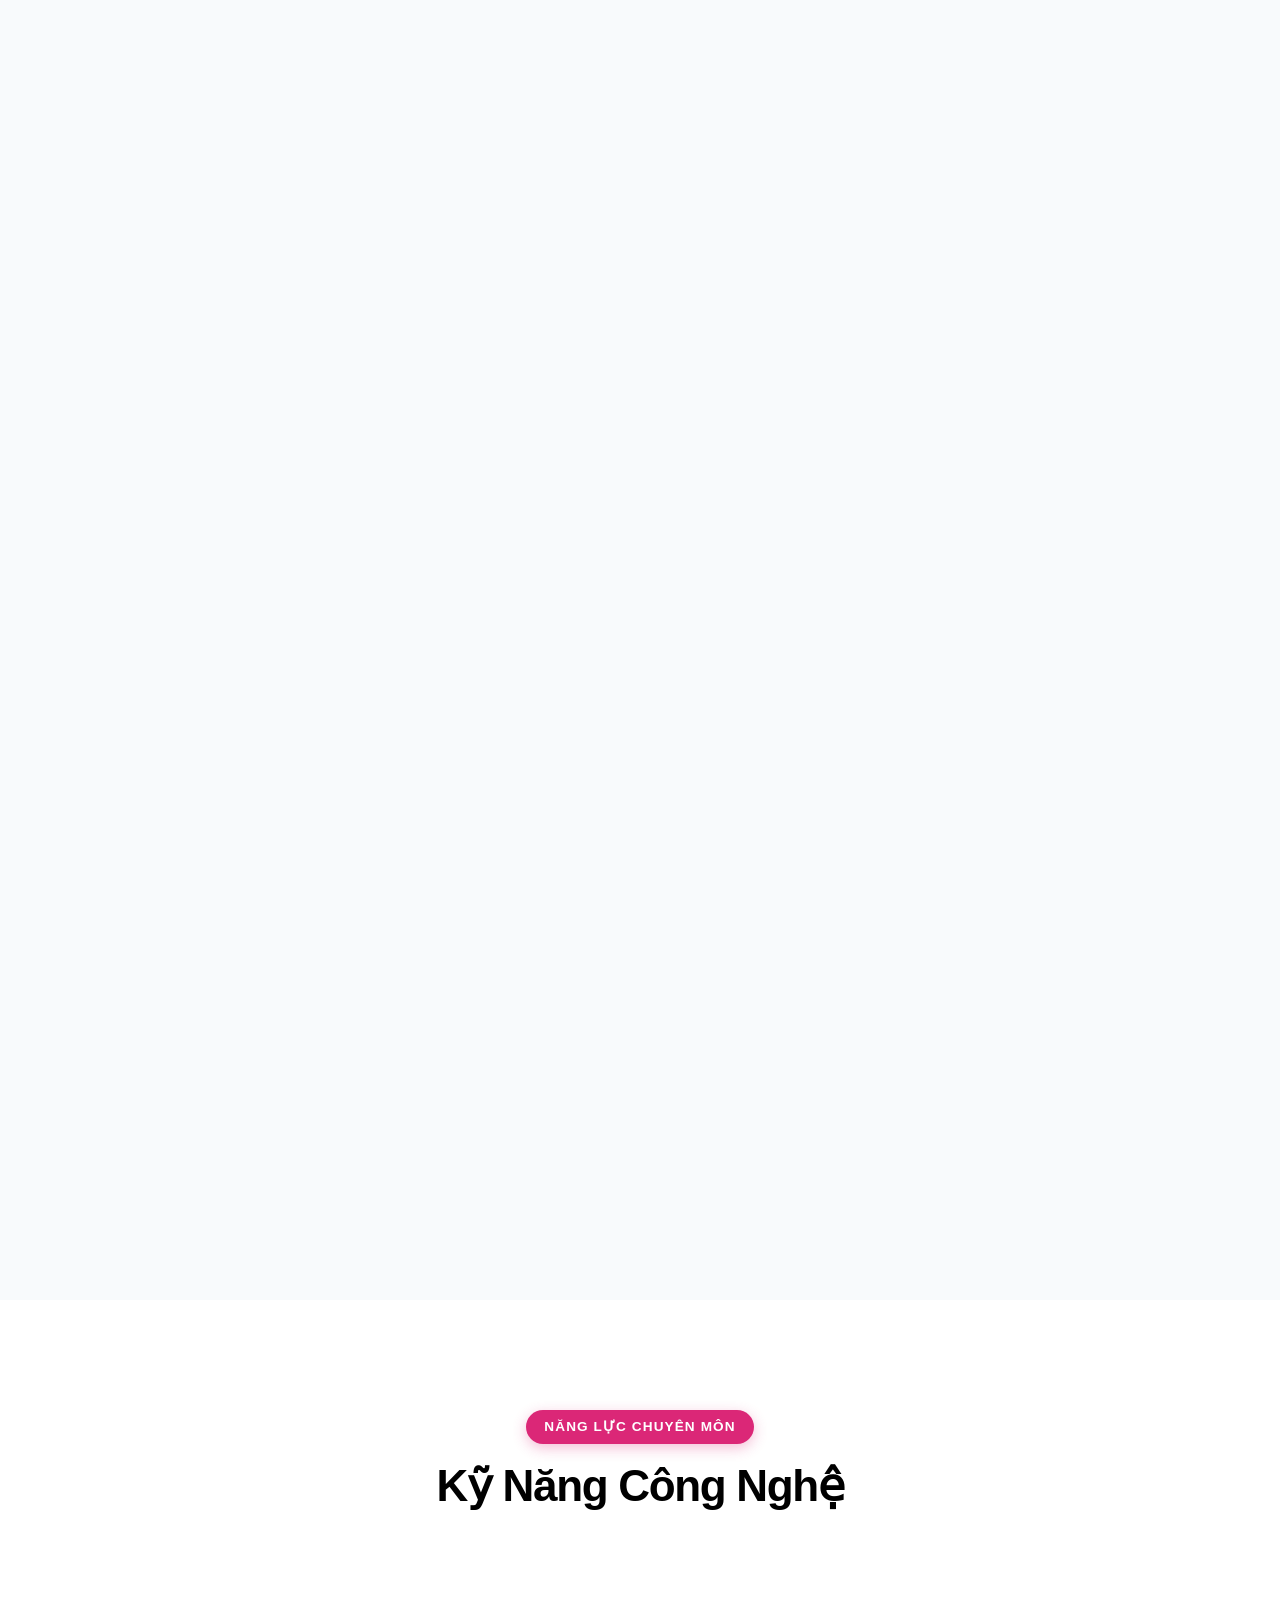
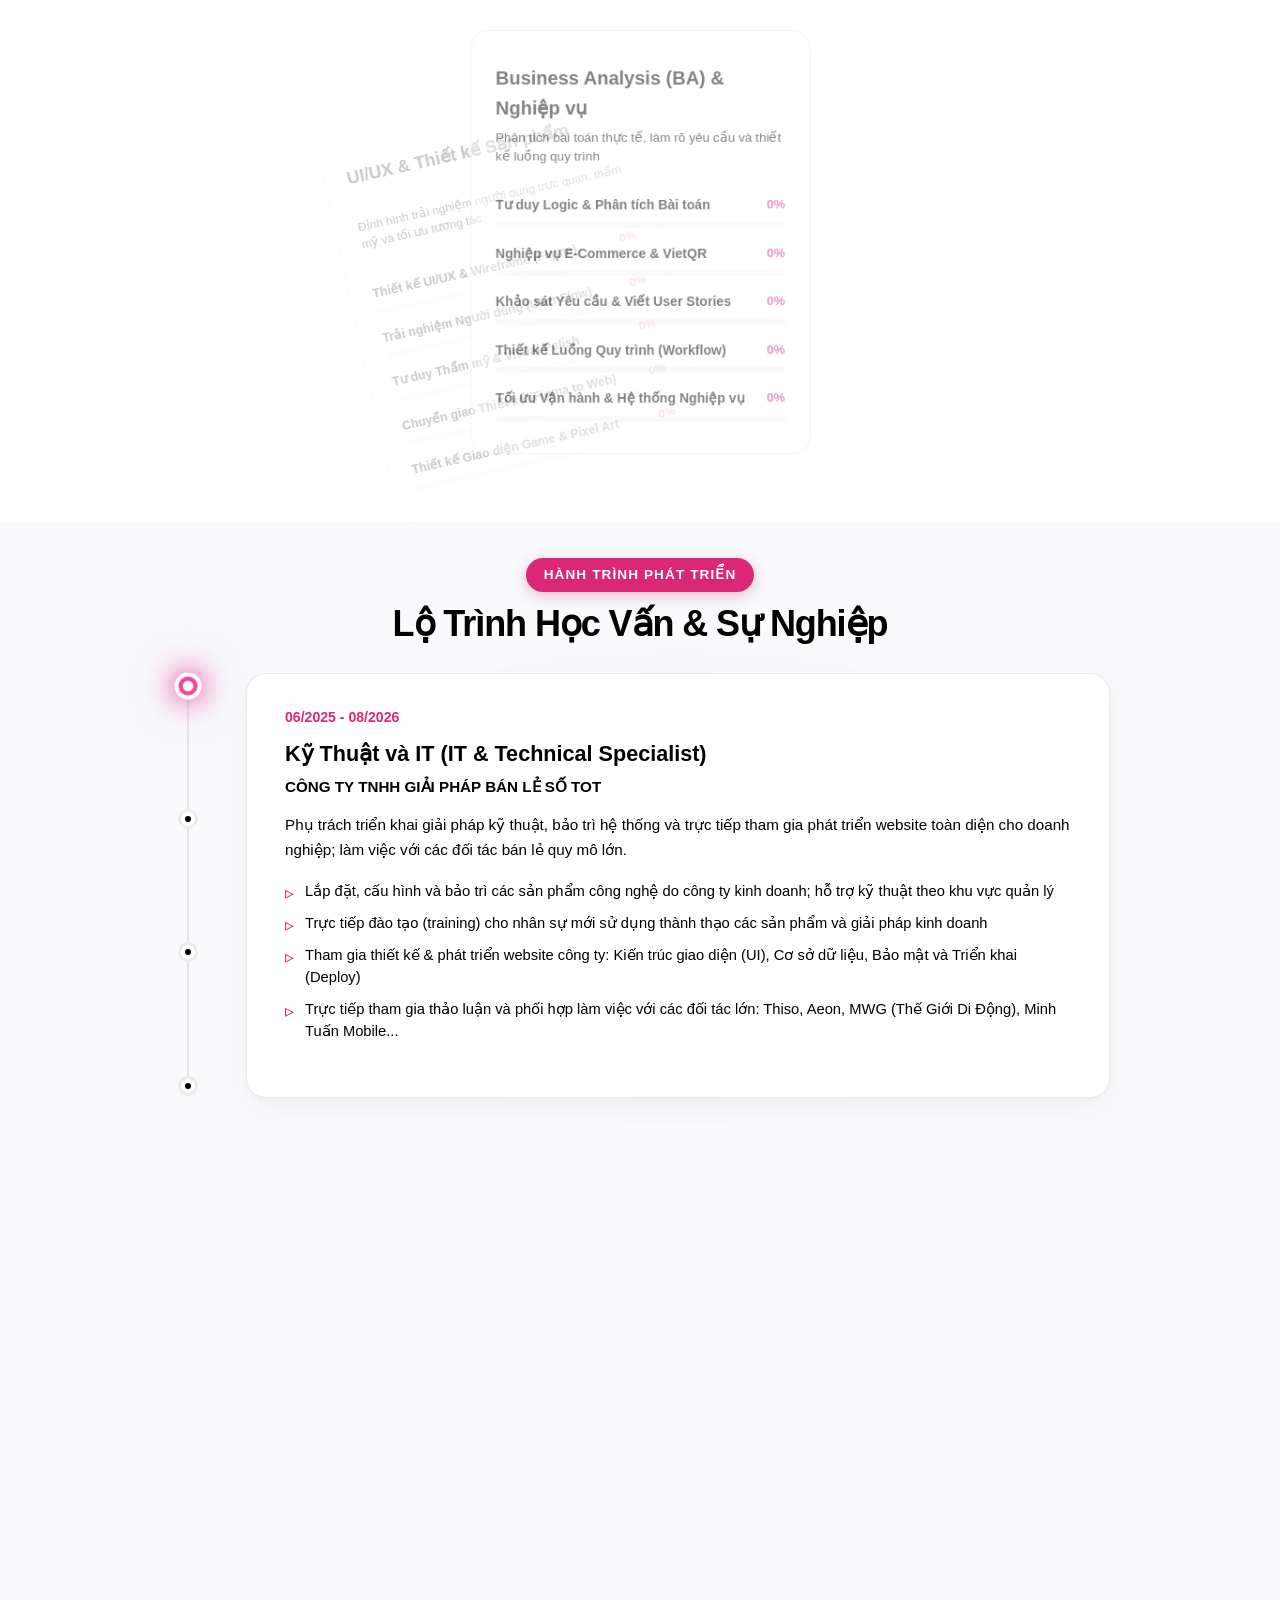
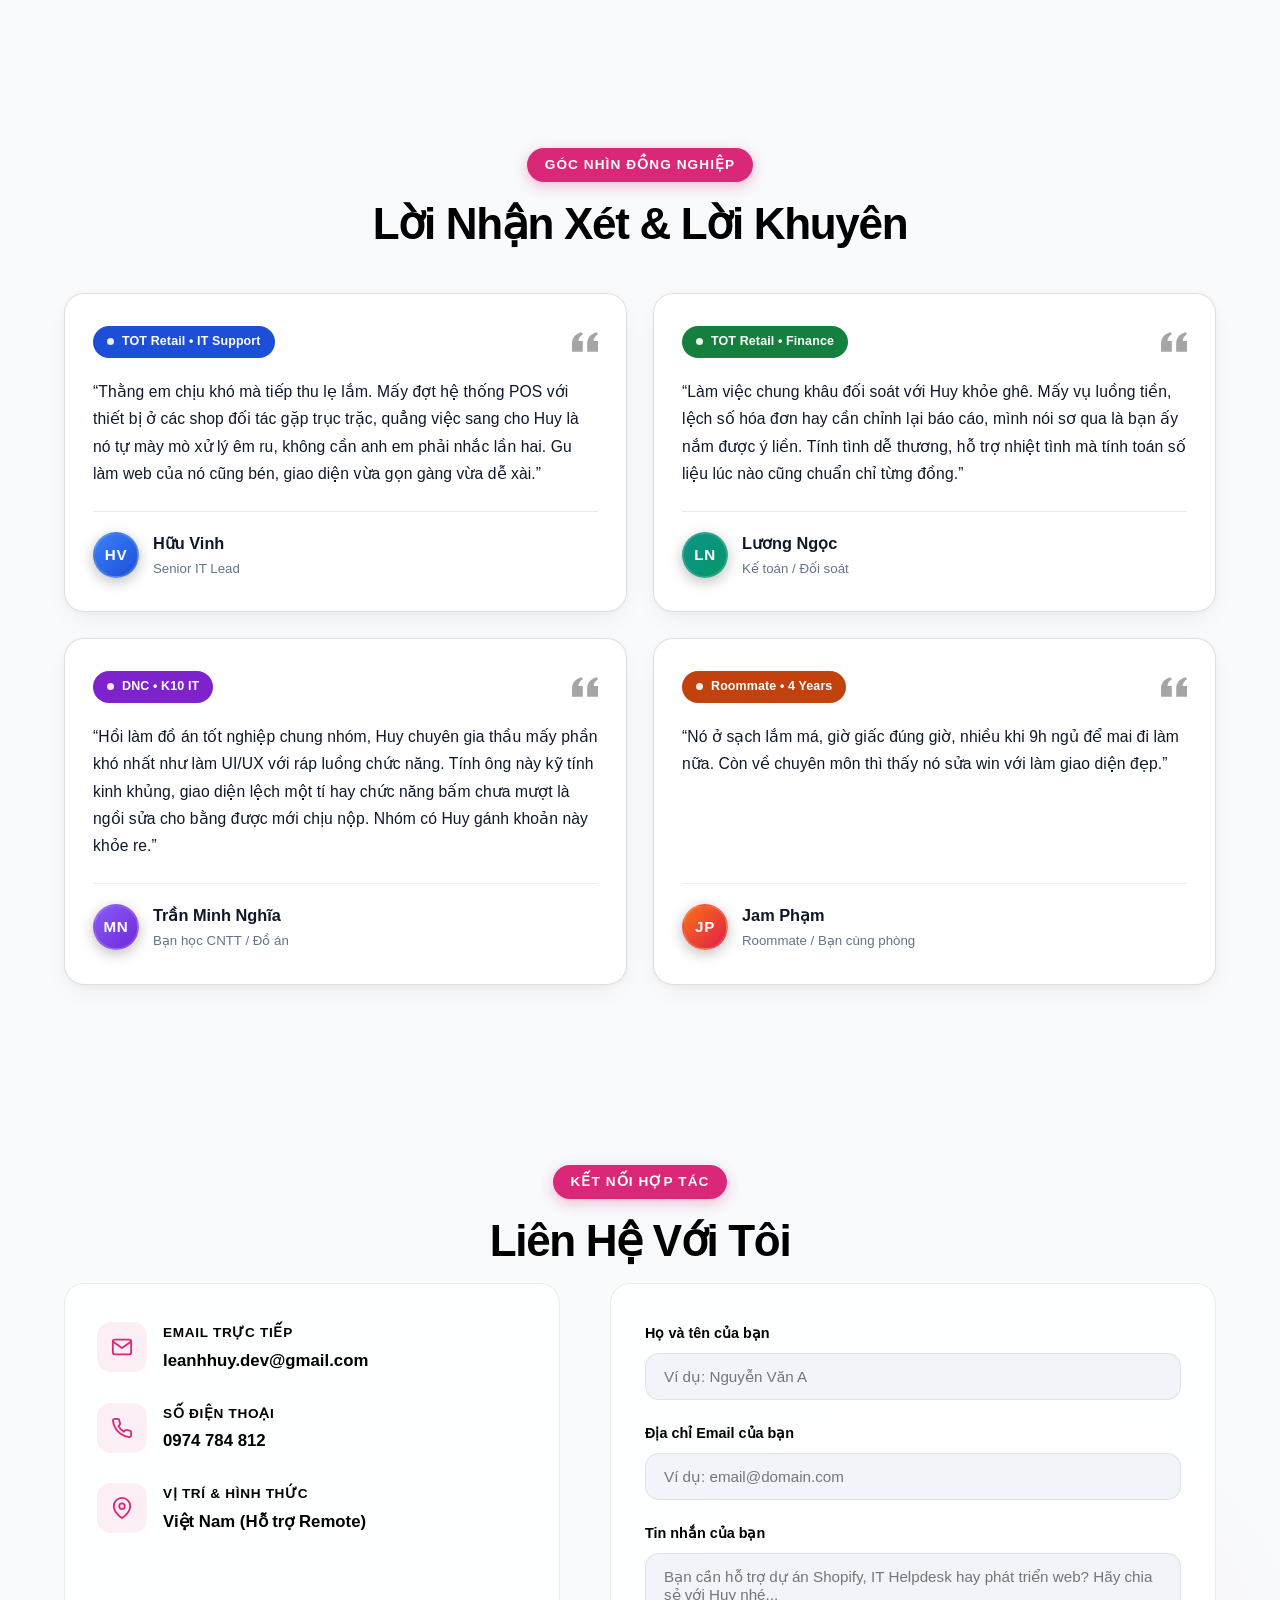
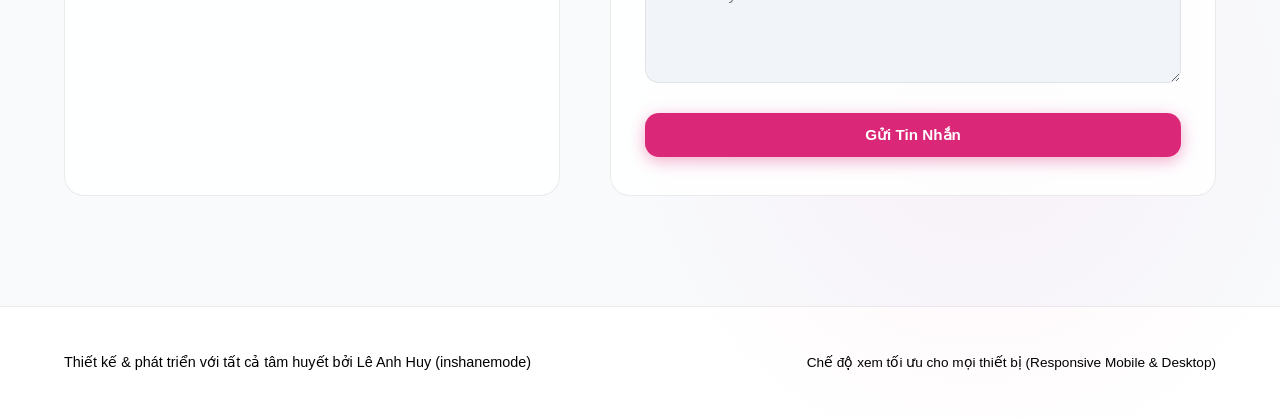
==== commit a9cd8c6b: "fix(scrolltrigger): restore scrolltrigger animations, fix blank sections, and enable in-place langua" ====
--- a/index.html
+++ b/index.html
@@ -38,7 +38,7 @@
   </script>
 
   <!-- Stylesheet -->
-  <link rel="stylesheet" href="css/style.css?v=7.0" />
+  <link rel="stylesheet" href="css/style.css?v=8.0" />
   <style>
     /* Nút Chuyển Giao diện Nền Hồng Thật Sự (Solid Pink #ec4899, Icon Trắng) */
     .theme-toggle-btn,
@@ -460,7 +460,7 @@
   <script src="js/vendor/gsap.min.js"></script>
   <script src="js/vendor/ScrollTrigger.min.js"></script>
   <script src="js/data.js?v=6.0"></script>
-  <script src="js/main.js?v=8.0"></script>
+  <script src="js/main.js?v=9.0"></script>
   <script>
     document.getElementById("current-year").textContent = new Date().getFullYear();
   </script>
--- a/css/style.css
+++ b/css/style.css
@@ -2961,7 +2961,7 @@
   background: #000000;
   border: 1px solid rgba(255, 255, 255, 0.16);
   box-shadow: 0 14px 32px -8px rgba(0, 0, 0, 0.45), inset 0 1px 0 rgba(255, 255, 255, 0.12);
-  transition: border-color 0.25s ease, box-shadow 0.25s ease, transform 0.25s cubic-bezier(0.25, 1, 0.5, 1);
+  transition: border-color 0.25s ease, box-shadow 0.25s ease, opacity 0.8s cubic-bezier(0.16, 1, 0.3, 1), transform 0.8s cubic-bezier(0.16, 1, 0.3, 1);
   min-height: 250px;
 }
 
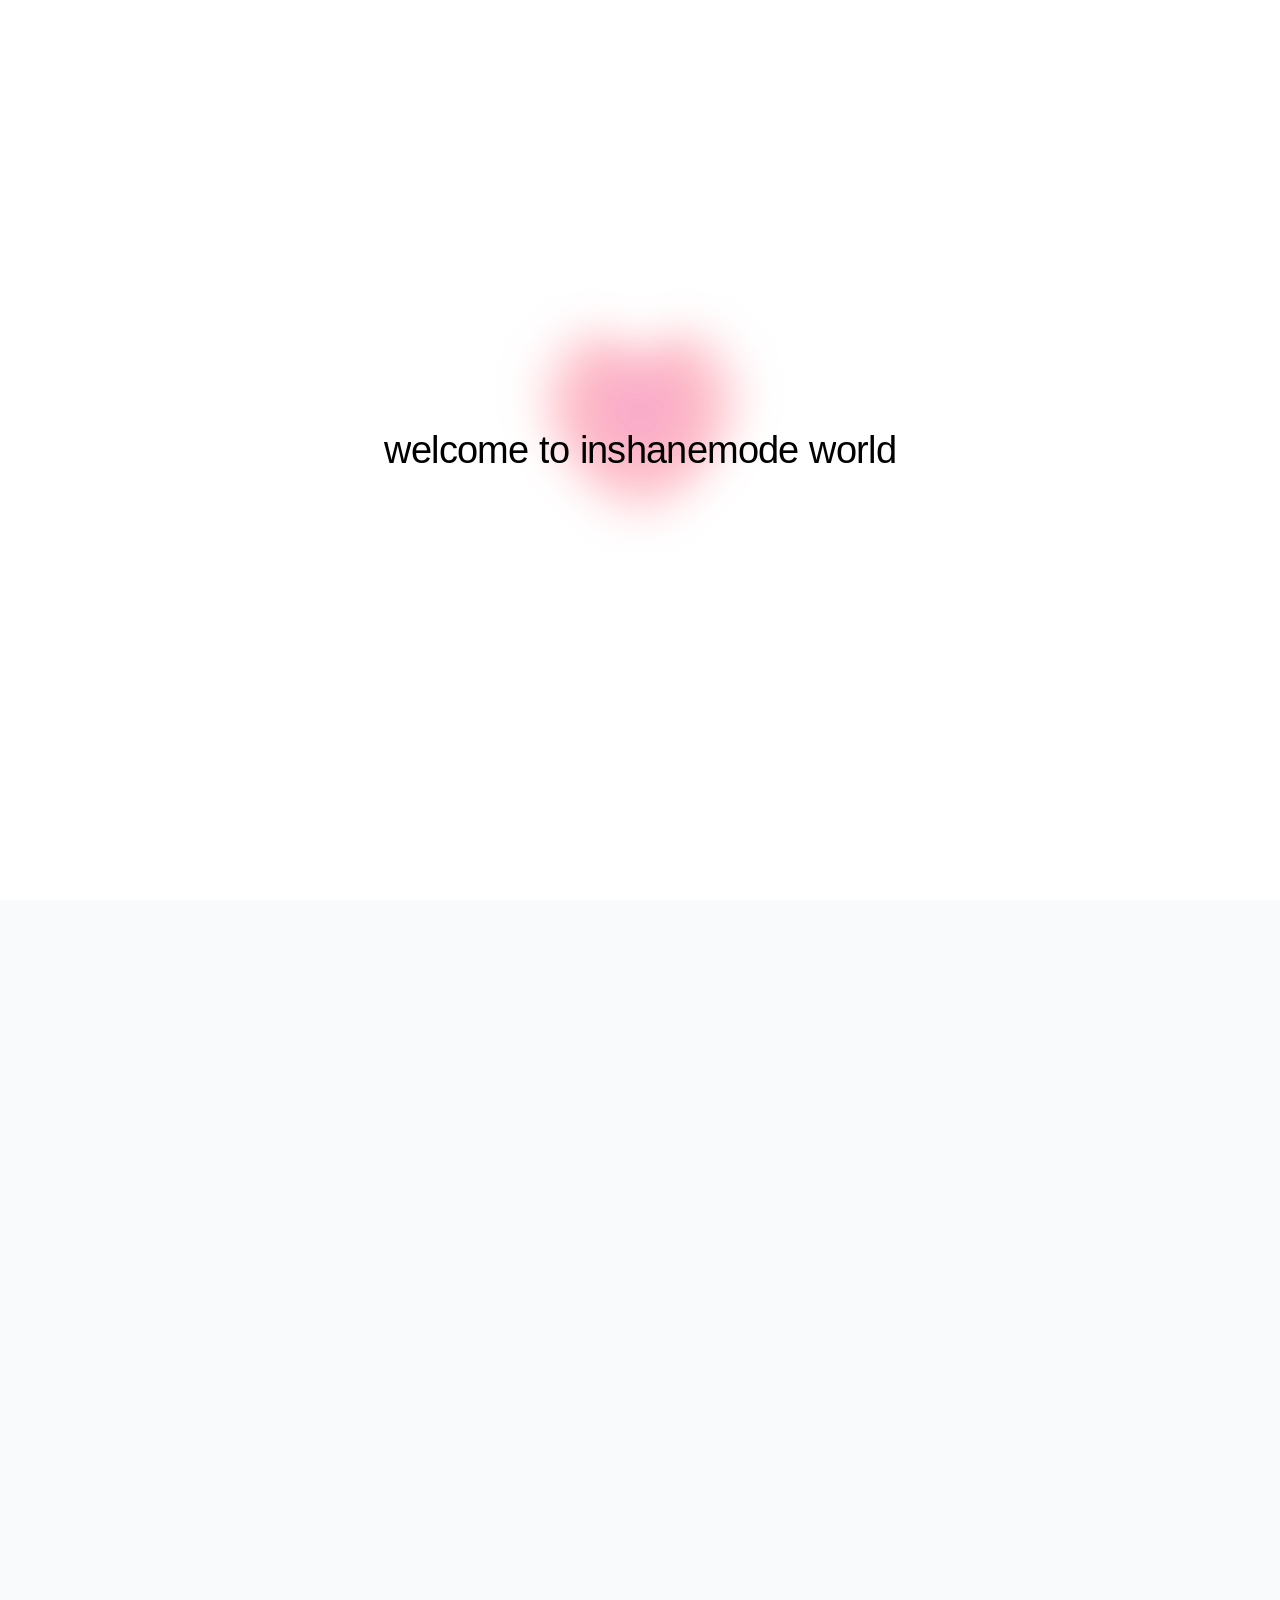
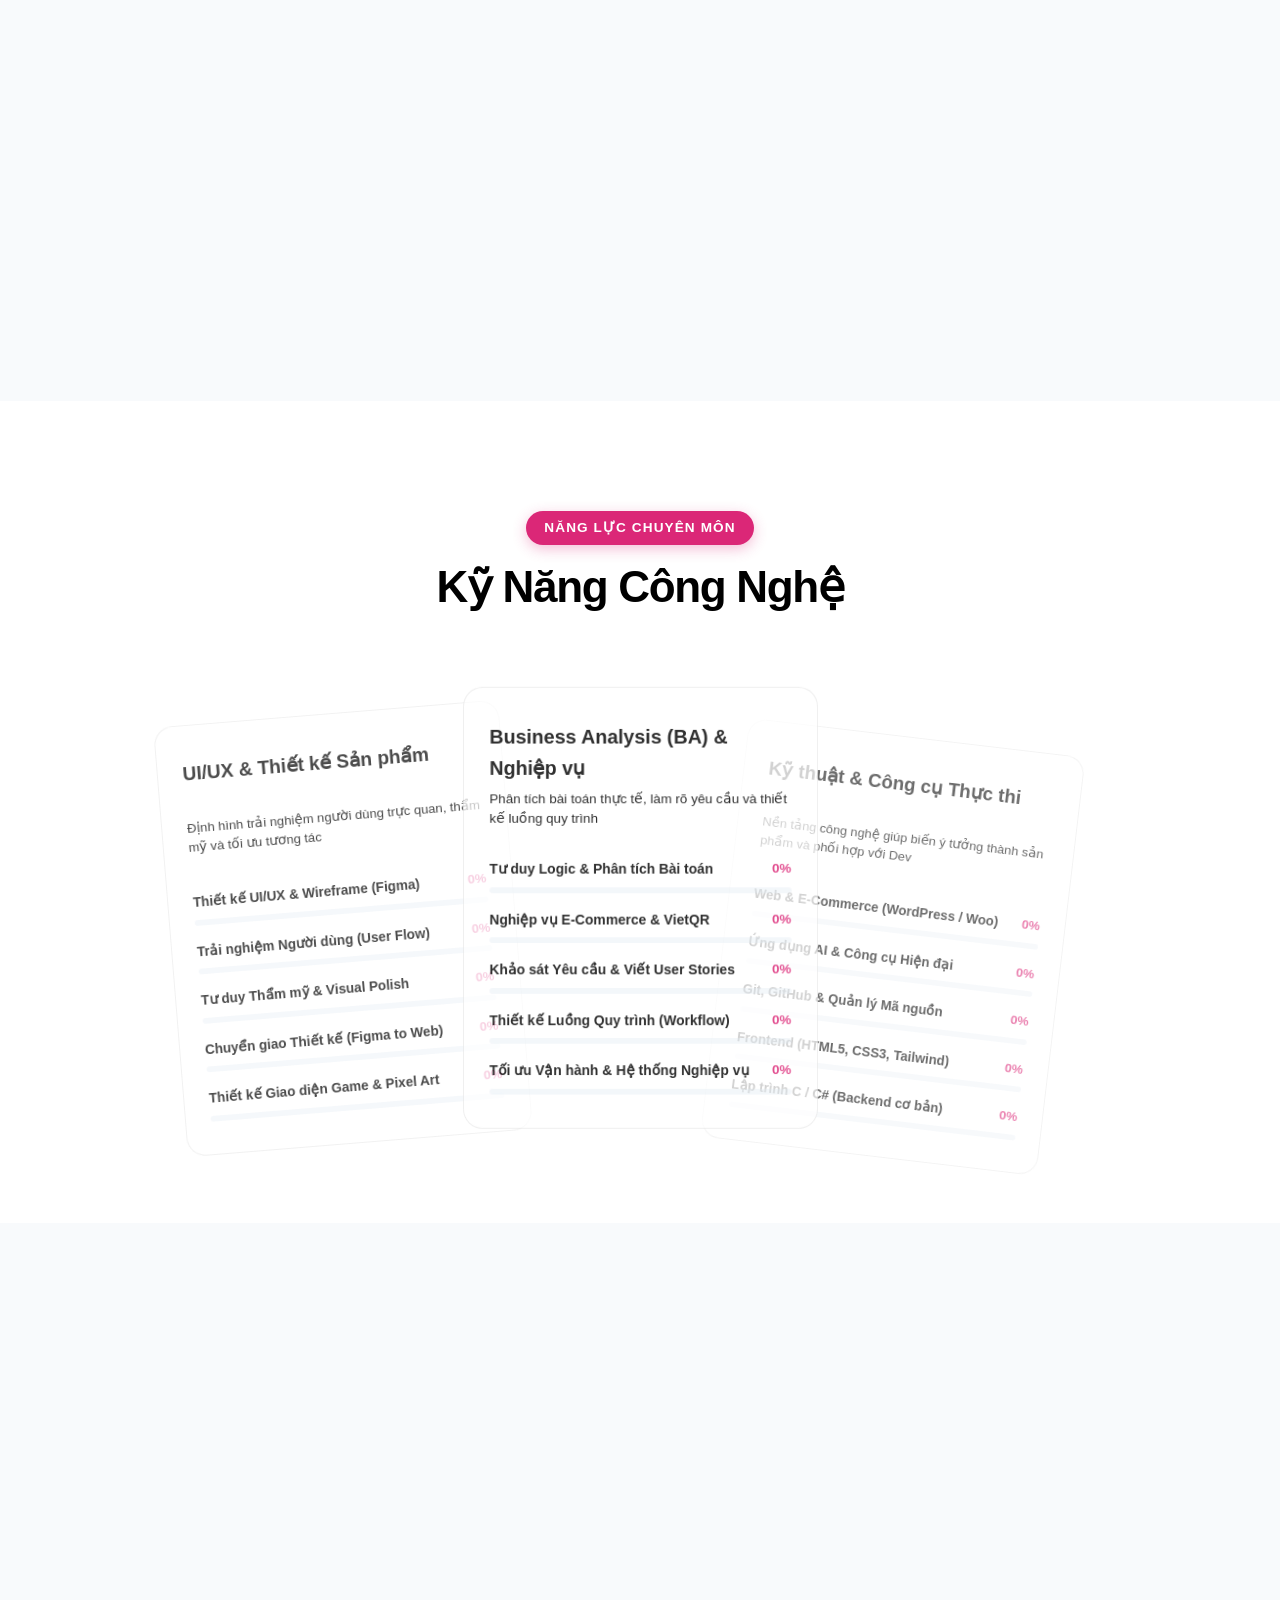
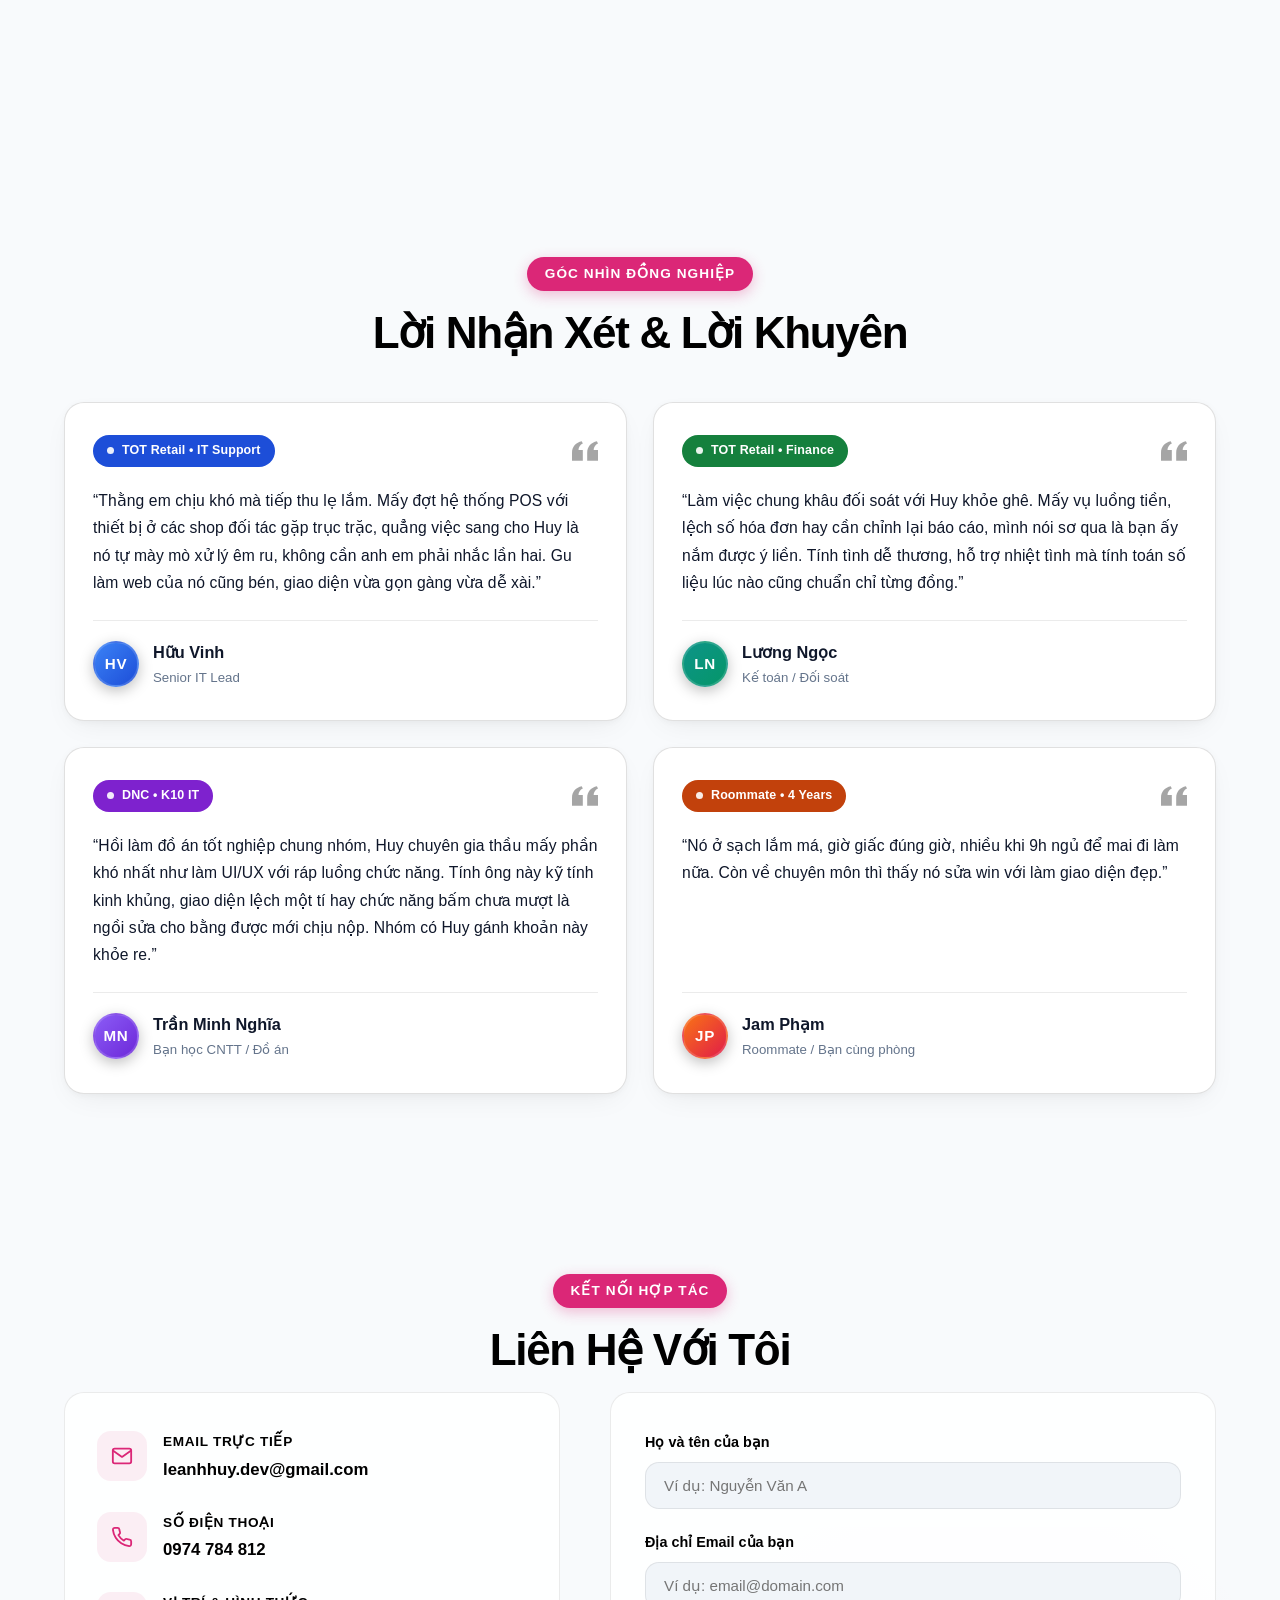
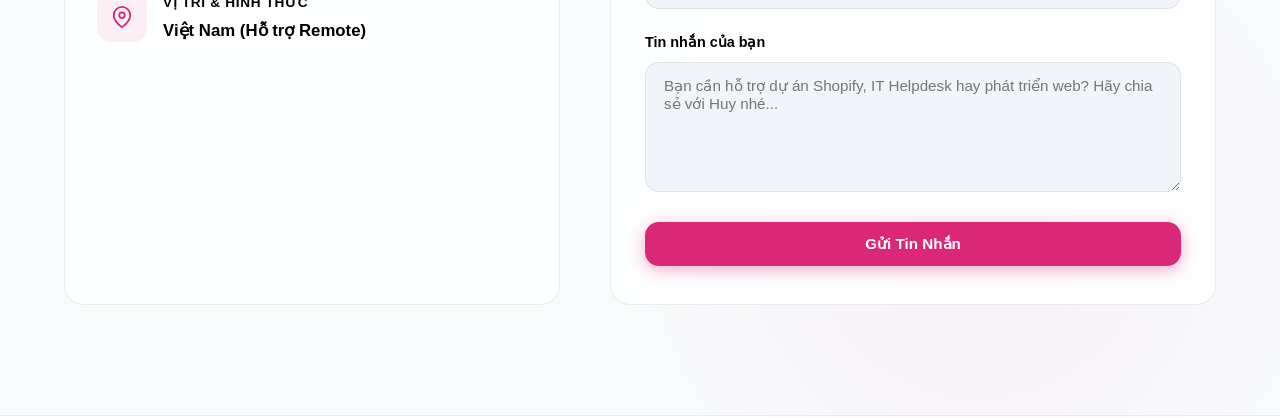
==== commit bf694e42: "fix(mobile): overhaul responsive design for smartphones, hero layout, project cards, and mobile menu" ====
--- a/index.html
+++ b/index.html
@@ -2,7 +2,7 @@
 <html lang="vi">
 <head>
   <meta charset="UTF-8" />
-  <meta name="viewport" content="width=device-width, initial-scale=1.0" />
+  <meta name="viewport" content="width=device-width, initial-scale=1.0, viewport-fit=cover" />
   <title>Lê Anh Huy (inshanemode) - IT Graduate & Creative Portfolio</title>
   <meta name="description" content="Portfolio cá nhân của Lê Anh Huy (inshanemode) - Cử nhân Công nghệ Thông tin, đam mê gaming, đánh cầu lông và sáng tạo những thứ chưa bao giờ làm." />
   <meta name="keywords" content="Lê Anh Huy, inshanemode, Portfolio, IT Graduate, Công nghệ Thông tin, Web Developer, Gaming, Badminton, Cầu lông, Creative Builder" />
@@ -38,7 +38,7 @@
   </script>
 
   <!-- Stylesheet -->
-  <link rel="stylesheet" href="css/style.css?v=8.0" />
+  <link rel="stylesheet" href="css/style.css?v=10.0" />
   <style>
     /* Nút Chuyển Giao diện Nền Hồng Thật Sự (Solid Pink #ec4899, Icon Trắng) */
     .theme-toggle-btn,
@@ -460,7 +460,7 @@
   <script src="js/vendor/gsap.min.js"></script>
   <script src="js/vendor/ScrollTrigger.min.js"></script>
   <script src="js/data.js?v=6.0"></script>
-  <script src="js/main.js?v=9.0"></script>
+  <script src="js/main.js?v=11.0"></script>
   <script>
     document.getElementById("current-year").textContent = new Date().getFullYear();
   </script>
--- a/css/style.css
+++ b/css/style.css
@@ -3241,4 +3241,557 @@
   color: #64748b;
 }
 
-
+/* ==========================================================================
+   MASTER MOBILE RESPONSIVE OVERHAUL (SMARTPHONES & SMALL TABLETS)
+   ========================================================================== */
+
+/* 1. Ngăn chặn tràn ngang và giật trang trên toàn bộ trang web */
+html, body {
+  overflow-x: hidden !important;
+  width: 100%;
+  position: relative;
+  -webkit-text-size-adjust: 100%;
+}
+
+@media (max-width: 768px) {
+  /* CONTAINER & TYPOGRAPHY */
+  .container {
+    padding-left: 18px !important;
+    padding-right: 18px !important;
+  }
+
+  .section-title {
+    font-size: 1.85rem !important;
+    letter-spacing: -0.5px !important;
+    margin-bottom: 6px !important;
+  }
+
+  .section-tag {
+    font-size: 0.76rem !important;
+    padding: 5px 14px !important;
+    margin-bottom: 8px !important;
+  }
+
+  /* NAVBAR & ACTIONS */
+  .navbar {
+    height: 64px !important;
+  }
+
+  .navbar-inner {
+    padding: 0 4px !important;
+  }
+
+  .brand-logo {
+    font-size: 1.22rem !important;
+  }
+
+  .nav-actions {
+    gap: 8px !important;
+  }
+
+  .nav-actions .btn-contact-nav {
+    display: none !important;
+  }
+
+  .lang-switcher {
+    padding: 2px 3px !important;
+  }
+
+  .lang-btn {
+    padding: 3px 8px !important;
+    font-size: 0.72rem !important;
+  }
+
+  .theme-toggle-btn {
+    width: 36px !important;
+    height: 36px !important;
+  }
+
+  .mobile-toggle {
+    display: flex !important;
+    align-items: center;
+    justify-content: center;
+    width: 38px;
+    height: 38px;
+    padding: 6px;
+    border-radius: 10px;
+    background: var(--bg-surface-elevated, rgba(255, 255, 255, 0.08));
+    color: var(--text-primary);
+    border: 1px solid var(--border-subtle);
+    transition: all 0.25s ease;
+  }
+
+  .mobile-toggle.is-open {
+    background: var(--primary);
+    color: #ffffff !important;
+    border-color: var(--primary);
+  }
+
+  /* LUXURY GLASS DROPDOWN MENU */
+  .nav-links {
+    position: fixed !important;
+    top: 64px !important;
+    left: 0 !important;
+    right: 0 !important;
+    background: rgba(16, 21, 34, 0.97) !important;
+    backdrop-filter: blur(24px) !important;
+    -webkit-backdrop-filter: blur(24px) !important;
+    border-bottom: 1px solid var(--border-subtle) !important;
+    border-radius: 0 0 24px 24px !important;
+    flex-direction: column !important;
+    padding: 20px 18px !important;
+    gap: 12px !important;
+    transform: translateY(-160%) !important;
+    opacity: 0;
+    pointer-events: none;
+    transition: transform 0.35s cubic-bezier(0.16, 1, 0.3, 1), opacity 0.35s ease !important;
+    box-shadow: 0 20px 40px rgba(0, 0, 0, 0.4) !important;
+    z-index: 9999 !important;
+  }
+
+  html[data-theme="light"] .nav-links,
+  [data-theme="light"] .nav-links {
+    background: rgba(255, 255, 255, 0.97) !important;
+    box-shadow: 0 20px 40px rgba(0, 0, 0, 0.12) !important;
+  }
+
+  .nav-links.open {
+    transform: translateY(0) !important;
+    opacity: 1 !important;
+    pointer-events: auto !important;
+  }
+
+  .nav-links li {
+    width: 100%;
+  }
+
+  .nav-links .nav-link {
+    display: flex !important;
+    align-items: center;
+    justify-content: center;
+    width: 100%;
+    padding: 12px 16px !important;
+    font-size: 1.05rem !important;
+    font-weight: 600 !important;
+    border-radius: 12px !important;
+    transition: background 0.2s ease, color 0.2s ease !important;
+  }
+
+  .nav-links .nav-link:hover,
+  .nav-links .nav-link.active {
+    background: rgba(236, 72, 153, 0.12) !important;
+    color: var(--primary) !important;
+  }
+
+  /* 2. HERO SHOWCASE STAGE ON MOBILE */
+  .hero-showcase-stage {
+    height: 100vh !important;
+    height: 100dvh !important;
+    position: relative !important;
+    overflow: hidden !important;
+  }
+
+  .hero-stage-layer {
+    padding-top: 68px !important;
+    padding-bottom: 24px !important;
+    overflow-y: auto !important;
+    -webkit-overflow-scrolling: touch !important;
+    justify-content: flex-start !important;
+  }
+
+  .hero-grid {
+    grid-template-columns: 1fr !important;
+    gap: 20px !important;
+    text-align: center !important;
+    max-width: 480px !important;
+    margin: 0 auto !important;
+  }
+
+  /* Đưa Avatar Card lên vị trí nổi bật */
+  .hero-visual {
+    order: -1 !important;
+    margin-top: 6px !important;
+    margin-bottom: 4px !important;
+  }
+
+  .profile-card-wrapper {
+    width: 220px !important;
+    max-width: 80vw !important;
+    margin: 0 auto !important;
+  }
+
+  .profile-card {
+    padding: 12px !important;
+    border-radius: 24px !important;
+  }
+
+  .profile-image-container {
+    height: 190px !important;
+    border-radius: 18px !important;
+    margin-bottom: 8px !important;
+  }
+
+  .profile-card-meta h3 {
+    font-size: 1.15rem !important;
+    margin-bottom: 2px !important;
+  }
+
+  .profile-card-meta p {
+    font-size: 0.8rem !important;
+  }
+
+  /* Floating badge gọn gàng không tràn mép */
+  .floating-badge {
+    padding: 6px 12px !important;
+    gap: 6px !important;
+  }
+
+  .floating-badge.badge-right {
+    right: -8px !important;
+    bottom: -10px !important;
+  }
+
+  .floating-badge strong {
+    font-size: 0.75rem !important;
+  }
+
+  .floating-badge span {
+    font-size: 0.68rem !important;
+  }
+
+  /* Hero Text Content */
+  .hero-status-pill {
+    padding: 6px 14px !important;
+    font-size: 0.78rem !important;
+    margin-bottom: 10px !important;
+  }
+
+  .hero-title {
+    font-size: clamp(1.85rem, 6.2vw, 2.3rem) !important;
+    line-height: 1.18 !important;
+    margin-bottom: 8px !important;
+  }
+
+  .hero-subtitle-capsule {
+    font-size: 0.88rem !important;
+    padding: 6px 14px !important;
+    margin-bottom: 10px !important;
+  }
+
+  .hero-bio {
+    font-size: 0.86rem !important;
+    line-height: 1.48 !important;
+    max-width: 95% !important;
+    margin-bottom: 18px !important;
+  }
+
+  .hero-ctas {
+    gap: 10px !important;
+    justify-content: center !important;
+    margin-bottom: 20px !important;
+  }
+
+  .btn-clean-primary,
+  .btn-clean-secondary {
+    padding: 11px 22px !important;
+    font-size: 0.88rem !important;
+    flex: 1 1 calc(50% - 10px) !important;
+    max-width: 170px !important;
+    box-sizing: border-box !important;
+  }
+
+  .hero-quick-stats {
+    grid-template-columns: repeat(2, 1fr) !important;
+    gap: 8px !important;
+    max-width: 100% !important;
+    margin-top: 14px !important;
+  }
+
+  .quick-stat-card {
+    padding: 8px 10px !important;
+    border-radius: 14px !important;
+  }
+
+  .quick-stat-val {
+    font-size: 0.95rem !important;
+  }
+
+  .quick-stat-lbl {
+    font-size: 0.7rem !important;
+  }
+
+  .scroll-down-hint {
+    display: none !important; /* Ẩn hint pill trên mobile tránh che chắn nội dung */
+  }
+
+  /* 3. SHOWCASE BOX & HORIZONTAL TRACK ON MOBILE */
+  .showcase-box {
+    width: 100vw !important;
+    height: 100vh !important;
+    height: 100dvh !important;
+    border-radius: 24px !important;
+  }
+
+  .showcase-header {
+    padding: 0 5vw 8px !important;
+    justify-content: center !important;
+  }
+
+  .showcase-title {
+    font-size: 1.35rem !important;
+    text-align: center !important;
+  }
+
+  .horizontal-track {
+    padding: 8px 5vw !important;
+    gap: 16px !important;
+  }
+
+  .cute-project-card {
+    width: min(290px, 82vw) !important;
+    height: auto !important;
+    min-height: 380px !important;
+    max-height: 64vh !important;
+    padding: 16px !important;
+    border-radius: 22px !important;
+  }
+
+  .card-img-wrap {
+    height: 155px !important;
+    border-radius: 16px !important;
+    margin-bottom: 10px !important;
+  }
+
+  .cute-project-card .card-title {
+    font-size: 1.1rem !important;
+    margin-bottom: 4px !important;
+  }
+
+  .cute-project-card .card-desc {
+    font-size: 0.82rem !important;
+    line-height: 1.4 !important;
+    display: -webkit-box !important;
+    -webkit-line-clamp: 3 !important;
+    -webkit-box-orient: vertical !important;
+    overflow: hidden !important;
+    margin-bottom: 8px !important;
+  }
+
+  .card-tags {
+    gap: 6px !important;
+  }
+
+  .cute-tag {
+    font-size: 0.7rem !important;
+    padding: 3px 9px !important;
+  }
+
+  /* 4. SKILLS SECTION ON MOBILE */
+  .skills-section {
+    padding: 55px 0 65px !important;
+  }
+
+  .skills-grid {
+    grid-template-columns: 1fr !important;
+    gap: 18px !important;
+    margin-top: 28px !important;
+  }
+
+  .skill-category-card {
+    padding: 20px 18px !important;
+    border-radius: 20px !important;
+  }
+
+  .skill-cat-header {
+    min-height: auto !important;
+    margin-bottom: 16px !important;
+  }
+
+  .skill-cat-header h3 {
+    min-height: auto !important;
+    font-size: 1.15rem !important;
+    margin-bottom: 4px !important;
+  }
+
+  .skill-cat-header p {
+    font-size: 0.82rem !important;
+    line-height: 1.4 !important;
+  }
+
+  /* 5. TIMELINE SECTION ON MOBILE */
+  .timeline-section {
+    padding: 36px 0 60px !important;
+  }
+
+  .timeline-pinned-wrapper {
+    flex-direction: column !important;
+    gap: 16px !important;
+    margin-top: 18px !important;
+  }
+
+  .timeline-rail {
+    width: 100% !important;
+    height: 32px !important;
+    flex-direction: row !important;
+    justify-content: center !important;
+  }
+
+  .timeline-rail-dots {
+    width: 86% !important;
+  }
+
+  .timeline-cards-stack {
+    min-height: 380px !important;
+  }
+
+  .timeline-card-inner {
+    padding: 20px 18px !important;
+    border-radius: 20px !important;
+  }
+
+  .timeline-period {
+    font-size: 0.78rem !important;
+    padding: 4px 12px !important;
+  }
+
+  .timeline-title {
+    font-size: 1.15rem !important;
+    margin-bottom: 4px !important;
+  }
+
+  .timeline-company {
+    font-size: 0.85rem !important;
+    margin-bottom: 8px !important;
+  }
+
+  .timeline-desc {
+    font-size: 0.84rem !important;
+    line-height: 1.45 !important;
+    margin-bottom: 10px !important;
+  }
+
+  .timeline-achievements li {
+    font-size: 0.8rem !important;
+    line-height: 1.4 !important;
+    padding-left: 16px !important;
+    margin-bottom: 5px !important;
+  }
+
+  /* 6. TESTIMONIALS SECTION ON MOBILE */
+  #testimonials {
+    padding: 50px 0 60px !important;
+  }
+
+  .testimonials-grid {
+    grid-template-columns: 1fr !important;
+    gap: 16px !important;
+    margin-top: 24px !important;
+  }
+
+  .testimonial-card {
+    padding: 20px 18px !important;
+    border-radius: 20px !important;
+    min-height: auto !important;
+  }
+
+  .testimonial-quote-text {
+    font-size: 0.92rem !important;
+    line-height: 1.48 !important;
+    margin: 14px 0 16px !important;
+  }
+
+  .testimonial-name {
+    font-size: 0.96rem !important;
+  }
+
+  .testimonial-role {
+    font-size: 0.78rem !important;
+  }
+
+  /* 7. CONTACT SECTION ON MOBILE */
+  .contact-section {
+    padding: 50px 0 65px !important;
+  }
+
+  .contact-grid {
+    grid-template-columns: 1fr !important;
+    gap: 20px !important;
+    margin-top: 24px !important;
+  }
+
+  .contact-info-card,
+  .contact-form-card {
+    padding: 22px 18px !important;
+    border-radius: 20px !important;
+  }
+
+  .contact-info-card {
+    gap: 18px !important;
+  }
+
+  .contact-icon {
+    width: 42px !important;
+    height: 42px !important;
+  }
+
+  .contact-detail h4 {
+    font-size: 0.78rem !important;
+  }
+
+  .contact-detail p,
+  .contact-detail a {
+    font-size: 0.95rem !important;
+  }
+
+  .form-group {
+    margin-bottom: 16px !important;
+  }
+
+  .form-control {
+    padding: 12px 14px !important;
+    font-size: 0.9rem !important;
+  }
+
+  /* 8. PROJECT MODAL ON MOBILE */
+  .modal-dialog {
+    width: calc(100% - 24px) !important;
+    max-height: 88vh !important;
+    margin: 12px !important;
+    border-radius: 22px !important;
+  }
+
+  .modal-body {
+    padding: 22px 16px !important;
+  }
+
+  .modal-close-btn {
+    top: 10px !important;
+    right: 10px !important;
+    width: 34px !important;
+    height: 34px !important;
+  }
+
+  /* 9. SITE INTRO OVERLAY ON MOBILE */
+  .site-intro-wordmark {
+    white-space: normal !important;
+    word-break: keep-all !important;
+    font-size: clamp(18px, 5.8vw, 26px) !important;
+    padding: 0 16px !important;
+  }
+
+  .site-intro-heart {
+    width: 180px !important;
+    height: 180px !important;
+  }
+}
+
+@media (max-width: 480px) {
+  .btn-clean-primary,
+  .btn-clean-secondary {
+    flex: 1 1 100% !important;
+    max-width: 100% !important;
+  }
+}
+
+
+
